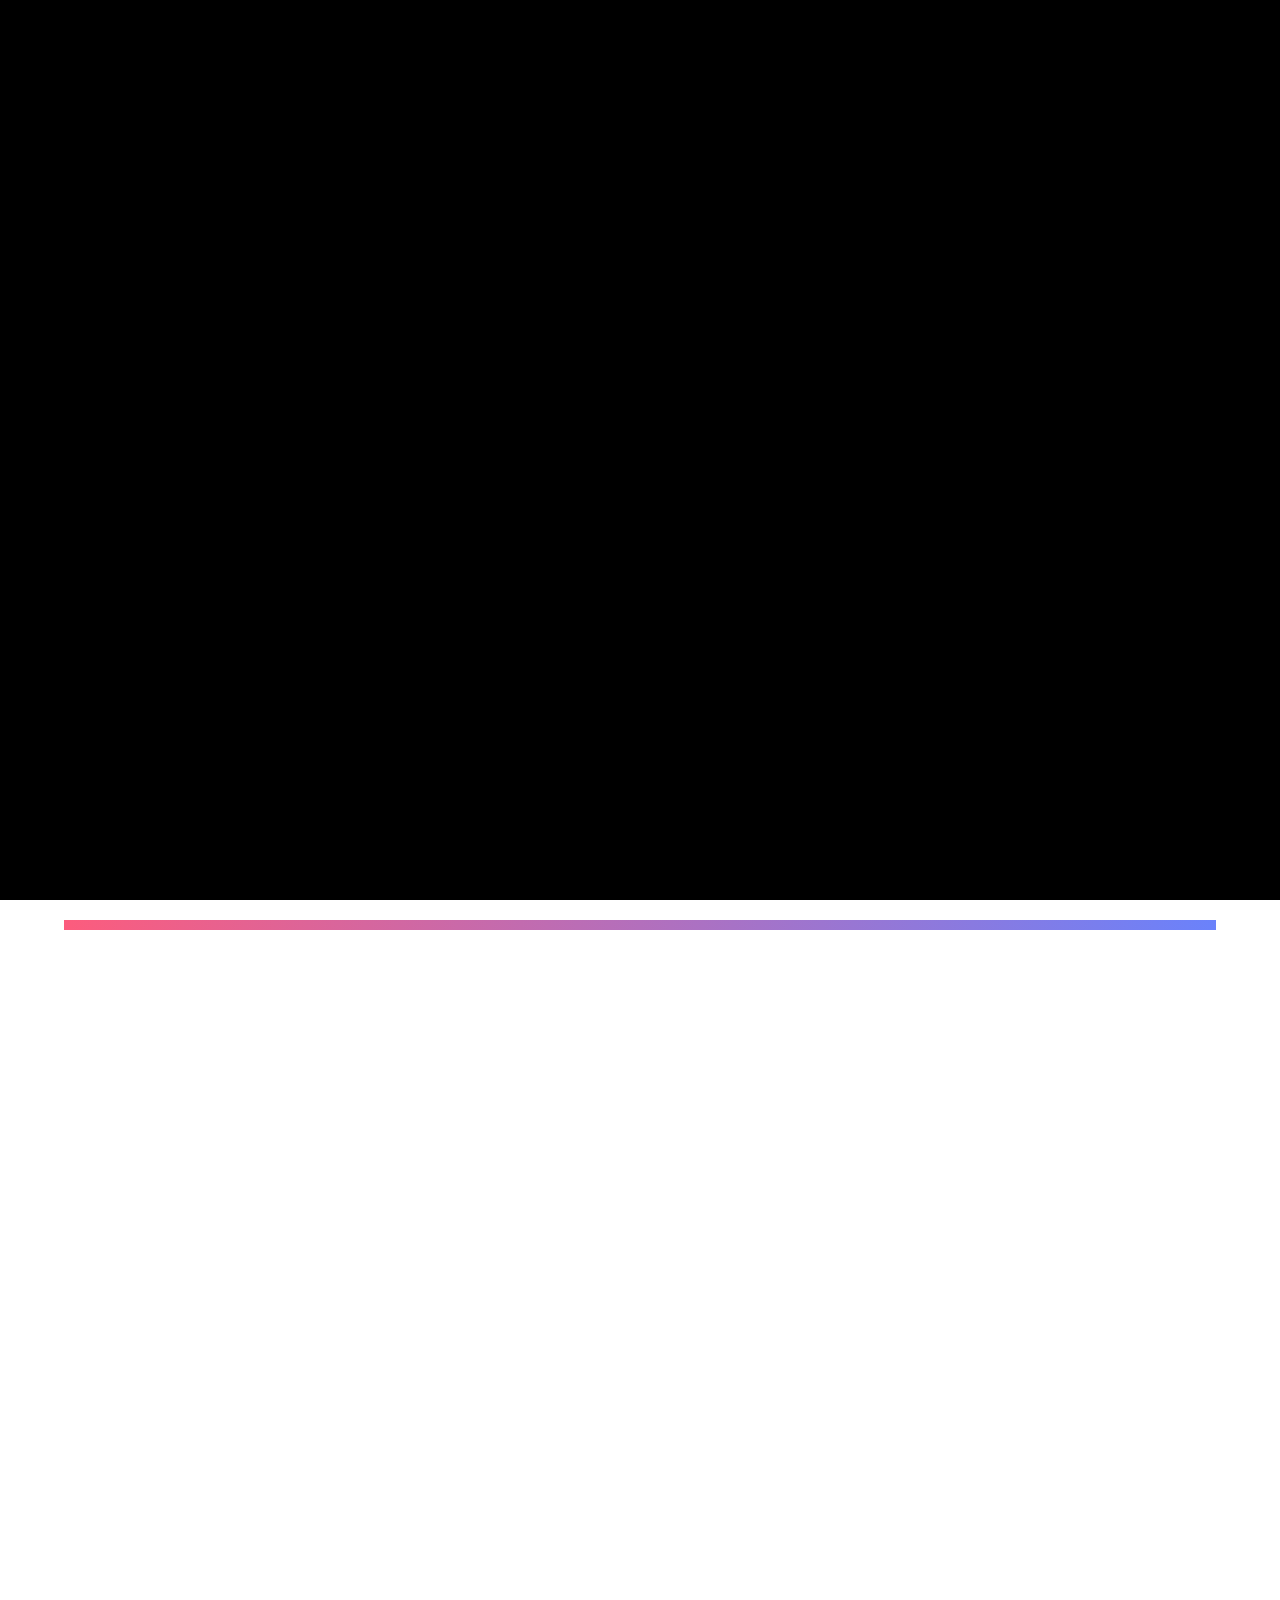
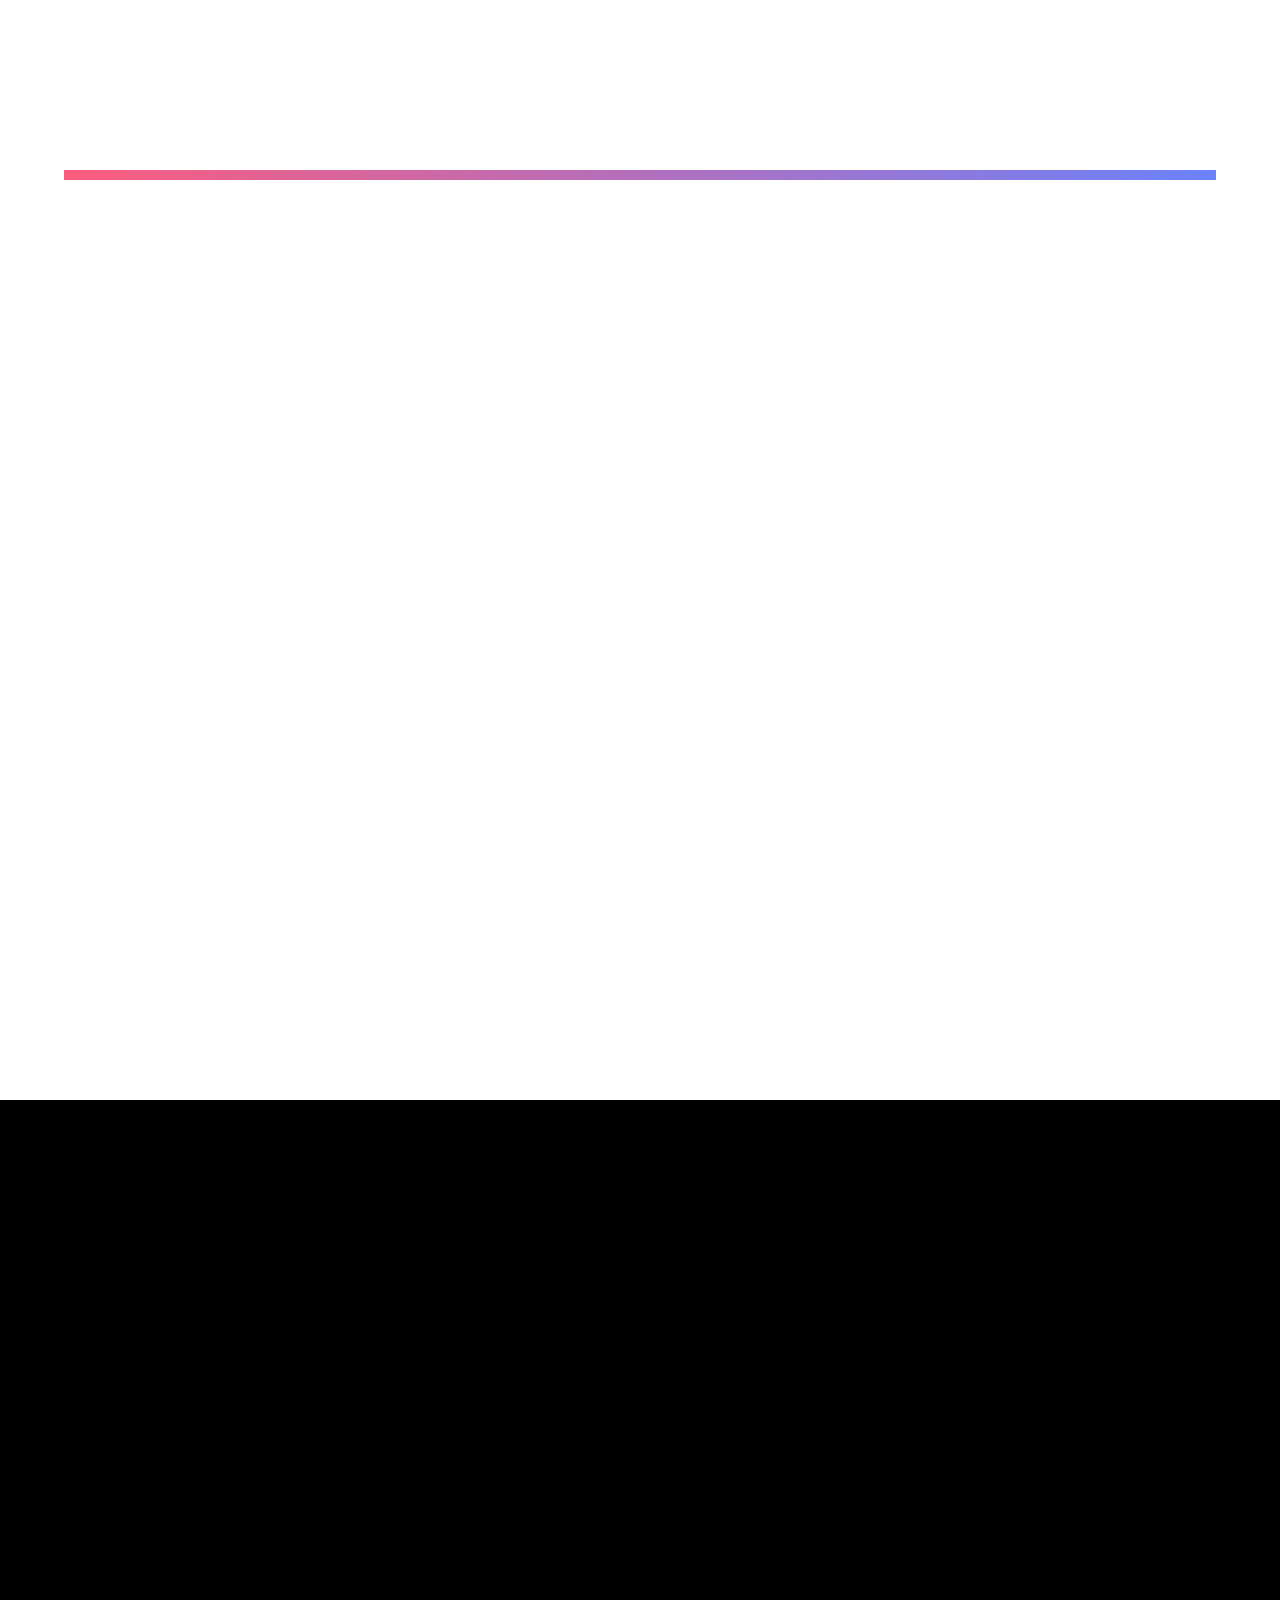
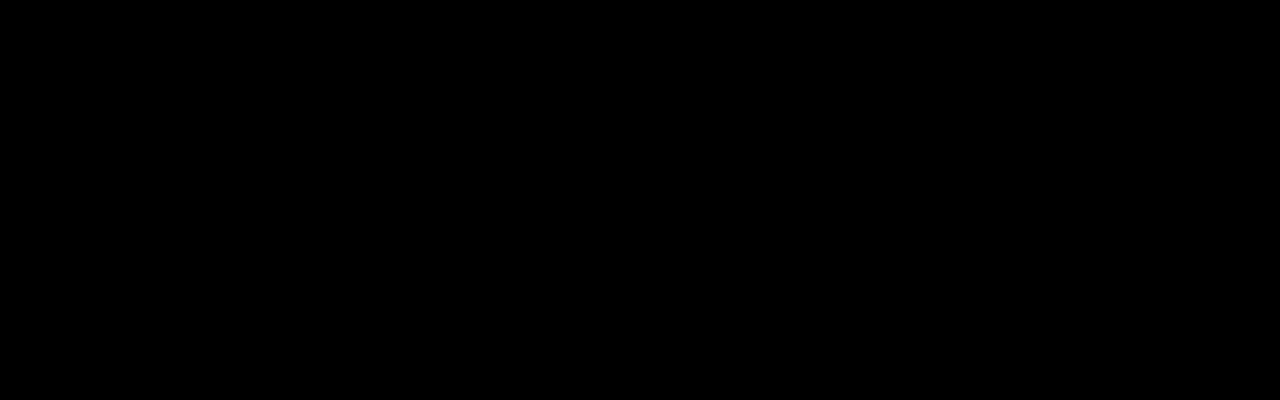
==== index.html @ aab9abed "EDIT Section2,3 mediaQuery" ====
<!DOCTYPE html>
<html lang="en">
<head>
    <meta charset="UTF-8">
    <meta name="viewport" content="width=device-width, initial-scale=1.0">
    <title>Kim-Yeonji :-)</title>
    <script src="js/commons/jquery-3.5.1.min.js"></script>
    <link rel="stylesheet" href="css/commons/reset.css">
    <link rel="stylesheet" href="css/index.css">
</head>
<body>
    <div id="wrap">
    <div class="inner-wrap">
        <div class="section sec1">
            <div class="openGrdient"></div>
                <div class="introTxt-1">
                    <p>Hello,</p>
                </div>
                <div class="introTxt-2">
                    <p>My&nbsp;name&nbsp;is&nbsp;<strong>yeonji</strong>.</p>
                </div>
                <div class="introTxt-3">
                    <p>Nice&nbsp;to&nbsp;meet&nbsp;you&nbsp;!</p>
                </div>
                <div class="introTxt-4">
                    <p>Let's go about me👇</p>
                </div>
        </div>
        <script>
            $(document).ready(function(){
                $('.introTxt-1').delay(1000).fadeIn(0, function(){
                    $('.introTxt-1').animate({width:'100%'},3000);
                    $('.introTxt-1').fadeOut(0);
    
                    $('.introTxt-2').delay(3000).fadeIn(0, function(){
                        $('.introTxt-2').animate({width:'100%'},4000);
                        $('.introTxt-2').fadeOut(0);
                    
                        $('.introTxt-3').delay(4000).fadeIn(0, function(){
                            $('.introTxt-3>span').animate({width:'90%'},4000);
                            $('.openGrdient').fadeIn(2000);
                            $('.introTxt-3').animate({width:'100%'},4000);
                            
                        });
                    });
                });
                $('.introTxt-4').delay(10000).fadeIn(1000,function(){
                    aboutMe();
                });
             });
    
             function aboutMe(){
                $('.introTxt-4').animate({top:'57%'},1000, function(){
                        $(this).animate({top:'57.5%'},1000, function(){
                            aboutMe();
                        });
                    });
             }
        </script>
        <div class="section sec2">
            <div class="inner-sec2">
                <div class="grdient-border g-b-top"></div>
                <div class="grdient-border g-b-bottom"></div>
                    <div class="myself-txt">
                        <div class="inner-txt">
                            <h1>KIM-Yeonji</h1>
                            <span>퍼블리싱을 즐기고 좋아하는 김연지입니다.<br>
                            프론트앤드 마스터가 되기 위해 열심히 노력합니다 :-)</span>
                        </div>
                            <div class="graph">
                                <div class="graph-txt">
                                    <ul>
                                        <li>HTML</li>
                                        <li>CSS</li>
                                        <li>jQuery</li>
                                        <li>JavaScript</li>
                                        <li>Photoshop</li>
                                        <li>Illustrator</li>
                                    </ul>
                                </div>
                                <div class="graph-shape">
                                    <ul>
                                        <li>
                                            <div class="markup html"></div>
                                        </li>
                                        <li>
                                            <div class="markup css"></div>
                                        </li>
                                        <li>
                                            <div class="coding jquery"></div>
                                        </li>
                                        <li>
                                            <div class="coding jScript"></div>
                                        </li>
                                        <li>
                                            <div class="design pho"></div>
                                        </li>
                                        <li>
                                            <div class="design ill"></div>
                                        </li>
                                    </ul>
                                </div>
                            </div>
                    </div>
                    <div class="myself-pic">
                        <div class="inner-pic">
                            <div class="selfie">
                                <div class="heartBack">
                                    <img src="img/sec2-heartBack.gif" alt="star">
                                </div>
                                
                            </div>
                        </div>
                        
                    </div>
                
            </div>
        </div>
        <script>
             var goTopSec2=$('.section.sec2').offset().top;
             var sec2Go=$('.introTxt-4>p');
             sec2Go.on('click',sec2GoFunc);
             function sec2GoFunc(){
                 $('html,body').animate({scrollTop:goTopSec2},1000);
                 console.log(goTopSec2);
                }

             $(window).on('scroll', sec2_scrollFunc)
             function sec2_scrollFunc(){
                 var docScrollTop=$(document).scrollTop();
                 if(docScrollTop>=goTopSec2){
                     $('.inner-txt>h1').fadeIn(1000,function(){
                        $('.inner-txt').css({borderBottom:'1px solid #eee'});
                     });
                     $('.inner-txt>span').delay(200).fadeIn(1000);

                     $('.graph-txt').delay(500).fadeIn(1000);
                     $('.graph-shape>ul>li').delay(500).fadeIn(1000);
                     $('.markup.html').delay(1000).animate({width:'90%'},1000);
                     $('.markup.css').delay(1200).animate({width:'95%'},1000);
                     $('.coding.jquery').delay(1400).animate({width:'80%'},1000);
                     $('.coding.jScript').delay(1600).animate({width:'40%'},1000);
                     $('.design.pho').delay(1800).animate({width:'95%'},1000);
                     $('.design.ill').delay(2000).animate({width:'80%'},1000);

                     $('.selfie').delay(3000).fadeIn(2000);
                     $('.heartBack').delay(4000).fadeIn();
                 }
             }
             
        </script>
        <div class="section sec3">
            <div class="inner-sec3">
                <div class="sec3-port">
                    <div class="vibeImg">
                        <img src="img/sec3-vibe.jpg" alt="vibeImg">
                    </div>
                </div>
                <div class="sec3-Txt">
                    <div class="logoTxt">
                        <h1 class="logo">
                            <img src="img/sec3-vibe-logo.png" alt="vibe-logo">
                        </h1>
                        <div class="vibeColor">
                            <ul>
                                <li></li>
                                <li></li>
                                <li></li>
                            </ul>
                        </div>
                    </div>
                    <div class="vibe-about">
                        <h3>Reponsive Website</h3>
                    <h6>Only Desktop, Tablet, Mobile size</h6>
                    <span>반응형 웹<br>
                    HTML, CSS, jQuery, JavaScript <strong>100%</strong></span>
                    <p>앨범의 슬라이드쇼 구현, Player구현,<br>
                    팝업창을 활용한 로그인 및 회원가입 구현</p>
                    <input type="button" value="VIEW INDEX">
                    </div>
                </div>
            </div>
        </div>
        <script>
            var vibeBtn=$('.vibe-about input[type=button]');
            $(window).on('scroll', sec3_scrollFunc);
            function sec3_scrollFunc(){
                var goTopSec3=$('.section.sec3').offset().top;
                var docScrollTop=$(document).scrollTop();
                if(docScrollTop>=goTopSec3){
                    $('.sec3-port').animate({left:'0'},2000);
                    $('h1.logo').fadeIn(500,function(){
                        $('.vibeColor>ul>li').fadeIn(1000);
                    });
                    // $('h1.logo').animate({top:'28%'},1000);
                    $('h1.logo img').animate({opacity:'1'},1000);
                    $('.vibe-about >h3').delay(1000).fadeIn(500);
                    $('.vibe-about >h6').delay(1500).fadeIn(500);
                    $('.vibe-about >span').delay(2000).fadeIn(500);
                    $('.vibe-about >p').delay(2500).fadeIn(500);
                    vibeBtn.delay(3000).fadeIn(500);
                }
            }

            vibeBtn.on('click',function(){
                window.open('http://yeonzzy.dothome.co.kr/project_vibe/index.html');
            });
            
        </script>

        <div class="section sec4">
            <div class="inner-sec4">

            </div>
        </div>

        
    </div>
</div>
    
</body>
</html>
---- css/index.css ----
@charset "utf-8";

#wrap{
    width: 100%;
    height: 100%;
}

.inner-wrap{
    width: 100%;
    height: 400%;
}

/*section1 부분!!!!!!*/
.inner-wrap .section{
    width: 100%;
    height: 25%;
    font-style: italic;
    /* background: linear-gradient(to right, #FC5C7D,#6A82FB); */
}

.inner-wrap .section.sec1{
    background: #000;
}

.inner-wrap .section.sec1 .openGrdient{
    width: 100%;
    height: 100%;
    display: none;
    position: absolute;
    background: linear-gradient(to right, #FC5C7D,#6A82FB);
}

.section.sec1 .introTxt-1{
    color: #fff;
    width: 0;
    position: absolute;
    top: 50%;
    margin-top: -25px;
    padding-left: 5%;
    box-sizing: border-box;
    display: none;
    /* border: 1px solid #fff; */
}

.section.sec1 p{
    font-size: 40px;
}

.section.sec1 .introTxt-1 >p{
    letter-spacing: 30px;
    font-weight: 500;
    /* border: 1px solid #fff; */
}

.section.sec1 .introTxt-2{
    color: #fff;
    width: 0;
    position: absolute;
    top: 50%;
    margin-top: -25px;
    padding-left: 5%;
    box-sizing: border-box;
    display: none;
    /* border: 1px solid #f00; */
}

.section.sec1 .introTxt-2 >p{
    letter-spacing: 10px;
    font-weight: 300;
    /* border: 1px solid #fff; */
}

.section.sec1 .introTxt-3{
    color: #fff;
    width: 0;
    position: absolute;
    top: 50%;
    margin-top: -25px;
    padding-left: 5%;
    box-sizing: border-box;
    display: none;
    /* border: 1px solid #f00; */
}

.section.sec1 .introTxt-3 >p{
    letter-spacing: 10px;
    font-weight: 500;
    /* border: 1px solid #fff; */
}

.section.sec1 .introTxt-4{
    color: rgba(255,255,255,0.7);
    position: absolute;
    top: 58%;
    padding-left: 5%;
    box-sizing: border-box;
    display: none;
    font-style: normal !important;
}

.section.sec1 .introTxt-4 >p{
    font-size: 12px !important;
    letter-spacing: 5px;
    font-weight: 500;
    /* border: 1px solid #fff; */
    cursor: pointer;
}

/*section2 부분!!!!!!*/
.section.sec2 {
    background: #fff;
}

.section.sec2 .inner-sec2{
    width: 100%;
    height: 100%;
    position: relative;
    margin: 0 auto;   
}

.section.sec2 .inner-sec2 .grdient-border{
    width: 90%;
    height: 10px;
    box-sizing:border-box;
    border-style: solid;
    border-image: linear-gradient(to right, #FC5C7D,#6A82FB);
    border-image-slice: 1;
    border-image-width: 10px 0 0 0;
    position: absolute;
    left: 0;
    margin-left :5%;
}

.section.sec2 .inner-sec2 .grdient-border.g-b-top{
    top: 0;
    margin-top: 20px;
}

.section.sec2 .inner-sec2 .grdient-border.g-b-bottom{
    bottom: 0;
    margin-bottom: 20px;
}

.section.sec2 .inner-sec2 .grdient-border::after{
    content: "";
    display: block;
    clear: both;
}
/*좌측 myself : innner-text , graph*/
.section.sec2 .inner-sec2 .myself-txt{
    width: 60%;
    height: 100%;
    padding: 2% 5% 0 5%;
    box-sizing: border-box;
    /* border: 5px solid #f00; */
    float: left;
}

.section.sec2 .inner-sec2 .myself-txt .inner-txt{
    width: 100%;
    height: auto;
    text-align: center;
    box-sizing: border-box;
    padding: 0 0 30px 0;
}

.section.sec2 .inner-sec2 .myself-txt .inner-txt::after{
    content: "";
    display: block;
    clear: both;
}

.section.sec2 .inner-sec2 .myself-txt .inner-txt >h1{
    letter-spacing: 20px;
    font-weight: 700;
    font-size: 45px;
    line-height: 100px;
    display: none;
}

.section.sec2 .inner-sec2 .myself-txt .inner-txt >span{
    font-style: normal;
    font-family: 'NanumSquare', sans-serif;
    font-size: 14px;
    line-height: 30px;
    display: none;
}

.section.sec2 .inner-sec2 .myself-txt .inner-txt >span::before{
    content: "";
    width: 100px;
    height: 50px;
    display: inline-block;
    background: url(../img/sec2-heartEffect.gif) no-repeat;
    background-size: 50px;
    background-position: center;
    position: absolute;
    margin-top: -30px;
    margin-left: 135px;
}

.section.sec2 .inner-sec2 .myself-txt .graph{
    width: 100%;
    height: auto;
    box-sizing: border-box;
    padding: 20px 70px;
    /* border: 1px solid; */
}

.section.sec2 .inner-sec2 .myself-txt .graph::after{
    content: "";
    display: block;
    clear: both;
}

.section.sec2 .inner-sec2 .myself-txt .graph .graph-txt{
    width: 20%;
    height: auto;
    float: left;
    display: none;
}

.section.sec2 .inner-sec2 .myself-txt .graph .graph-txt >ul >li{
    line-height: 40px;
    padding: 15px 0;
    box-sizing: border-box;
    font-size: 14px;
    font-weight: 500;
    font-style: normal;
    text-align: center;
}

.section.sec2 .inner-sec2 .myself-txt .graph .graph-shape{
    width: 80%;
    height: auto;
    float: left;
    box-sizing: border-box;
    padding: 0 20px 0 0;
}

.section.sec2 .inner-sec2 .myself-txt .graph .graph-shape >ul >li{
    line-height: 40px;
    padding: 15px 0;
    box-sizing: border-box;
    display: none;
}

.section.sec2 .inner-sec2 .myself-txt .graph .graph-shape >ul >li >div{
    font-size: 14px;
    font-weight: 500;
    font-style: normal;
    text-align: right;
    color: #fff;
}

.section.sec2 .inner-sec2 .myself-txt .graph .graph-shape >ul >li .markup{
    background: #f35e85;
}

.section.sec2 .inner-sec2 .myself-txt .graph .graph-shape >ul >li .markup.html{
    width: 0;
}

.section.sec2 .inner-sec2 .myself-txt .graph .graph-shape >ul >li .markup.html::after{
    content:"90%";
    padding: 0 10px 0 0;
    letter-spacing: 1px;
}

.section.sec2 .inner-sec2 .myself-txt .graph .graph-shape >ul >li .markup.css{
    width: 0;
}

.section.sec2 .inner-sec2 .myself-txt .graph .graph-shape >ul >li .markup.css::after{
    content:"95%";
    padding: 0 10px 0 0;
    letter-spacing: 1px;
}

.section.sec2 .inner-sec2 .myself-txt .graph .graph-shape >ul >li .coding{
    background: #c26baf;
}

.section.sec2 .inner-sec2 .myself-txt .graph .graph-shape >ul >li .coding.jquery{
    width: 0;
}

.section.sec2 .inner-sec2 .myself-txt .graph .graph-shape >ul >li .coding.jquery::after{
    content:"80%";
    padding: 0 10px 0 0;
    letter-spacing: 1px;
}

.section.sec2 .inner-sec2 .myself-txt .graph .graph-shape >ul >li .coding.jScript{
    width: 0;
}

.section.sec2 .inner-sec2 .myself-txt .graph .graph-shape >ul >li .coding.jScript::after{
    content:"40%";
    padding: 0 10px 0 0;
    letter-spacing: 1px;
}

.section.sec2 .inner-sec2 .myself-txt .graph .graph-shape >ul >li .design{
    background: #8e78dc;
}

.section.sec2 .inner-sec2 .myself-txt .graph .graph-shape >ul >li .design.pho{
    width: 0;
}

.section.sec2 .inner-sec2 .myself-txt .graph .graph-shape >ul >li .design.pho::after{
    content:"95%";
    padding: 0 10px 0 0;
    letter-spacing: 1px;
}

.section.sec2 .inner-sec2 .myself-txt .graph .graph-shape >ul >li .design.ill{
    width: 0;
}

.section.sec2 .inner-sec2 .myself-txt .graph .graph-shape >ul >li .design.ill::after{
    content:"80%";
    padding: 0 10px 0 0;
    letter-spacing: 1px;
}
/*우측 myself-pic*/
.section.sec2 .inner-sec2 .myself-pic{
    width: 40%;
    height: 100%;
    float: left;
    /* border: 1px solid;
    box-sizing: border-box; */
}

.section.sec2 .inner-sec2 .myself-pic .inner-pic{
    width: 100%;
    height: 100%;
    margin: 0 auto;
}

.section.sec2 .inner-sec2 .myself-pic .inner-pic .selfie{
    width: 100%;
    height: 100%;
    background: url(../img/sec2-selfie.png) no-repeat;
    background-size: 400px;
    background-position: center;
    overflow: hidden;
    display: none;
}

.section.sec2 .inner-sec2 .myself-pic .inner-pic .selfie .heartBack{
    width: 100%;
    height: 100%;
    display: none;
    padding: 30px 0;
    box-sizing: border-box;
} 

.section.sec2 .inner-sec2 .myself-pic .inner-pic .selfie .heartBack >img{
    display: block;
    height: 100%;
    margin: 0 auto
}

/*section3 부분!!!!!!*/
.section.sec3 {
    background: #fff;
}

.section.sec3 .inner-sec3{
    width:100%;
    height:100%;
    /* border:5px solid #f00;
    box-sizing: border-box; */
    position: relative;
}

.section.sec3 .inner-sec3::after{
    content: "";
    display: block;
    clear: both;
}

.section.sec3 .inner-sec3 .sec3-port{
    width: 60%;
    height: 100%;
    float: left;
    position: absolute;
    left: -100%;
}

.section.sec3 .inner-sec3 .sec3-port .vibeImg{
    width: 100%;
    height: 100%;
    padding: 150px 0 0 0;
    box-sizing: border-box;
}

.section.sec3 .inner-sec3 .sec3-port .vibeImg img{
    width: 800px;
    height: 552px;
    margin: 0 auto;
    display: block;
}

.section.sec3 .inner-sec3 .sec3-Txt{
    width: 40%;
    height: auto;
    padding: 12% 0 0 0;
    box-sizing: border-box;
    float: left;
    font-style: normal;
    color: #333;
    position: absolute;
    margin: 0 0 0 60%;
    
}

.section.sec3 .inner-sec3 .sec3-Txt .logoTxt{
    width: 100%;
    height: auto;
}

.section.sec3 .inner-sec3 .sec3-Txt .logoTxt h1.logo{
    width: 500px;
    height: 82px;
    position: absolute;
}

.section.sec3 .inner-sec3 .sec3-Txt .logoTxt h1.logo img{
    width: 500px;
    display: block;
    opacity: 0;
}

.section.sec3 .inner-sec3 .sec3-Txt .logoTxt .vibeColor >ul >li{
    display: none;
}

.section.sec3 .inner-sec3 .sec3-Txt .logoTxt .vibeColor >ul >li:nth-child(1)::after{
    content:"";
    background: #000;
    width: 15px;
    height: 15px;
    border-radius: 50%;
    float: left;
    margin: 5px;
    position: absolute;
    margin-top: 100px;
    margin-left: 420px;
}
.section.sec3 .inner-sec3 .sec3-Txt .logoTxt .vibeColor >ul >li:nth-child(2)::after{
    content: "";
    background: #ff3a4e;
    width: 15px;
    height: 15px;
    border-radius: 50%;
    float: left;
    margin: 5px;
    position: absolute;
    margin-top: 100px;
    margin-left: 450px;
}
.section.sec3 .inner-sec3 .sec3-Txt .logoTxt .vibeColor >ul >li:nth-child(3)::after{
    content: "";
    background: #7e4cff;
    width: 15px;
    height: 15px;
    border-radius: 50%;
    float: left;
    margin: 5px;
    position: absolute;
    margin-top: 100px;
    margin-left: 480px;
}

.section.sec3 .inner-sec3 .sec3-Txt .vibe-about >h3{
    font-size: 28px;
    font-weight: 500;
    margin: 120px 0 0 0;
    font-family: 'NanumSquare', sans-serif;
    display: none;
}

.section.sec3 .inner-sec3 .sec3-Txt .vibe-about >h6{
    font-size: 14px;
    font-weight: 500;
    font-family: 'NanumSquare', sans-serif;
    line-height: 24px;
    display: none;
    margin: 0 0 20px 0;
}

.section.sec3 .inner-sec3 .sec3-Txt .vibe-about >span{
    font-size: 16px;
    line-height: 24px;
    font-family: 'NanumSquare', sans-serif;
    display: none;
}

.section.sec3 .inner-sec3 .sec3-Txt .vibe-about >p{
    font-size: 16px;
    line-height: 24px;
    font-family: 'NanumSquare', sans-serif;
    display: none;
    margin: 20px 0 0 0;
}

.section.sec3 .inner-sec3 .sec3-Txt .vibe-about input[type=button]{
    width: 150px;
    height: 40px;
    border-radius: 10px;
    background: #000;
    margin: 25px 0 0 0;
    color: #fff !important;
    text-align: center;
    border: 0;
    cursor: pointer;
    display: none;
    outline: none;
    font-weight: bold;
    letter-spacing: 1px;
}

.section.sec3 .inner-sec3 .sec3-Txt .vibe-about input[type=button]:hover{
    background: linear-gradient(60deg, #ff3a4e,#7e4cff);
}





/*section4 부분!!!!!!*/
.section.sec4 {
    background: #000;
}

.section.sec3 .inner-sec3{
    width:100%;
    height:100%;
}



/*미디어쿼리!!!!!!!!!!!!!!*/
/*태블릿사이즈*/
@media only screen and (min-width:768px) and (max-width:1024px){
    /*section1 부분*/
    .section.sec1 .introTxt-1 >p{
        letter-spacing: 20px;
    }
     /*section2 부분*/
     .section.sec2{
        background: url(../img/sec2-selfie-m.jpg) no-repeat;
        background-size: cover;
        background-position: center;
    }

    .section.sec2 .inner-sec2 .myself-txt{
        height: 100%;
        padding: 50px 0;
        float: unset;
        color: #fff;
        margin: 0 auto;
    }

    .section.sec2 .inner-sec2 .myself-txt .inner-txt{
        width:100%;
        margin: 0 0 10px 0;
        padding: 0 0 30px 0;
        opacity: 0.8;
        margin: 0 auto;
    }

    .section.sec2 .inner-sec2 .myself-txt .inner-txt >h1{
        font-size: 35px;
        line-height: 120px;
    }

    .section.sec2 .inner-sec2 .myself-txt .graph{
        padding: 40px 20px;
    }

    .section.sec2 .inner-sec2 .myself-txt .graph .graph-txt{
        width: 25%;
        color: #fff;
    }
    
    .section.sec2 .inner-sec2 .myself-txt .graph .graph-txt >ul >li{
        opacity: 0.8;
    }
    
    .section.sec2 .inner-sec2 .myself-txt .graph .graph-shape{
        width: 75%;
        padding: 0 0 0 10px;
    }
    
    .section.sec2 .inner-sec2 .myself-txt .graph .graph-shape >ul >li{
        opacity: 0.6;
    }

    .section.sec2 .inner-sec2 .myself-pic{
        display: none;
    }

    .section.sec2 .inner-sec2 .myself-pic .inner-pic .selfie .heartBack >img{
        display: none;
    }

    /*section3 부분*/
    .section.sec3{
        /* border:1px solid #00f; */
        padding: 10% 0 0 0;
        box-sizing: border-box;
    }
    .section.sec3 .inner-sec3 .sec3-port{
        width: 100%;
        height: auto;
        float: unset;
        /* border: 1px solid #f00; */
    }
    .section.sec3 .inner-sec3 .sec3-port .vibeImg{
        width: 100%;
        height: auto;
        float: unset;
        padding: 0 0 0 0;
    }
    
    .section.sec3 .inner-sec3 .sec3-port .vibeImg img{
        width: 600px;
        height: 414px;
    }

    .section.sec3 .inner-sec3 .sec3-Txt{
        width: 100%;
        height: auto;
        padding: 0 0 0 0;
        margin: 55% 0 0 0;
        /* border: 1px solid #000; */
    }

    .section.sec3 .inner-sec3 .sec3-Txt .logoTxt h1.logo{
        width: 400px;
        height: 66px;
        position: absolute;
        right:0;
        margin-right:100px;
    }
    
    .section.sec3 .inner-sec3 .sec3-Txt .logoTxt h1.logo img{
        width:400px;
        display: block;
        opacity: 0;
        float:right;
    }

    .section.sec3 .inner-sec3 .sec3-Txt .logoTxt .vibeColor >ul >li:nth-child(1)::after{
        width: 15px;
        height: 15px;
        margin-top: 80px;
        right:0;
        margin-right: 160px;
    }
    .section.sec3 .inner-sec3 .sec3-Txt .logoTxt .vibeColor >ul >li:nth-child(2)::after{
        width: 15px;
        height: 15px;
        margin-top: 80px;
        right:0;
        margin-right: 130px;
    }
    .section.sec3 .inner-sec3 .sec3-Txt .logoTxt .vibeColor >ul >li:nth-child(3)::after{
        width: 15px;
        height: 15px;
        margin-top: 80px;
        right:0;
        margin-right: 100px;
    }

    .section.sec3 .inner-sec3 .sec3-Txt .vibe-about{
        padding: 0 80px;
        box-sizing:border-box;
    }

}

/*모바일사이즈*/
@media only screen and (max-width:767px){
    /*section1 부분*/
    .section.sec1 p{
        font-size: 20px;
    }
    .section.sec1 .introTxt-1 >p{
        letter-spacing: 10px;
    }
    .section.sec1 .introTxt-2 >p{
        letter-spacing: 5px;
    }
    .section.sec1 .introTxt-3 >p{
        letter-spacing: 5px;
    }
    .section.sec1 .introTxt-4{
        padding-left: 10%;
    }

    /*section2 부분*/
    .section.sec2{
        background: url(../img/sec2-selfie-m.jpg) no-repeat;
        background-size: 900px;
        background-position: center;
    }

    .section.sec2 .inner-sec2  .myself-txt{
        height: auto;
        padding: 10px 0;
        box-sizing: border-box;
        float: unset;
        color: #fff;
        margin: 0 auto;
    }
    
    .section.sec2 .inner-sec2 .myself-txt .inner-txt{
        width: 100%;
        margin: 0 0 10px 0;
        padding: 0 0 30px 0;
        opacity: 0.8;
        margin: 0 auto;
    }

    .section.sec2 .inner-sec2 .myself-txt .inner-txt >h1{
        font-size: 16px;
        line-height: 110px;
        letter-spacing: 10px;
    }

    .section.sec2 .inner-sec2 .myself-txt .inner-txt >span{
        font-size: 10px;
        line-height: 24px;
    }

    .section.sec2 .inner-sec2 .myself-txt .inner-txt >span::before{
        content: "";
        width: 50px;
        height: 50px;
        display: inline-block;
        margin-top: -35px;
        margin-left: 130px;
        background: url(../img/sec2-starEffect-m.gif) no-repeat;
        background-size: 20px;
        background-position: center;
        position: absolute;
    }

    .section.sec2 .inner-sec2 .myself-txt .graph{
        padding: 30px 0px;
    }

    .section.sec2 .inner-sec2 .myself-txt .graph .graph-txt{
        width: 25%;
        color: #fff;
    }
    
    .section.sec2 .inner-sec2 .myself-txt .graph .graph-txt >ul >li{
        line-height: 22px;
        padding: 12px 0;
        opacity: 0.8;
        font-size: 12px;
    }
    
    .section.sec2 .inner-sec2 .myself-txt .graph .graph-shape{
        width: 75%;
        padding: 0 0 0 10px;
    }
    
    .section.sec2 .inner-sec2 .myself-txt .graph .graph-shape >ul >li{
        line-height: 22px;
        padding: 12px 0;
        opacity: 0.6;
        font-size: 12px;
    }

    .section.sec2 .inner-sec2 .myself-pic{
        width: 100%;
        height: auto;
        display: none;
    }

    .section.sec2 .inner-sec2 .myself-pic .inner-pic .selfie .heartBack >img{
        display: none;
    }
    
    /*section3 부분*/
    .section.sec3{
        /* border:1px solid #00f; */
        padding: 10% 0 0 0;
        box-sizing: border-box;
    }
    .section.sec3 .inner-sec3 .sec3-port{
        width: 100%;
        height: auto;
        float: unset;
        /* border: 1px solid #f00; */
    }
    .section.sec3 .inner-sec3 .sec3-port .vibeImg{
        width: 100%;
        height: auto;
        float: unset;
        padding: 0 0 0 0;
    }
    
    .section.sec3 .inner-sec3 .sec3-port .vibeImg img{
        width: 300px;
        height: 207px;
    }

    .section.sec3 .inner-sec3 .sec3-Txt{
        width: 100%;
        height: auto;
        padding: 0 0 0 0;
        margin: 65% 0 0 0;
        /* border: 1px solid; */
    }

    .section.sec3 .inner-sec3 .sec3-Txt .logoTxt h1.logo{
        width: 220px;
        height: 36px;
        position: absolute;
        right:0;
        margin-right:30px;
    }
    
    .section.sec3 .inner-sec3 .sec3-Txt .logoTxt h1.logo img{
        width:250px;
        display: block;
        opacity: 0;
        float:right;
    }

    .section.sec3 .inner-sec3 .sec3-Txt .logoTxt .vibeColor >ul >li:nth-child(1)::after{
        width: 12px;
        height: 12px;
        margin-top: 50px;
        right:0;
        margin-right: 70px;
    }
    .section.sec3 .inner-sec3 .sec3-Txt .logoTxt .vibeColor >ul >li:nth-child(2)::after{
        width: 12px;
        height: 12px;
        margin-top: 50px;
        right:0;
        margin-right: 50px;
    }
    .section.sec3 .inner-sec3 .sec3-Txt .logoTxt .vibeColor >ul >li:nth-child(3)::after{
        width: 12px;
        height: 12px;
        margin-top: 50px;
        right:0;
        margin-right: 30px;
    }

    .section.sec3 .inner-sec3 .sec3-Txt .vibe-about{
        padding: 0 30px;
        box-sizing:border-box;
    }

    .section.sec3 .inner-sec3 .sec3-Txt .vibe-about >h3{
        font-size: 20px;
        margin: 80px 0 0 0;
    }
    
    .section.sec3 .inner-sec3 .sec3-Txt .vibe-about >h6{
        font-size: 14px;
    }
    
    .section.sec3 .inner-sec3 .sec3-Txt .vibe-about >span{
        font-size: 12px;
        line-height: 14px;
    }
    
    .section.sec3 .inner-sec3 .sec3-Txt .vibe-about >p{
        font-size: 12px;
        line-height: 20px;
    }
    
    .section.sec3 .inner-sec3 .sec3-Txt .vibe-about input[type=button]{
        width: 120px;
        height: 30px;
    }

    

}
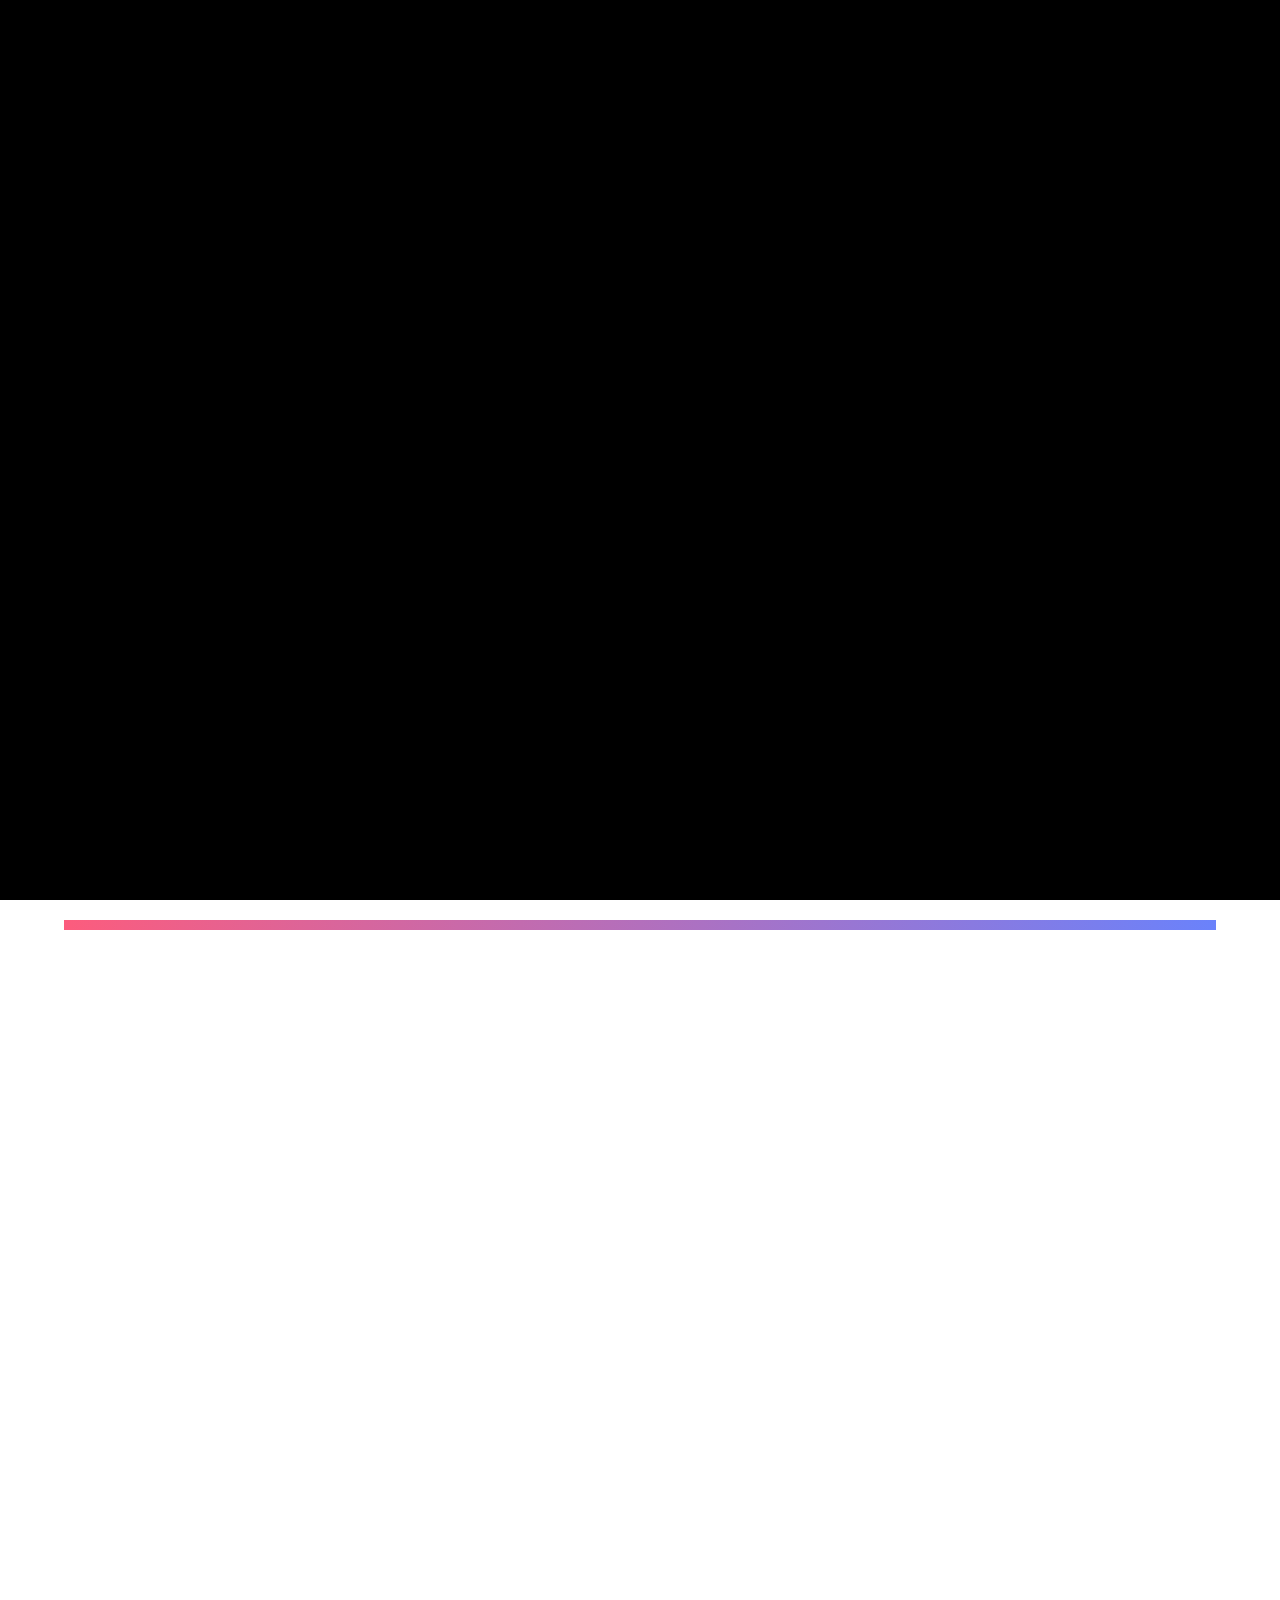
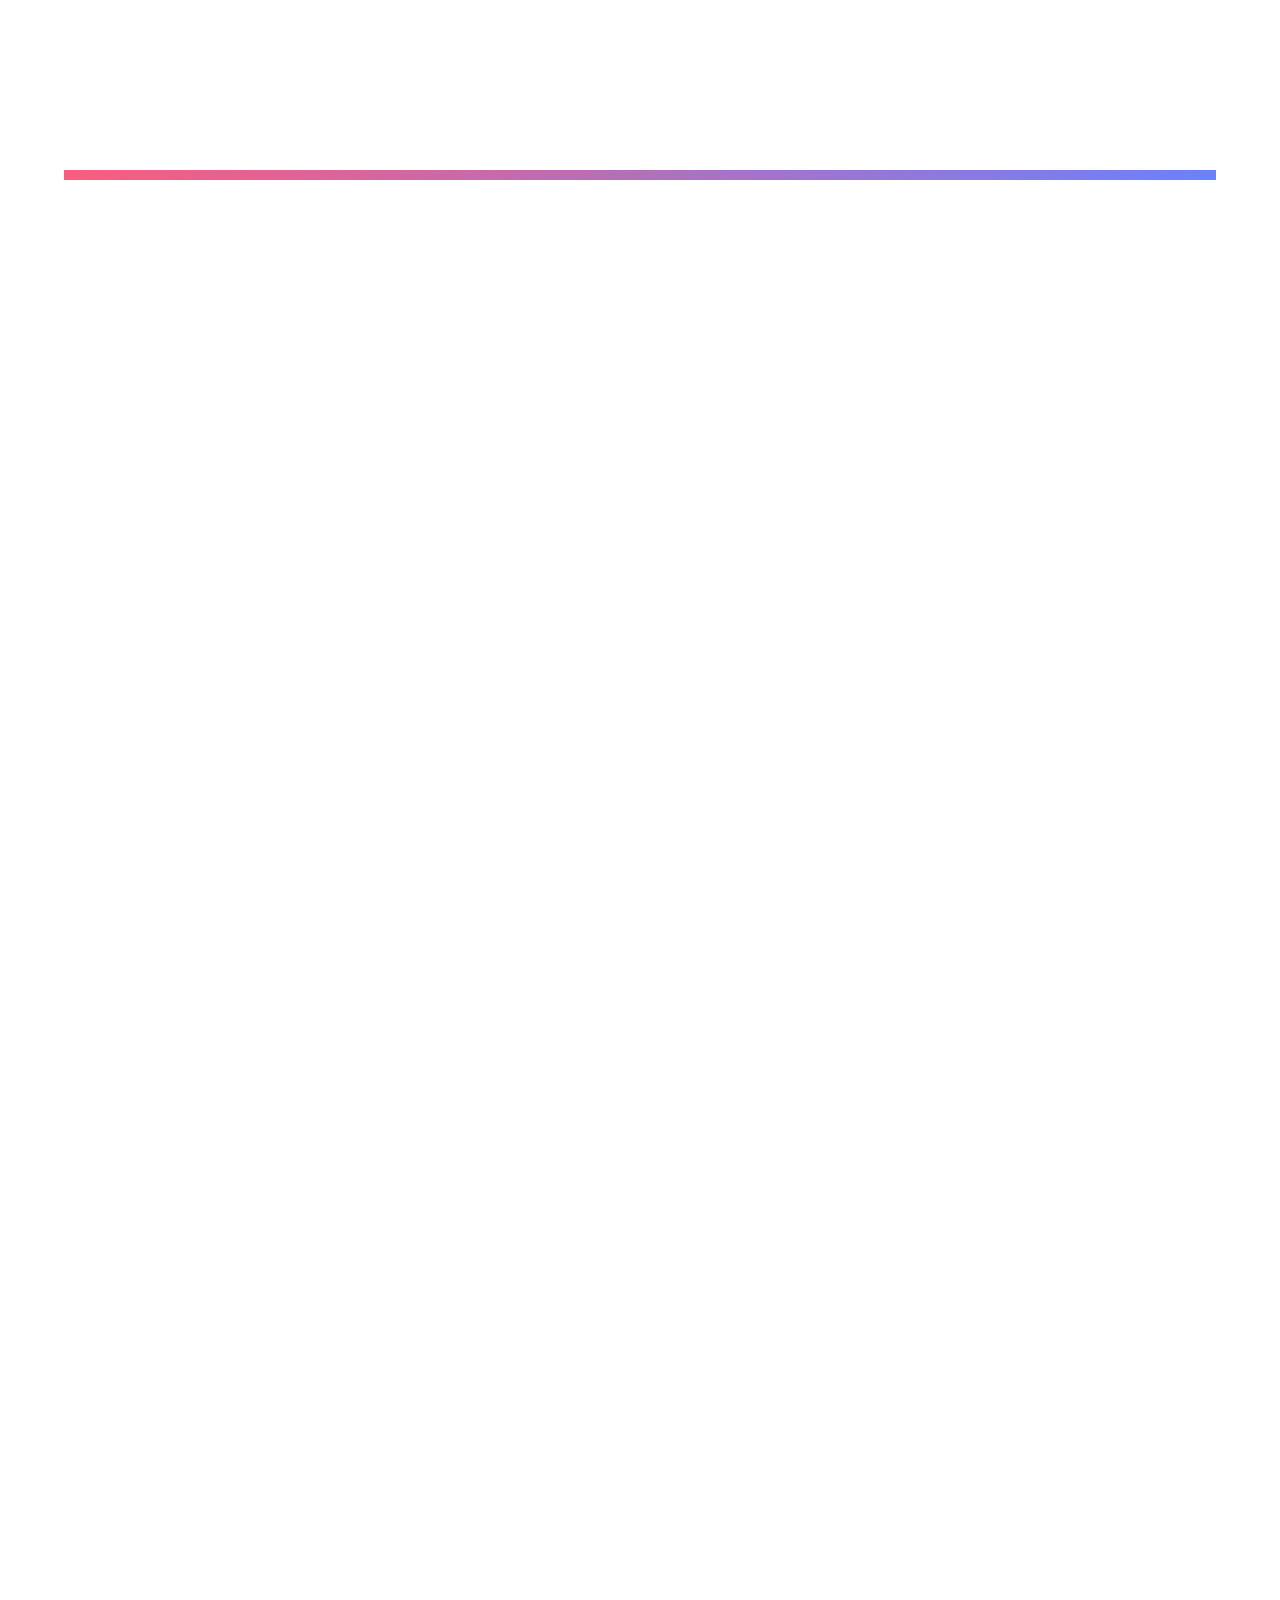
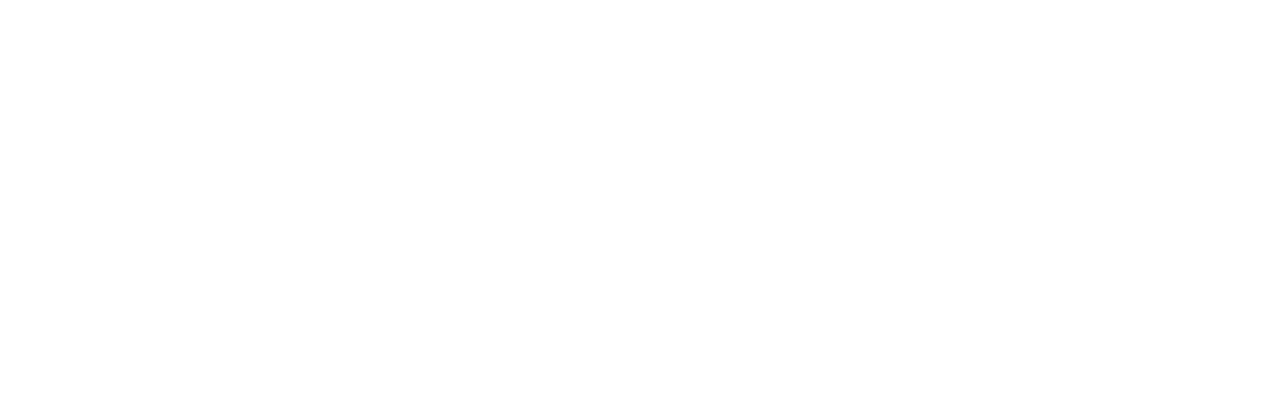
==== commit 1f19962a: "ADD Section4 + mediaQuery" ====
--- a/index.html
+++ b/index.html
@@ -113,7 +113,6 @@
                         </div>
                         
                     </div>
-                
             </div>
         </div>
         <script>
@@ -158,7 +157,7 @@
                 </div>
                 <div class="sec3-Txt">
                     <div class="logoTxt">
-                        <h1 class="logo">
+                        <h1 class="vibeLogo">
                             <img src="img/sec3-vibe-logo.png" alt="vibe-logo">
                         </h1>
                         <div class="vibeColor">
@@ -189,11 +188,10 @@
                 var docScrollTop=$(document).scrollTop();
                 if(docScrollTop>=goTopSec3){
                     $('.sec3-port').animate({left:'0'},2000);
-                    $('h1.logo').fadeIn(500,function(){
+                    $('h1.vibeLogo').fadeIn(500,function(){
                         $('.vibeColor>ul>li').fadeIn(1000);
                     });
-                    // $('h1.logo').animate({top:'28%'},1000);
-                    $('h1.logo img').animate({opacity:'1'},1000);
+                    $('h1.vibeLogo img').animate({opacity:'1'},1000);
                     $('.vibe-about >h3').delay(1000).fadeIn(500);
                     $('.vibe-about >h6').delay(1500).fadeIn(500);
                     $('.vibe-about >span').delay(2000).fadeIn(500);
@@ -210,10 +208,68 @@
 
         <div class="section sec4">
             <div class="inner-sec4">
-
+                <div class="sec4-port">
+                    <div class="cocaImg">
+                        <img src="img/sec4-coca.jpg" alt="cocaImg">
+                    </div>
+                </div>
+                <div class="sec4-Txt">
+                    <div class="logoTxt">
+                        <h1 class="cocaLogo">
+                            <img src="img/sec4-coca-logo.png" alt="coca-logo">
+                        </h1>
+                        <div class="cocaColor">
+                            <ul>
+                                <li></li>
+                                <li></li>
+                                <li></li>
+                            </ul>
+                        </div>
+                    </div>
+                    <div class="coca-about">
+                        <h3>Redesign Website</h3>
+                    <h6>Only Desktop size</h6>
+                    <span>HTML, CSS, jQuery, JavaScript <strong>100%</strong></span>
+                    <p>스크롤 위치에 따른 GNB 구현, siblings를 활용한 슬라이드쇼 구현,<br>
+                    append를 활용한 슬라이드쇼 구현</p>
+                    <input type="button" value="VIEW INDEX">
+                    <input type="button" value="VIEW LOGIN">
+                    <input type="button" value="VIEW JOIN">
+                    </div>
+                </div>
             </div>
         </div>
-
+        <script>
+            var cocaBtn=$('.coca-about input[type=button]');
+            $(window).on('scroll', sec4_scrollFunc);
+            function sec4_scrollFunc(){
+                var goTopSec4=$('.section.sec4').offset().top;
+                var docScrollTop=$(document).scrollTop();
+                if(docScrollTop>=goTopSec4){
+                    $('.sec4-port').animate({left:'0'},2000);
+                    $('h1.cocaLogo').fadeIn(500,function(){
+                        $('.cocaColor>ul>li').fadeIn(1000);
+                    });
+                    $('h1.cocaLogo img').animate({opacity:'1'},1000);
+                    $('.coca-about >h3').delay(1000).fadeIn(500);
+                    $('.coca-about >h6').delay(1500).fadeIn(500);
+                    $('.coca-about >span').delay(2000).fadeIn(500);
+                    $('.coca-about >p').delay(2500).fadeIn(500);
+                    cocaBtn.delay(3000).fadeIn(500);
+                }
+            }
+
+            cocaBtn.eq(0).on('click',function(){
+                window.open('http://yeonzzy.dothome.co.kr/project_coca-cola/open-index.html');
+            });
+            cocaBtn.eq(1).on('click',function(){
+                window.open('http://yeonzzy.dothome.co.kr/project_coca-cola/login.html');
+            });
+            cocaBtn.eq(2).on('click',function(){
+                window.open('http://yeonzzy.dothome.co.kr/project_coca-cola/join.html');
+            });
+            
+        </script>
         
     </div>
 </div>
--- a/css/index.css
+++ b/css/index.css
@@ -422,13 +422,13 @@
     height: auto;
 }
 
-.section.sec3 .inner-sec3 .sec3-Txt .logoTxt h1.logo{
+.section.sec3 .inner-sec3 .sec3-Txt .logoTxt h1.vibeLogo{
     width: 500px;
     height: 82px;
     position: absolute;
 }
 
-.section.sec3 .inner-sec3 .sec3-Txt .logoTxt h1.logo img{
+.section.sec3 .inner-sec3 .sec3-Txt .logoTxt h1.vibeLogo img{
     width: 500px;
     display: block;
     opacity: 0;
@@ -533,13 +533,168 @@
 
 /*section4 부분!!!!!!*/
 .section.sec4 {
-    background: #000;
-}
-
-.section.sec3 .inner-sec3{
+    background: #fff;
+}
+
+.section.sec4 .inner-sec4{
     width:100%;
     height:100%;
 }
+
+.section.sec4 .inner-sec4::after{
+    content: "";
+    display: block;
+    clear: both;
+}
+
+.section.sec4 .inner-sec4 .sec4-port{
+    width: 60%;
+    height: 100%;
+    float: left;
+    position: absolute;
+    left: -100%;
+}
+
+.section.sec4 .inner-sec4 .sec4-port .cocaImg{
+    width: 100%;
+    height: 100%;
+    padding: 150px 0 0 0;
+    box-sizing: border-box;
+    /* border: 1px solid; */
+}
+
+.section.sec4 .inner-sec4 .sec4-port .cocaImg img{
+    width: 800px;
+    height: 643px;
+    margin: 0 auto;
+    display: block;
+}
+
+.section.sec4 .inner-sec4 .sec4-Txt{
+    width: 40%;
+    height: auto;
+    padding: 12% 0 0 0;
+    box-sizing: border-box;
+    float: left;
+    font-style: normal;
+    color: #333;
+    position: absolute;
+    margin: 0 0 0 60%;
+    
+}
+
+.section.sec4 .inner-sec4 .sec4-Txt .logoTxt{
+    width: 100%;
+    height: auto;
+}
+
+.section.sec4 .inner-sec4 .sec4-Txt .logoTxt h1.cocaLogo{
+    width: 315px;
+    height: 103px;
+    position: absolute;
+}
+
+.section.sec4 .inner-sec4 .sec4-Txt .logoTxt h1.cocaLogo img{
+    width: 315px;
+    display: block;
+    opacity: 0;
+}
+
+.section.sec4 .inner-sec4 .sec4-Txt .logoTxt .cocaColor >ul >li{
+    display: none;
+}
+
+.section.sec4 .inner-sec4 .sec4-Txt .logoTxt .cocaColor >ul >li:nth-child(1)::after{
+    content:"";
+    background: #000;
+    width: 15px;
+    height: 15px;
+    border-radius: 50%;
+    float: left;
+    margin: 5px;
+    position: absolute;
+    margin-top: 120px;
+    margin-left: 200px;
+}
+.section.sec4 .inner-sec4 .sec4-Txt .logoTxt .cocaColor >ul >li:nth-child(2)::after{
+    content: "";
+    background: #bfbfbf;
+    width: 15px;
+    height: 15px;
+    border-radius: 50%;
+    float: left;
+    margin: 5px;
+    position: absolute;
+    margin-top: 120px;
+    margin-left: 230px;
+}
+.section.sec4 .inner-sec4 .sec4-Txt .logoTxt .cocaColor >ul >li:nth-child(3)::after{
+    content: "";
+    background: #f40009;
+    width: 15px;
+    height: 15px;
+    border-radius: 50%;
+    float: left;
+    margin: 5px;
+    position: absolute;
+    margin-top: 120px;
+    margin-left: 260px;
+}
+
+.section.sec4 .inner-sec4 .sec4-Txt .coca-about >h3{
+    font-size: 28px;
+    font-weight: 500;
+    margin: 180px 0 0 0;
+    font-family: 'NanumSquare', sans-serif;
+    display: none;
+}
+
+.section.sec4 .inner-sec4 .sec4-Txt .coca-about >h6{
+    font-size: 14px;
+    font-weight: 500;
+    font-family: 'NanumSquare', sans-serif;
+    line-height: 24px;
+    display: none;
+    margin: 0 0 20px 0;
+}
+
+.section.sec4 .inner-sec4 .sec4-Txt .coca-about >span{
+    font-size: 16px;
+    line-height: 24px;
+    font-family: 'NanumSquare', sans-serif;
+    display: none;
+}
+
+.section.sec4 .inner-sec4 .sec4-Txt .coca-about >p{
+    font-size: 16px;
+    line-height: 24px;
+    font-family: 'NanumSquare', sans-serif;
+    display: none;
+    margin: 20px 0 0 0;
+}
+
+.section.sec4 .inner-sec4 .sec4-Txt .coca-about input[type=button]{
+    width: 150px;
+    height: 40px;
+    border-radius: 10px;
+    background: #000;
+    margin: 25px 0 0 0;
+    color: #fff !important;
+    text-align: center;
+    border: 0;
+    cursor: pointer;
+    display: none;
+    outline: none;
+    font-weight: bold;
+    letter-spacing: 1px;
+}
+
+.section.sec4 .inner-sec4 .sec4-Txt .coca-about input[type=button]:hover{
+    background: #f40009;
+    transition: ease-in 0.5s;
+}
+
+
 
 
 
@@ -614,12 +769,14 @@
         padding: 10% 0 0 0;
         box-sizing: border-box;
     }
+
     .section.sec3 .inner-sec3 .sec3-port{
         width: 100%;
         height: auto;
         float: unset;
         /* border: 1px solid #f00; */
     }
+
     .section.sec3 .inner-sec3 .sec3-port .vibeImg{
         width: 100%;
         height: auto;
@@ -640,7 +797,7 @@
         /* border: 1px solid #000; */
     }
 
-    .section.sec3 .inner-sec3 .sec3-Txt .logoTxt h1.logo{
+    .section.sec3 .inner-sec3 .sec3-Txt .logoTxt h1.vibeLogo{
         width: 400px;
         height: 66px;
         position: absolute;
@@ -648,7 +805,7 @@
         margin-right:100px;
     }
     
-    .section.sec3 .inner-sec3 .sec3-Txt .logoTxt h1.logo img{
+    .section.sec3 .inner-sec3 .sec3-Txt .logoTxt h1.vibeLogo img{
         width:400px;
         display: block;
         opacity: 0;
@@ -680,6 +837,87 @@
     .section.sec3 .inner-sec3 .sec3-Txt .vibe-about{
         padding: 0 80px;
         box-sizing:border-box;
+    }
+
+    /*section4 부분*/
+    .section.sec4{
+        /* border:1px solid #00f; */
+        padding: 10% 0 0 0;
+        box-sizing: border-box;
+    }
+
+    .section.sec4 .inner-sec4 .sec4-port{
+        width: 100%;
+        height: auto;
+        float: unset;
+        /* border: 1px solid #f00; */
+    }
+
+    .section.sec4 .inner-sec4 .sec4-port .cocaImg{
+        width: 100%;
+        height: auto;
+        float: unset;
+        padding: 0 0 0 0;
+    }
+    
+    .section.sec4 .inner-sec4 .sec4-port .cocaImg img{
+        width: 600px;
+        height: 482px;
+    }
+
+    .section.sec4 .inner-sec4 .sec4-Txt{
+        width: 100%;
+        height: auto;
+        padding: 0 0 0 0;
+        margin: 65% 0 0 0;
+        /* border: 1px solid #000; */
+    }
+
+    .section.sec4 .inner-sec4 .sec4-Txt .logoTxt h1.cocaLogo{
+        width: 230px;
+        height: 75px;
+        position: absolute;
+        right:0;
+        margin-right:110px;
+    }
+    
+    .section.sec4 .inner-sec4 .sec4-Txt .logoTxt h1.cocaLogo img{
+        width:230px;
+        display: block;
+        opacity: 0;
+        float:right;
+    }
+
+    .section.sec4 .inner-sec4 .sec4-Txt .logoTxt .cocaColor >ul >li:nth-child(1)::after{
+        width: 15px;
+        height: 15px;
+        margin-top: 100px;
+        right:0;
+        margin-right: 200px;
+    }
+    .section.sec4 .inner-sec4 .sec4-Txt .logoTxt .cocaColor >ul >li:nth-child(2)::after{
+        width: 15px;
+        height: 15px;
+        margin-top: 100px;
+        right:0;
+        margin-right: 170px;
+    }
+    .section.sec4 .inner-sec4 .sec4-Txt .logoTxt .cocaColor >ul >li:nth-child(3)::after{
+        width: 15px;
+        height: 15px;
+        margin-top: 100px;
+        right:0;
+        margin-right: 140px;
+    }
+
+    .section.sec4 .inner-sec4 .sec4-Txt .coca-about{
+        padding: 0 80px;
+        box-sizing:border-box;
+    }
+
+    .section.sec4 .inner-sec4 .sec4-Txt .coca-about >h3{
+        font-size: 20px;
+        margin: 150px 0 0 0;
     }
 
 }
@@ -821,7 +1059,7 @@
         /* border: 1px solid; */
     }
 
-    .section.sec3 .inner-sec3 .sec3-Txt .logoTxt h1.logo{
+    .section.sec3 .inner-sec3 .sec3-Txt .logoTxt h1.vibeLogo{
         width: 220px;
         height: 36px;
         position: absolute;
@@ -829,8 +1067,8 @@
         margin-right:30px;
     }
     
-    .section.sec3 .inner-sec3 .sec3-Txt .logoTxt h1.logo img{
-        width:250px;
+    .section.sec3 .inner-sec3 .sec3-Txt .logoTxt h1.vibeLogo img{
+        width:220px;
         display: block;
         opacity: 0;
         float:right;
@@ -887,6 +1125,107 @@
         height: 30px;
     }
 
-    
+    /*section4 부분*/
+    .section.sec4{
+        /* border:1px solid #00f; */
+        padding: 10% 0 0 0;
+        box-sizing: border-box;
+    }
+
+    .section.sec4 .inner-sec4 .sec4-port{
+        width: 100%;
+        height: auto;
+        float: unset;
+        /* border: 1px solid #f00; */
+    }
+
+    .section.sec4 .inner-sec4 .sec4-port .cocaImg{
+        width: 100%;
+        height: auto;
+        float: unset;
+        padding: 0 0 0 0;
+    }
+    
+    .section.sec4 .inner-sec4 .sec4-port .cocaImg img{
+        width: 300px;
+        height: 214px;
+    }
+
+    .section.sec4 .inner-sec4 .sec4-Txt{
+        width: 100%;
+        height: auto;
+        padding: 0 0 0 0;
+        margin: 65% 0 0 0;
+        /* border: 1px solid #000; */
+    }
+
+    .section.sec4 .inner-sec4 .sec4-Txt .logoTxt h1.cocaLogo{
+        width: 160px;
+        height: 52px;
+        position: absolute;
+        right:0;
+        margin-right:40px;
+    }
+    
+    .section.sec4 .inner-sec4 .sec4-Txt .logoTxt h1.cocaLogo img{
+        width:160px;
+        display: block;
+        opacity: 0;
+        float:right;
+    }
+
+    .section.sec4 .inner-sec4 .sec4-Txt .logoTxt .cocaColor >ul >li:nth-child(1)::after{
+        width: 12px;
+        height: 12px;
+        margin-top: 60px;
+        right:0;
+        margin-right: 100px;
+    }
+    .section.sec4 .inner-sec4 .sec4-Txt .logoTxt .cocaColor >ul >li:nth-child(2)::after{
+        width: 12px;
+        height: 12px;
+        margin-top: 60px;
+        right:0;
+        margin-right: 80px;
+    }
+    .section.sec4 .inner-sec4 .sec4-Txt .logoTxt .cocaColor >ul >li:nth-child(3)::after{
+        width: 12px;
+        height: 12px;
+        margin-top: 60px;
+        right:0;
+        margin-right: 60px;
+    }
+
+    .section.sec4 .inner-sec4 .sec4-Txt .coca-about{
+        padding: 0 30px;
+        box-sizing:border-box;
+    }
+
+    .section.sec4 .inner-sec4 .sec4-Txt .coca-about >h3{
+        font-size: 20px;
+        margin: 100px 0 0 0;
+    }
+    
+    .section.sec4 .inner-sec4 .sec4-Txt .coca-about >h6{
+        font-size: 14px;
+    }
+    
+    .section.sec4 .inner-sec4 .sec4-Txt .coca-about >span{
+        font-size: 12px;
+        line-height: 14px;
+    }
+    
+    .section.sec4 .inner-sec4 .sec4-Txt .coca-about >p{
+        font-size: 11px;
+        line-height: 20px;
+    }
+    
+    .section.sec4 .inner-sec4 .sec4-Txt .coca-about input[type=button]{
+        width: 100px;
+        height: 30px;
+        display: block;
+        font-size: 10px;
+    }
+
 
 }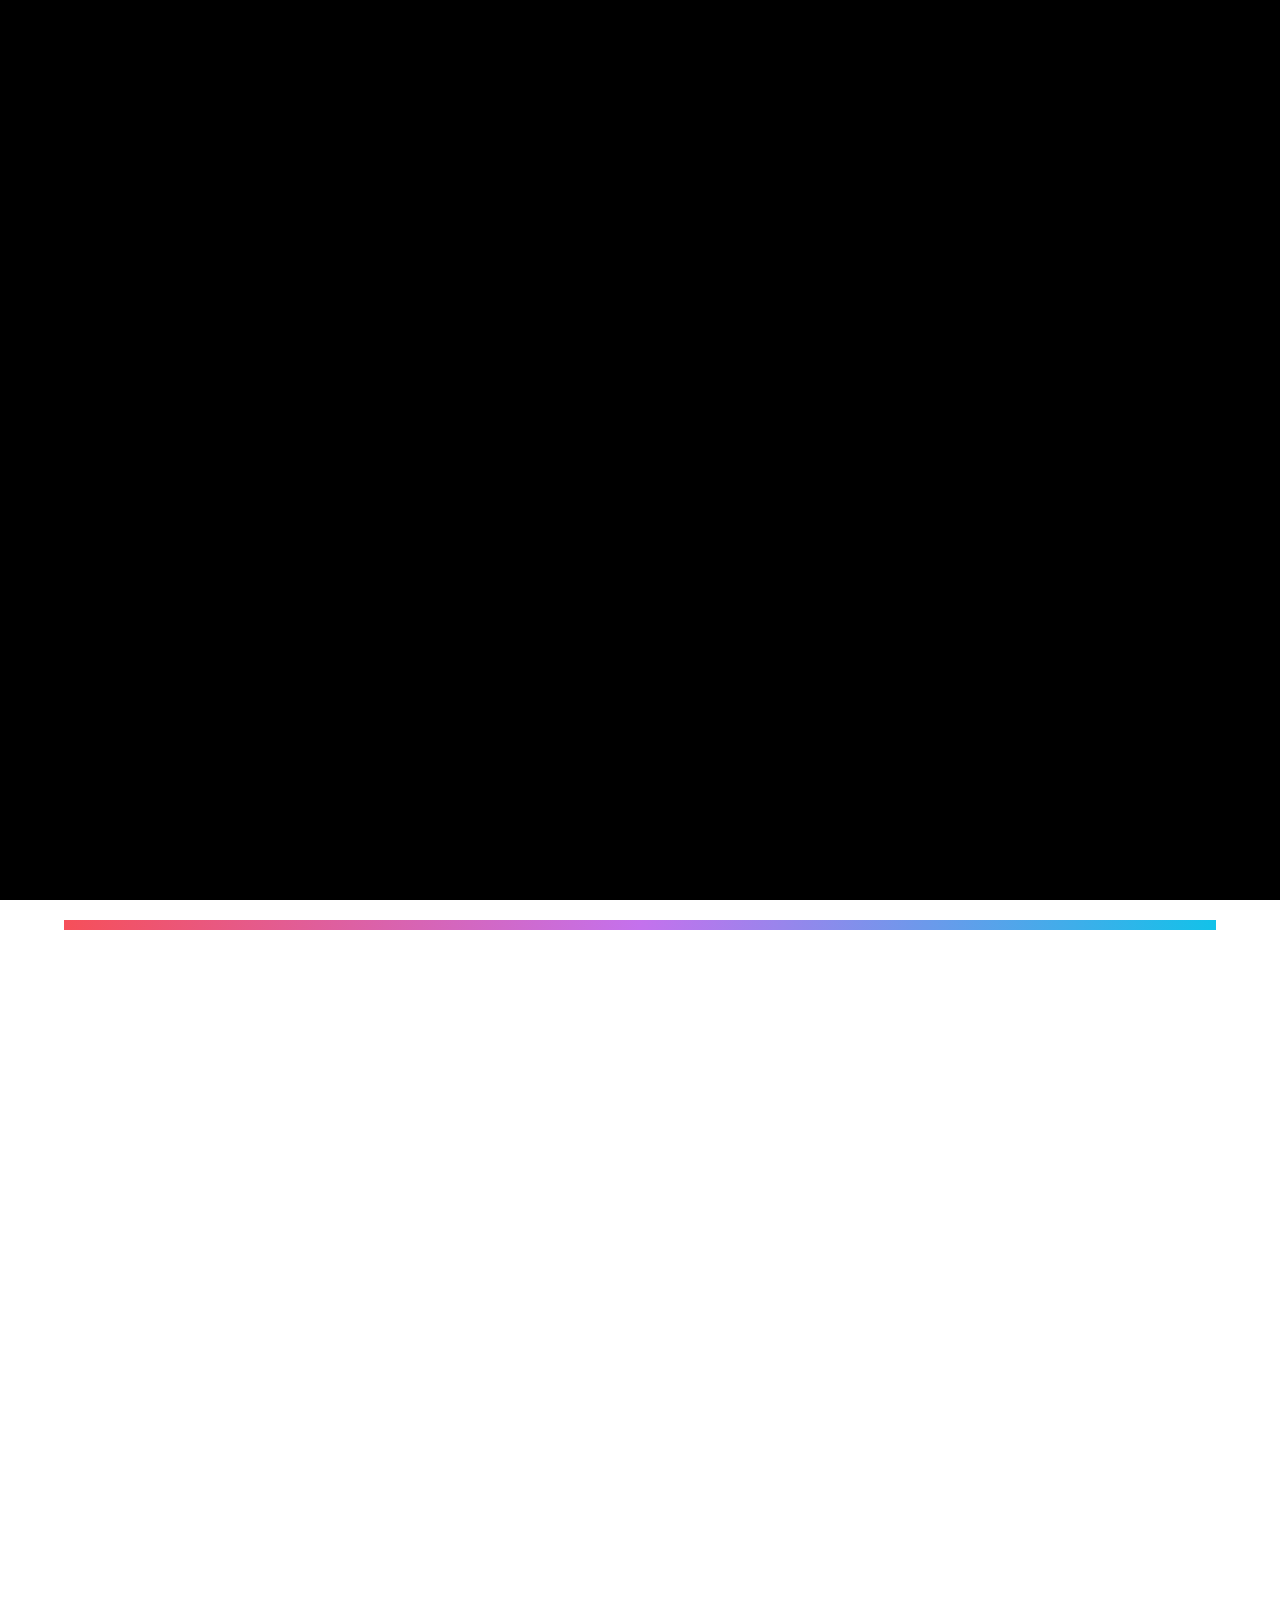
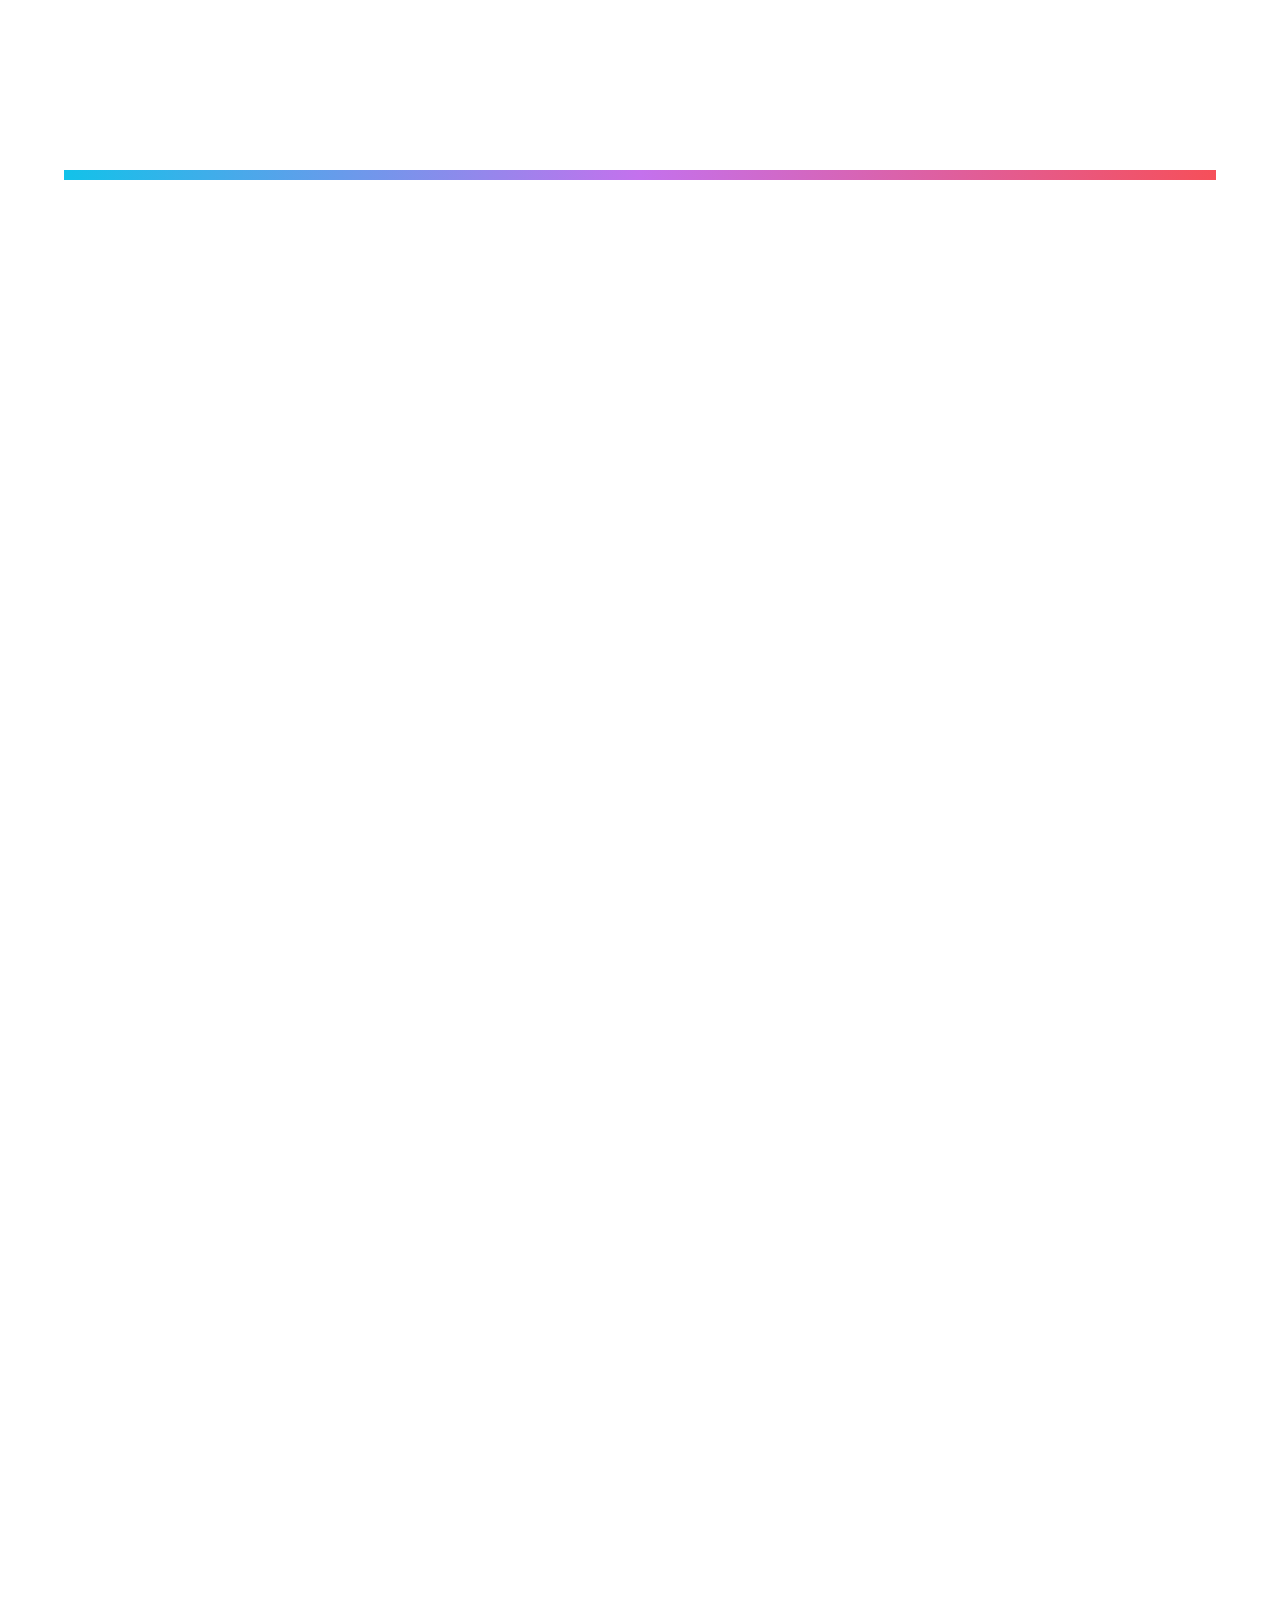
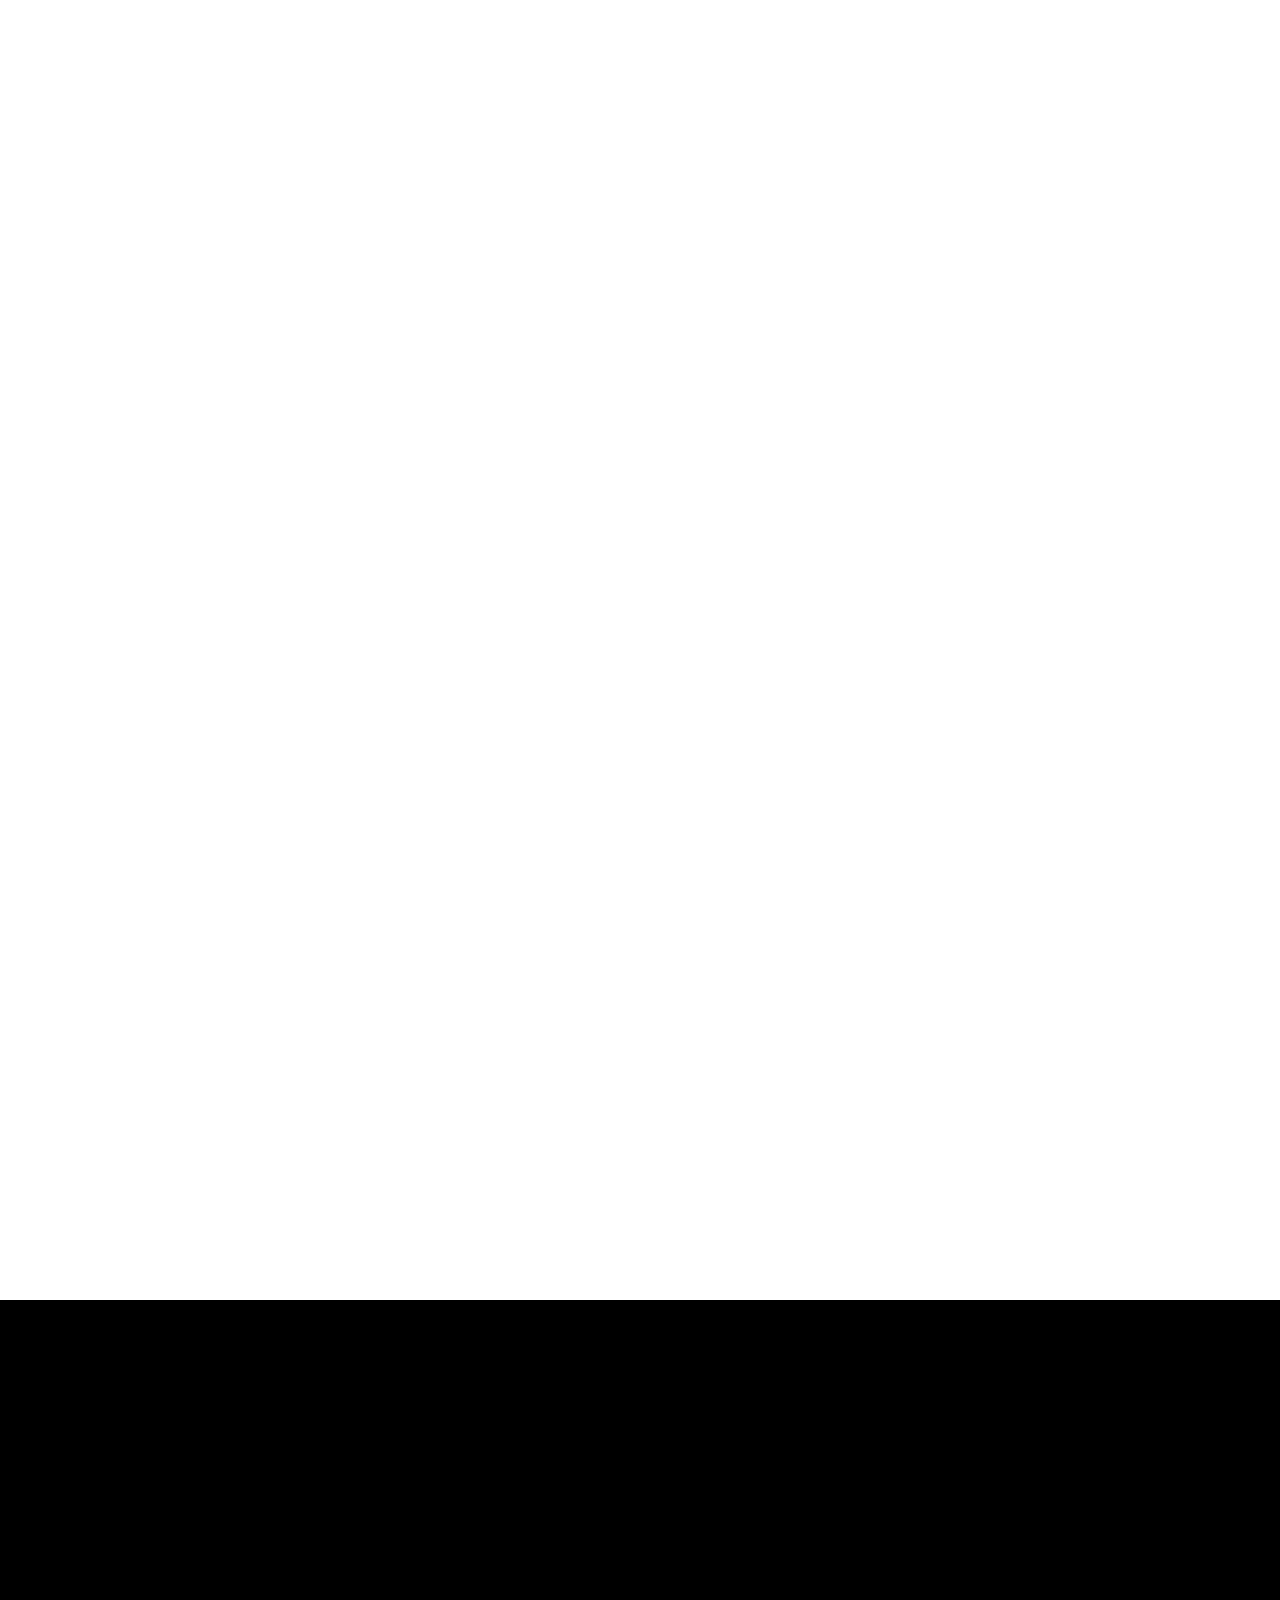
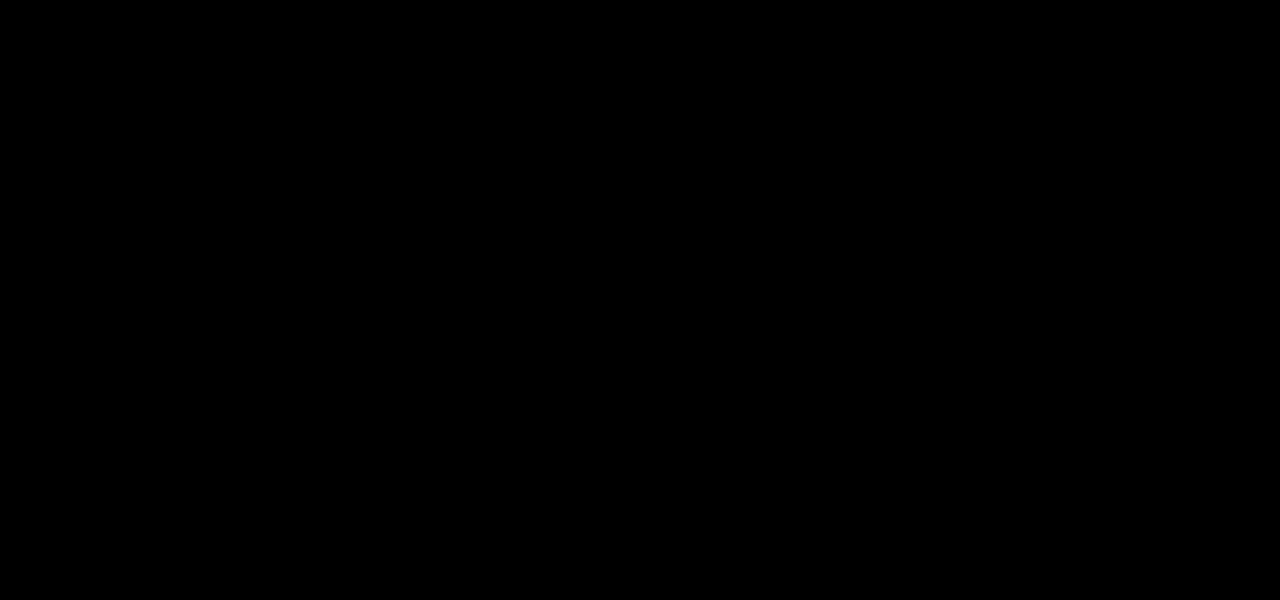
==== commit f4966e4a: "ADD Section5 + MediaQuery" ====
--- a/index.html
+++ b/index.html
@@ -113,6 +113,9 @@
                         </div>
                         
                     </div>
+                <div class="sec2-arrow">
+                    <img src="img/commons/arrow.png" alt="arrow">
+                </div>
             </div>
         </div>
         <script>
@@ -120,7 +123,7 @@
              var sec2Go=$('.introTxt-4>p');
              sec2Go.on('click',sec2GoFunc);
              function sec2GoFunc(){
-                 $('html,body').animate({scrollTop:goTopSec2},1000);
+                 $('html,body').animate({scrollTop:goTopSec2+1},1000);
                  console.log(goTopSec2);
                 }
 
@@ -138,18 +141,22 @@
                      $('.markup.html').delay(1000).animate({width:'90%'},1000);
                      $('.markup.css').delay(1200).animate({width:'95%'},1000);
                      $('.coding.jquery').delay(1400).animate({width:'80%'},1000);
-                     $('.coding.jScript').delay(1600).animate({width:'40%'},1000);
+                     $('.coding.jScript').delay(1600).animate({width:'50%'},1000);
                      $('.design.pho').delay(1800).animate({width:'95%'},1000);
                      $('.design.ill').delay(2000).animate({width:'80%'},1000);
-
+                     $('.sec2-arrow').delay(2500).fadeIn(200);
+                     
                      $('.selfie').delay(3000).fadeIn(2000);
                      $('.heartBack').delay(4000).fadeIn();
+                     
                  }
              }
-             
         </script>
         <div class="section sec3">
             <div class="inner-sec3">
+                <div class="sec3-arrow">
+                    <img src="img/commons/arrow.png" alt="arrow">
+                </div>
                 <div class="sec3-port">
                     <div class="vibeImg">
                         <img src="img/sec3-vibe.jpg" alt="vibeImg">
@@ -170,18 +177,28 @@
                     </div>
                     <div class="vibe-about">
                         <h3>Reponsive Website</h3>
-                    <h6>Only Desktop, Tablet, Mobile size</h6>
-                    <span>반응형 웹<br>
-                    HTML, CSS, jQuery, JavaScript <strong>100%</strong></span>
-                    <p>앨범의 슬라이드쇼 구현, Player구현,<br>
-                    팝업창을 활용한 로그인 및 회원가입 구현</p>
-                    <input type="button" value="VIEW INDEX">
+                        <h6>Only Desktop, Tablet, Mobile size</h6>
+                        <span>반응형 웹<br>
+                        HTML, CSS, jQuery, JavaScript <strong>100%</strong></span>
+                        <p>✔️앨범의 슬라이드쇼 구현<br>
+                        ✔️Player구현<br>
+                        ✔️팝업창을 활용한 로그인 및 회원가입 구현</p>
+                        <input type="button" value="VIEW INDEX">
                     </div>
                 </div>
             </div>
         </div>
         <script>
-            var vibeBtn=$('.vibe-about input[type=button]');
+            var vibeBtn=$('.vibe-about>input[type=button]');
+
+            var sec3Go=$('.sec2-arrow');
+            var goTopSec3=$('.section.sec3').offset().top;
+            sec3Go.on('click',sec3GoFunc);
+            function sec3GoFunc(){
+                 $('html,body').animate({scrollTop:goTopSec3+1},1000);
+                 console.log(goTopSec3);
+            }
+
             $(window).on('scroll', sec3_scrollFunc);
             function sec3_scrollFunc(){
                 var goTopSec3=$('.section.sec3').offset().top;
@@ -192,11 +209,12 @@
                         $('.vibeColor>ul>li').fadeIn(1000);
                     });
                     $('h1.vibeLogo img').animate({opacity:'1'},1000);
-                    $('.vibe-about >h3').delay(1000).fadeIn(500);
-                    $('.vibe-about >h6').delay(1500).fadeIn(500);
-                    $('.vibe-about >span').delay(2000).fadeIn(500);
-                    $('.vibe-about >p').delay(2500).fadeIn(500);
+                    $('.vibe-about>h3').delay(1000).fadeIn(500);
+                    $('.vibe-about>h6').delay(1500).fadeIn(500);
+                    $('.vibe-about>span').delay(2000).fadeIn(500);
+                    $('.vibe-about>p').delay(2500).fadeIn(500);
                     vibeBtn.delay(3000).fadeIn(500);
+                    $('.sec3-arrow').delay(3500).fadeIn(200);
                 }
             }
 
@@ -205,9 +223,11 @@
             });
             
         </script>
-
         <div class="section sec4">
             <div class="inner-sec4">
+                <div class="sec4-arrow">
+                    <img src="img/commons/arrow.png" alt="arrow">
+                </div>
                 <div class="sec4-port">
                     <div class="cocaImg">
                         <img src="img/sec4-coca.jpg" alt="cocaImg">
@@ -228,10 +248,11 @@
                     </div>
                     <div class="coca-about">
                         <h3>Redesign Website</h3>
-                    <h6>Only Desktop size</h6>
-                    <span>HTML, CSS, jQuery, JavaScript <strong>100%</strong></span>
-                    <p>스크롤 위치에 따른 GNB 구현, siblings를 활용한 슬라이드쇼 구현,<br>
-                    append를 활용한 슬라이드쇼 구현</p>
+                        <h6>Only Desktop size</h6>
+                        <span>HTML, CSS, jQuery, JavaScript <strong>100%</strong></span>
+                        <p>✔️스크롤 위치에 따른 GNB 구현<br>
+                        ✔️siblings를 활용한 슬라이드쇼 구현<br>
+                        ✔️append를 활용한 슬라이드쇼 구현</p>
                     <input type="button" value="VIEW INDEX">
                     <input type="button" value="VIEW LOGIN">
                     <input type="button" value="VIEW JOIN">
@@ -240,7 +261,16 @@
             </div>
         </div>
         <script>
-            var cocaBtn=$('.coca-about input[type=button]');
+            var cocaBtn=$('.coca-about>input[type=button]');
+
+            var sec4Go=$('.sec3-arrow');
+            var goTopSec4=$('.section.sec4').offset().top;
+            sec4Go.on('click',sec4GoFunc);
+            function sec4GoFunc(){
+                 $('html,body').animate({scrollTop:goTopSec4+1},1000);
+                 console.log(goTopSec4);
+            }
+
             $(window).on('scroll', sec4_scrollFunc);
             function sec4_scrollFunc(){
                 var goTopSec4=$('.section.sec4').offset().top;
@@ -251,11 +281,12 @@
                         $('.cocaColor>ul>li').fadeIn(1000);
                     });
                     $('h1.cocaLogo img').animate({opacity:'1'},1000);
-                    $('.coca-about >h3').delay(1000).fadeIn(500);
-                    $('.coca-about >h6').delay(1500).fadeIn(500);
-                    $('.coca-about >span').delay(2000).fadeIn(500);
-                    $('.coca-about >p').delay(2500).fadeIn(500);
+                    $('.coca-about>h3').delay(1000).fadeIn(500);
+                    $('.coca-about>h6').delay(1500).fadeIn(500);
+                    $('.coca-about>span').delay(2000).fadeIn(500);
+                    $('.coca-about>p').delay(2500).fadeIn(500);
                     cocaBtn.delay(3000).fadeIn(500);
+                    $('.sec4-arrow').delay(3500).fadeIn(200);
                 }
             }
 
@@ -270,7 +301,89 @@
             });
             
         </script>
-        
+        <div class="section sec5">
+            <div class="inner-sec5">
+                <div class="sec5-arrow">
+                    <img src="img/commons/arrow.png" alt="arrow">
+                </div>
+                <div class="sec5-port">
+                    <div class="appleImg">
+                        <img src="img/sec5-apple.png" alt="appleImg">
+                    </div>
+                </div>
+                <div class="sec5-Txt">
+                    <div class="logoTxt">
+                        <h1 class="appleLogo">
+                            <img src="img/sec5-apple-logo.png" alt="apple-logo">
+                        </h1>
+                        <div class="appleColor">
+                            <ul>
+                                <li></li>
+                                <li></li>
+                                <li></li>
+                            </ul>
+                        </div>
+                    </div>
+                    <div class="apple-about">
+                        <h3>Reponsive Website</h3>
+                        <h6>Only Desktop, Mobile size</h6>
+                        <span>반응형 웹<br>
+                        HTML, CSS, jQuery, JavaScript <strong>100%</strong></span>
+                        <p>✔️각 브라우저에 따른 벤더프리픽스 사용<br>
+                        ✔️transition 활용<br>
+                        ✔️모바일사이즈에서 GNB toggle 활용</p>
+                    <input type="button" value="APPLE INDEX">
+                    </div>
+                </div>
+            </div>
+        </div>
+        <script>
+            var appleBtn=$('.apple-about>input[type=button]');
+
+            var sec5Go=$('.sec4-arrow');
+            var goTopSec5=$('.section.sec5').offset().top;
+            sec5Go.on('click',sec5GoFunc);
+            function sec5GoFunc(){
+                 $('html,body').animate({scrollTop:goTopSec5+1},1000);
+                 console.log(goTopSec5);
+            }
+
+            $(window).on('scroll', sec5_scrollFunc);
+            function sec5_scrollFunc(){
+                var goTopSec5=$('.section.sec5').offset().top;
+                var docScrollTop=$(document).scrollTop();
+                if(docScrollTop>=goTopSec5){
+                    $('.sec5-port').animate({left:'0'},2000);
+                    $('h1.appleLogo').fadeIn(500,function(){
+                        $('.appleColor>ul>li').fadeIn(1000);
+                    });
+                    $('h1.appleLogo img').animate({opacity:'1'},1000);
+                    $('.apple-about>h3').delay(1000).fadeIn(500);
+                    $('.apple-about>h6').delay(1500).fadeIn(500);
+                    $('.apple-about>span').delay(2000).fadeIn(500);
+                    $('.apple-about>p').delay(2500).fadeIn(500);
+                    appleBtn.delay(3000).fadeIn(500);
+                    $('.sec5-arrow').delay(3500).fadeIn(200);
+                }
+            }
+
+            appleBtn.on('click',function(){
+                window.open('http://yeonzzy.dothome.co.kr/apple/apple.html');
+            });
+            
+        </script>
+        <div class="section sec6">
+
+        </div>
+        <script>
+            var sec6Go=$('.sec5-arrow');
+            var goTopSec6=$('.section.sec6').offset().top;
+            sec6Go.on('click',sec6GoFunc);
+            function sec6GoFunc(){
+                 $('html,body').animate({scrollTop:goTopSec6+1},1000);
+                 console.log(goTopSec6);
+            }
+        </script>
     </div>
 </div>
     
--- a/css/index.css
+++ b/css/index.css
@@ -7,15 +7,14 @@
 
 .inner-wrap{
     width: 100%;
-    height: 400%;
+    height: 600%;
 }
 
 /*section1 부분!!!!!!*/
 .inner-wrap .section{
     width: 100%;
-    height: 25%;
+    height: 16.6666%;
     font-style: italic;
-    /* background: linear-gradient(to right, #FC5C7D,#6A82FB); */
 }
 
 .inner-wrap .section.sec1{
@@ -27,7 +26,10 @@
     height: 100%;
     display: none;
     position: absolute;
-    background: linear-gradient(to right, #FC5C7D,#6A82FB);
+    /* background: linear-gradient(to right, #EC6EAD, #3494E6); */
+    /* background: linear-gradient(to right, #FC5C7D,#6A82FB); */
+    /* background: linear-gradient(to right, #A770EF,#CF8BF3,#FDB99B); */
+    background: linear-gradient(to right, #f64f59, #c471ed, #12c2e9);
 }
 
 .section.sec1 .introTxt-1{
@@ -122,10 +124,6 @@
     width: 90%;
     height: 10px;
     box-sizing:border-box;
-    border-style: solid;
-    border-image: linear-gradient(to right, #FC5C7D,#6A82FB);
-    border-image-slice: 1;
-    border-image-width: 10px 0 0 0;
     position: absolute;
     left: 0;
     margin-left :5%;
@@ -134,11 +132,19 @@
 .section.sec2 .inner-sec2 .grdient-border.g-b-top{
     top: 0;
     margin-top: 20px;
+    border-image:linear-gradient(to right, #f64f59, #c471ed, #12c2e9);
+    border-style: solid;
+    border-image-slice: 1;
+    border-image-width: 10px 0 0 0;
 }
 
 .section.sec2 .inner-sec2 .grdient-border.g-b-bottom{
     bottom: 0;
     margin-bottom: 20px;
+    border-image:linear-gradient(to right, #12c2e9, #c471ed, #f64f59);
+    border-style: solid;
+    border-image-slice: 1;
+    border-image-width: 10px 0 0 0;
 }
 
 .section.sec2 .inner-sec2 .grdient-border::after{
@@ -146,6 +152,28 @@
     display: block;
     clear: both;
 }
+
+.section.sec2 .inner-sec2 .sec2-arrow{
+    position: absolute;
+    width:30px;
+    height: 18px;
+    bottom: 50px;
+    left: 50%;
+    margin-left: -15px;
+    display: none;
+}
+
+.section.sec2 .inner-sec2 .sec2-arrow >img{
+    display: block;
+    width: 100%;
+    cursor: pointer;
+}
+
+.section.sec2 .inner-sec2 .sec2-arrow >img:hover{
+    transition: ease-in-out 1.0s;
+    transform: scale(1.1);
+}
+
 /*좌측 myself : innner-text , graph*/
 .section.sec2 .inner-sec2 .myself-txt{
     width: 60%;
@@ -296,7 +324,7 @@
 }
 
 .section.sec2 .inner-sec2 .myself-txt .graph .graph-shape >ul >li .coding.jScript::after{
-    content:"40%";
+    content:"50%";
     padding: 0 10px 0 0;
     letter-spacing: 1px;
 }
@@ -382,12 +410,35 @@
     clear: both;
 }
 
+.section.sec3 .inner-sec3 .sec3-arrow{
+    position: absolute;
+    width:30px;
+    height: 18px;
+    bottom: 50px;
+    left: 50%;
+    margin-left: -15px;
+    display: none;
+    z-index: 10;
+}
+
+.section.sec3 .inner-sec3 .sec3-arrow >img{
+    display: block;
+    width: 100%;
+    cursor: pointer;
+}
+
+.section.sec3 .inner-sec3 .sec3-arrow >img:hover{
+    transition: ease-in-out 1.0s;
+    transform: scale(1.1);
+}
+
 .section.sec3 .inner-sec3 .sec3-port{
     width: 60%;
     height: 100%;
     float: left;
     position: absolute;
     left: -100%;
+    z-index: 1;
 }
 
 .section.sec3 .inner-sec3 .sec3-port .vibeImg{
@@ -507,7 +558,7 @@
     margin: 20px 0 0 0;
 }
 
-.section.sec3 .inner-sec3 .sec3-Txt .vibe-about input[type=button]{
+.section.sec3 .inner-sec3 .sec3-Txt .vibe-about >input[type=button]{
     width: 150px;
     height: 40px;
     border-radius: 10px;
@@ -523,13 +574,9 @@
     letter-spacing: 1px;
 }
 
-.section.sec3 .inner-sec3 .sec3-Txt .vibe-about input[type=button]:hover{
+.section.sec3 .inner-sec3 .sec3-Txt .vibe-about >input[type=button]:hover{
     background: linear-gradient(60deg, #ff3a4e,#7e4cff);
 }
-
-
-
-
 
 /*section4 부분!!!!!!*/
 .section.sec4 {
@@ -539,6 +586,7 @@
 .section.sec4 .inner-sec4{
     width:100%;
     height:100%;
+    position: relative;
 }
 
 .section.sec4 .inner-sec4::after{
@@ -547,12 +595,35 @@
     clear: both;
 }
 
+.section.sec4 .inner-sec4 .sec4-arrow{
+    position: absolute;
+    width:30px;
+    height: 18px;
+    bottom: 50px;
+    left: 50%;
+    margin-left: -15px;
+    display: none;
+    z-index: 10;
+}
+
+.section.sec4 .inner-sec4 .sec4-arrow >img{
+    display: block;
+    width: 100%;
+    cursor: pointer;
+}
+
+.section.sec4 .inner-sec4 .sec4-arrow >img:hover{
+    transition: ease-in-out 1.0s;
+    transform: scale(1.1);
+}
+
 .section.sec4 .inner-sec4 .sec4-port{
     width: 60%;
     height: 100%;
     float: left;
     position: absolute;
     left: -100%;
+    z-index: 1;
 }
 
 .section.sec4 .inner-sec4 .sec4-port .cocaImg{
@@ -564,8 +635,8 @@
 }
 
 .section.sec4 .inner-sec4 .sec4-port .cocaImg img{
-    width: 800px;
-    height: 643px;
+    width: 720px;
+    height: 579px;
     margin: 0 auto;
     display: block;
 }
@@ -673,7 +744,7 @@
     margin: 20px 0 0 0;
 }
 
-.section.sec4 .inner-sec4 .sec4-Txt .coca-about input[type=button]{
+.section.sec4 .inner-sec4 .sec4-Txt .coca-about >input[type=button]{
     width: 150px;
     height: 40px;
     border-radius: 10px;
@@ -689,12 +760,204 @@
     letter-spacing: 1px;
 }
 
-.section.sec4 .inner-sec4 .sec4-Txt .coca-about input[type=button]:hover{
+.section.sec4 .inner-sec4 .sec4-Txt .coca-about >input[type=button]:hover{
     background: #f40009;
     transition: ease-in 0.5s;
 }
 
-
+/*section5 부분!!!!!!*/
+.section.sec5 {
+    background: #fff;
+}
+
+.section.sec5 .inner-sec5{
+    width:100%;
+    height:100%;
+    /* border:5px solid #f00;
+    box-sizing: border-box; */
+    position: relative;
+}
+
+.section.sec5 .inner-sec5::after{
+    content: "";
+    display: block;
+    clear: both;
+}
+
+.section.sec5 .inner-sec5 .sec5-arrow{
+    position: absolute;
+    width:30px;
+    height: 18px;
+    bottom: 50px;
+    left: 50%;
+    margin-left: -15px;
+    display: none;
+    z-index: 10;
+}
+
+.section.sec5 .inner-sec5 .sec5-arrow >img{
+    display: block;
+    width: 100%;
+    cursor: pointer;
+}
+
+.section.sec5 .inner-sec5 .sec5-arrow >img:hover{
+    transition: ease-in-out 1.0s;
+    transform: scale(1.1);
+}
+
+.section.sec5 .inner-sec5 .sec5-port{
+    width: 60%;
+    height: 100%;
+    float: left;
+    position: absolute;
+    left: -100%;
+    z-index: 1;
+}
+
+.section.sec5 .inner-sec5 .sec5-port .appleImg{
+    width: 100%;
+    height: 100%;
+    padding: 150px 0 0 0;
+    box-sizing: border-box;
+}
+
+.section.sec5 .inner-sec5 .sec5-port .appleImg img{
+    width: 780px;
+    height: 543px;
+    margin: 0 auto;
+    display: block;
+}
+
+.section.sec5 .inner-sec5 .sec5-Txt{
+    width: 40%;
+    height: auto;
+    padding: 11% 0 0 0;
+    box-sizing: border-box;
+    float: left;
+    font-style: normal;
+    color: #333;
+    position: absolute;
+    margin: 0 0 0 60%;
+    
+}
+
+.section.sec5 .inner-sec5 .sec5-Txt .logoTxt{
+    width: 100%;
+    height: auto;
+}
+
+.section.sec5 .inner-sec5 .sec5-Txt .logoTxt h1.appleLogo{
+    width: 300px;
+    height: 107px;
+    position: absolute;
+}
+
+.section.sec5 .inner-sec5 .sec5-Txt .logoTxt h1.appleLogo img{
+    width: 300px;
+    display: block;
+    opacity: 0;
+}
+
+.section.sec5 .inner-sec5 .sec5-Txt .logoTxt .appleColor >ul >li{
+    display: none;
+}
+
+.section.sec5 .inner-sec5 .sec5-Txt .logoTxt .appleColor >ul >li:nth-child(1)::after{
+    content:"";
+    background: #1d1d1f;
+    width: 15px;
+    height: 15px;
+    border-radius: 50%;
+    float: left;
+    margin: 5px;
+    position: absolute;
+    margin-top: 120px;
+    margin-left: 220px;
+}
+.section.sec5 .inner-sec5 .sec5-Txt .logoTxt .appleColor >ul >li:nth-child(2)::after{
+    content: "";
+    background:#f5f5f7 ;
+    width: 15px;
+    height: 15px;
+    border-radius: 50%;
+    float: left;
+    margin: 5px;
+    position: absolute;
+    margin-top: 120px;
+    margin-left: 250px;
+}
+.section.sec5 .inner-sec5 .sec5-Txt .logoTxt .appleColor >ul >li:nth-child(3)::after{
+    content: "";
+    background:#2997ff;
+    width: 15px;
+    height: 15px;
+    border-radius: 50%;
+    float: left;
+    margin: 5px;
+    position: absolute;
+    margin-top: 120px;
+    margin-left: 280px;
+}
+
+.section.sec5 .inner-sec5 .sec5-Txt .apple-about >h3{
+    font-size: 28px;
+    font-weight: 500;
+    margin: 180px 0 0 0;
+    font-family: 'NanumSquare', sans-serif;
+    display: none;
+}
+
+.section.sec5 .inner-sec5 .sec5-Txt .apple-about >h6{
+    font-size: 14px;
+    font-weight: 500;
+    font-family: 'NanumSquare', sans-serif;
+    line-height: 24px;
+    display: none;
+    margin: 0 0 20px 0;
+}
+
+.section.sec5 .inner-sec5 .sec5-Txt .apple-about >span{
+    font-size: 16px;
+    line-height: 24px;
+    font-family: 'NanumSquare', sans-serif;
+    display: none;
+}
+
+.section.sec5 .inner-sec5 .sec5-Txt .apple-about >p{
+    font-size: 16px;
+    line-height: 24px;
+    font-family: 'NanumSquare', sans-serif;
+    display: none;
+    margin: 20px 0 0 0;
+}
+
+.section.sec5 .inner-sec5 .sec5-Txt .apple-about >input[type=button]{
+    width: 150px;
+    height: 40px;
+    border-radius: 10px;
+    background: #000;
+    margin: 25px 0 0 0;
+    color: #fff !important;
+    text-align: center;
+    border: 0;
+    cursor: pointer;
+    display: none;
+    outline: none;
+    font-weight: bold;
+    letter-spacing: 1px;
+}
+
+.section.sec5 .inner-sec5 .sec5-Txt .apple-about >input[type=button]:hover{
+    background: #2997ff;
+    transition: ease-in 0.5s;
+}
+
+/*section5 부분!!!!!!*/
+.section.sec6{
+    background: #000;
+    
+}
 
 
 
@@ -766,7 +1029,7 @@
     /*section3 부분*/
     .section.sec3{
         /* border:1px solid #00f; */
-        padding: 10% 0 0 0;
+        padding: 5% 0 0 0;
         box-sizing: border-box;
     }
 
@@ -842,7 +1105,7 @@
     /*section4 부분*/
     .section.sec4{
         /* border:1px solid #00f; */
-        padding: 10% 0 0 0;
+        padding: 5% 0 0 0;
         box-sizing: border-box;
     }
 
@@ -861,15 +1124,15 @@
     }
     
     .section.sec4 .inner-sec4 .sec4-port .cocaImg img{
-        width: 600px;
-        height: 482px;
+        width: 560px;
+        height: 450px;
     }
 
     .section.sec4 .inner-sec4 .sec4-Txt{
         width: 100%;
         height: auto;
         padding: 0 0 0 0;
-        margin: 65% 0 0 0;
+        margin: 60% 0 0 0;
         /* border: 1px solid #000; */
     }
 
@@ -917,7 +1180,88 @@
 
     .section.sec4 .inner-sec4 .sec4-Txt .coca-about >h3{
         font-size: 20px;
-        margin: 150px 0 0 0;
+        margin: 120px 0 0 0;
+    }
+
+    /*section5 부분*/
+    .section.sec5{
+        /* border:1px solid #00f; */
+        padding: 5% 0 0 0;
+        box-sizing: border-box;
+    }
+
+    .section.sec5 .inner-sec5 .sec5-port{
+        width: 100%;
+        height: auto;
+        float: unset;
+        /* border: 1px solid #f00; */
+    }
+
+    .section.sec5 .inner-sec5 .sec5-port .appleImg{
+        width: 100%;
+        height: auto;
+        float: unset;
+        padding: 0 0 0 0;
+    }
+    
+    .section.sec5 .inner-sec5 .sec5-port .appleImg img{
+        width: 600px;
+        height: 414px;
+    }
+
+    .section.sec5 .inner-sec5 .sec5-Txt{
+        width: 100%;
+        height: auto;
+        padding: 0 0 0 0;
+        margin: 55% 0 0 0;
+        /* border: 1px solid #000; */
+    }
+
+    .section.sec5 .inner-sec5 .sec5-Txt .logoTxt h1.appleLogo{
+        width: 218px;
+        height: 75px;
+        position: absolute;
+        right:0;
+        margin-right:110px;
+    }
+    
+    .section.sec5 .inner-sec5 .sec5-Txt .logoTxt h1.appleLogo img{
+        width:218px;
+        display: block;
+        opacity: 0;
+        float:right;
+    }
+
+    .section.sec5 .inner-sec5 .sec5-Txt .logoTxt .appleColor >ul >li:nth-child(1)::after{
+        width: 15px;
+        height: 15px;
+        margin-top: 90px;
+        right:0;
+        margin-right: 170px;
+    }
+    .section.sec5 .inner-sec5 .sec5-Txt .logoTxt .appleColor >ul >li:nth-child(2)::after{
+        width: 15px;
+        height: 15px;
+        margin-top: 90px;
+        right:0;
+        margin-right: 140px;
+    }
+    .section.sec5 .inner-sec5 .sec5-Txt .logoTxt .appleColor >ul >li:nth-child(3)::after{
+        width: 15px;
+        height: 15px;
+        margin-top: 90px;
+        right:0;
+        margin-right: 110px;
+    }
+
+    .section.sec5 .inner-sec5 .sec5-Txt .apple-about{
+        padding: 0 80px;
+        box-sizing:border-box;
+    }
+
+    .section.sec5 .inner-sec5 .sec5-Txt .apple-about >h3{
+        font-size: 20px;
+        margin: 130px 0 0 0;
     }
 
 }
@@ -948,6 +1292,13 @@
         background-position: center;
     }
 
+    .section.sec2 .inner-sec2 .sec2-arrow{
+        width:20px;
+        height: 12px;
+        bottom: 40px;
+        margin-left: -10px;
+    }
+
     .section.sec2 .inner-sec2  .myself-txt{
         height: auto;
         padding: 10px 0;
@@ -959,10 +1310,10 @@
     
     .section.sec2 .inner-sec2 .myself-txt .inner-txt{
         width: 100%;
-        margin: 0 0 10px 0;
-        padding: 0 0 30px 0;
+        padding: 0 0 20px 0;
         opacity: 0.8;
         margin: 0 auto;
+        /* border: 1px solid #f00; */
     }
 
     .section.sec2 .inner-sec2 .myself-txt .inner-txt >h1{
@@ -982,7 +1333,7 @@
         height: 50px;
         display: inline-block;
         margin-top: -35px;
-        margin-left: 130px;
+        margin-left: 105px;
         background: url(../img/sec2-starEffect-m.gif) no-repeat;
         background-size: 20px;
         background-position: center;
@@ -990,7 +1341,7 @@
     }
 
     .section.sec2 .inner-sec2 .myself-txt .graph{
-        padding: 30px 0px;
+        padding: 20px 0px;
     }
 
     .section.sec2 .inner-sec2 .myself-txt .graph .graph-txt{
@@ -1030,15 +1381,24 @@
     /*section3 부분*/
     .section.sec3{
         /* border:1px solid #00f; */
-        padding: 10% 0 0 0;
+        padding: 5% 0 0 0;
         box-sizing: border-box;
     }
+
+    .section.sec3 .inner-sec3 .sec3-arrow{
+        width:20px;
+        height: 12px;
+        bottom: 20px;
+        margin-left: -10px;
+    }
+
     .section.sec3 .inner-sec3 .sec3-port{
         width: 100%;
         height: auto;
         float: unset;
         /* border: 1px solid #f00; */
     }
+
     .section.sec3 .inner-sec3 .sec3-port .vibeImg{
         width: 100%;
         height: auto;
@@ -1055,7 +1415,7 @@
         width: 100%;
         height: auto;
         padding: 0 0 0 0;
-        margin: 65% 0 0 0;
+        margin: 58% 0 0 0;
         /* border: 1px solid; */
     }
 
@@ -1068,7 +1428,7 @@
     }
     
     .section.sec3 .inner-sec3 .sec3-Txt .logoTxt h1.vibeLogo img{
-        width:220px;
+        width: 100%;
         display: block;
         opacity: 0;
         float:right;
@@ -1108,6 +1468,7 @@
     
     .section.sec3 .inner-sec3 .sec3-Txt .vibe-about >h6{
         font-size: 14px;
+        margin: 0 0 5px 0;
     }
     
     .section.sec3 .inner-sec3 .sec3-Txt .vibe-about >span{
@@ -1118,18 +1479,27 @@
     .section.sec3 .inner-sec3 .sec3-Txt .vibe-about >p{
         font-size: 12px;
         line-height: 20px;
-    }
-    
-    .section.sec3 .inner-sec3 .sec3-Txt .vibe-about input[type=button]{
+        margin: 10px 0 0 0;
+    }
+    
+    .section.sec3 .inner-sec3 .sec3-Txt .vibe-about >input[type=button]{
         width: 120px;
         height: 30px;
+        margin: 10px 0 0 0;
     }
 
     /*section4 부분*/
     .section.sec4{
         /* border:1px solid #00f; */
-        padding: 10% 0 0 0;
+        padding: 5% 0 0 0;
         box-sizing: border-box;
+    }
+
+    .section.sec4 .inner-sec4 .sec4-arrow{
+        width:20px;
+        height: 12px;
+        bottom: 20px;
+        margin-left: -10px;
     }
 
     .section.sec4 .inner-sec4 .sec4-port{
@@ -1155,20 +1525,20 @@
         width: 100%;
         height: auto;
         padding: 0 0 0 0;
-        margin: 65% 0 0 0;
+        margin: 58% 0 0 0;
         /* border: 1px solid #000; */
     }
 
     .section.sec4 .inner-sec4 .sec4-Txt .logoTxt h1.cocaLogo{
-        width: 160px;
-        height: 52px;
+        width: 140px;
+        height: 46px;
         position: absolute;
         right:0;
         margin-right:40px;
     }
     
     .section.sec4 .inner-sec4 .sec4-Txt .logoTxt h1.cocaLogo img{
-        width:160px;
+        width: 100%;
         display: block;
         opacity: 0;
         float:right;
@@ -1203,11 +1573,12 @@
 
     .section.sec4 .inner-sec4 .sec4-Txt .coca-about >h3{
         font-size: 20px;
-        margin: 100px 0 0 0;
+        margin: 80px 0 0 0;
     }
     
     .section.sec4 .inner-sec4 .sec4-Txt .coca-about >h6{
         font-size: 14px;
+        margin: 0 0 5px 0;
     }
     
     .section.sec4 .inner-sec4 .sec4-Txt .coca-about >span{
@@ -1218,13 +1589,124 @@
     .section.sec4 .inner-sec4 .sec4-Txt .coca-about >p{
         font-size: 11px;
         line-height: 20px;
-    }
-    
-    .section.sec4 .inner-sec4 .sec4-Txt .coca-about input[type=button]{
+        margin: 10px 0 0 0;
+    }
+    
+    .section.sec4 .inner-sec4 .sec4-Txt .coca-about >input[type=button]{
         width: 100px;
         height: 30px;
+        font-size: 10px;
+        margin: 10px 0 0 0;
+    }
+
+     /*section5 부분*/
+     .section.sec5{
+        /* border:1px solid #00f; */
+        padding: 5% 0 0 0;
+        box-sizing: border-box;
+    }
+
+    .section.sec5 .inner-sec5 .sec5-arrow{
+        width:20px;
+        height: 12px;
+        bottom: 20px;
+        margin-left: -10px;
+    }
+    
+    .section.sec5 .inner-sec5 .sec5-port{
+        width: 100%;
+        height: auto;
+        float: unset;
+        /* border: 1px solid #f00; */
+    }
+
+    .section.sec5 .inner-sec5 .sec5-port .appleImg{
+        width: 100%;
+        height: auto;
+        float: unset;
+        padding: 0 0 0 0;
+    }
+    
+    .section.sec5 .inner-sec5 .sec5-port .appleImg img{
+        width: 280px;
+        height: 195px;
+    }
+
+    .section.sec5 .inner-sec5 .sec5-Txt{
+        width: 100%;
+        height: auto;
+        padding: 0 0 0 0;
+        margin: 55% 0 0 0;
+        /* border: 1px solid #000; */
+    }
+
+    .section.sec5 .inner-sec5 .sec5-Txt .logoTxt h1.appleLogo{
+        width: 135px;
+        height: 47px;
+        position: absolute;
+        right:0;
+        margin-right:40px;
+    }
+    
+    .section.sec5 .inner-sec5 .sec5-Txt .logoTxt h1.appleLogo img{
+        width: 100%;
         display: block;
-        font-size: 10px;
+        opacity: 0;
+        float:right;
+    }
+
+    .section.sec5 .inner-sec5 .sec5-Txt .logoTxt .appleColor >ul >li:nth-child(1)::after{
+        width: 12px;
+        height: 12px;
+        margin-top: 60px;
+        right:0;
+        margin-right: 80px;
+    }
+    .section.sec5 .inner-sec5 .sec5-Txt .logoTxt .appleColor >ul >li:nth-child(2)::after{
+        width: 12px;
+        height: 12px;
+        margin-top: 60px;
+        right:0;
+        margin-right: 60px;
+    }
+    .section.sec5 .inner-sec5 .sec5-Txt .logoTxt .appleColor >ul >li:nth-child(3)::after{
+        width: 12px;
+        height: 12px;
+        margin-top: 60px;
+        right:0;
+        margin-right: 40px;
+    }
+
+    .section.sec5 .inner-sec5 .sec5-Txt .apple-about{
+        padding: 0 30px;
+        box-sizing:border-box;
+    }
+
+    .section.sec5 .inner-sec5 .sec5-Txt .apple-about >h3{
+        font-size: 20px;
+        margin: 80px 0 0 0;
+    }
+    
+    .section.sec5 .inner-sec5 .sec5-Txt .apple-about >h6{
+        font-size: 14px;
+        margin: 0 0 5px 0;
+    }
+    
+    .section.sec5 .inner-sec5 .sec5-Txt .apple-about >span{
+        font-size: 12px;
+        line-height: 14px;
+    }
+    
+    .section.sec5 .inner-sec5 .sec5-Txt .apple-about >p{
+        font-size: 12px;
+        line-height: 20px;
+        margin: 10px 0 0 0;
+    }
+    
+    .section.sec5 .inner-sec5 .sec5-Txt .apple-about >input[type=button]{
+        width: 120px;
+        height: 30px;
+        margin: 10px 0 0 0;
     }
 
 
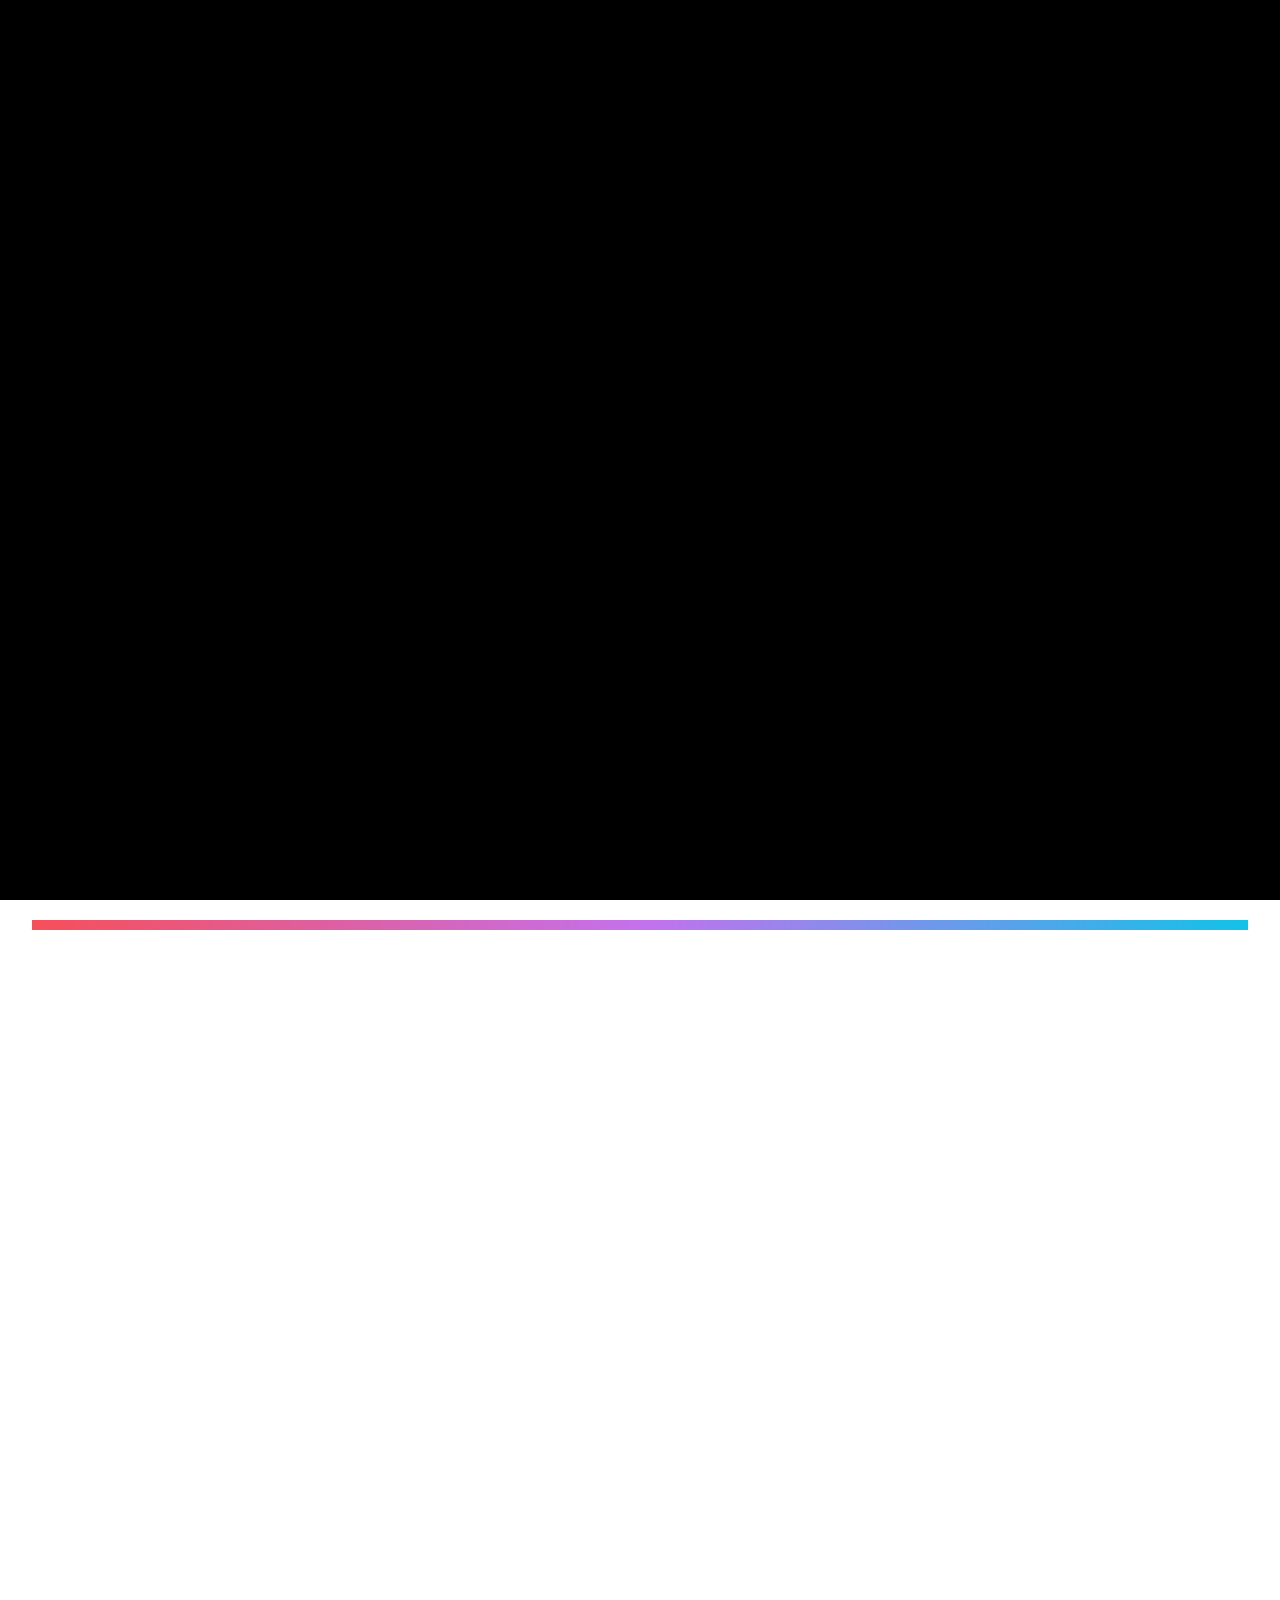
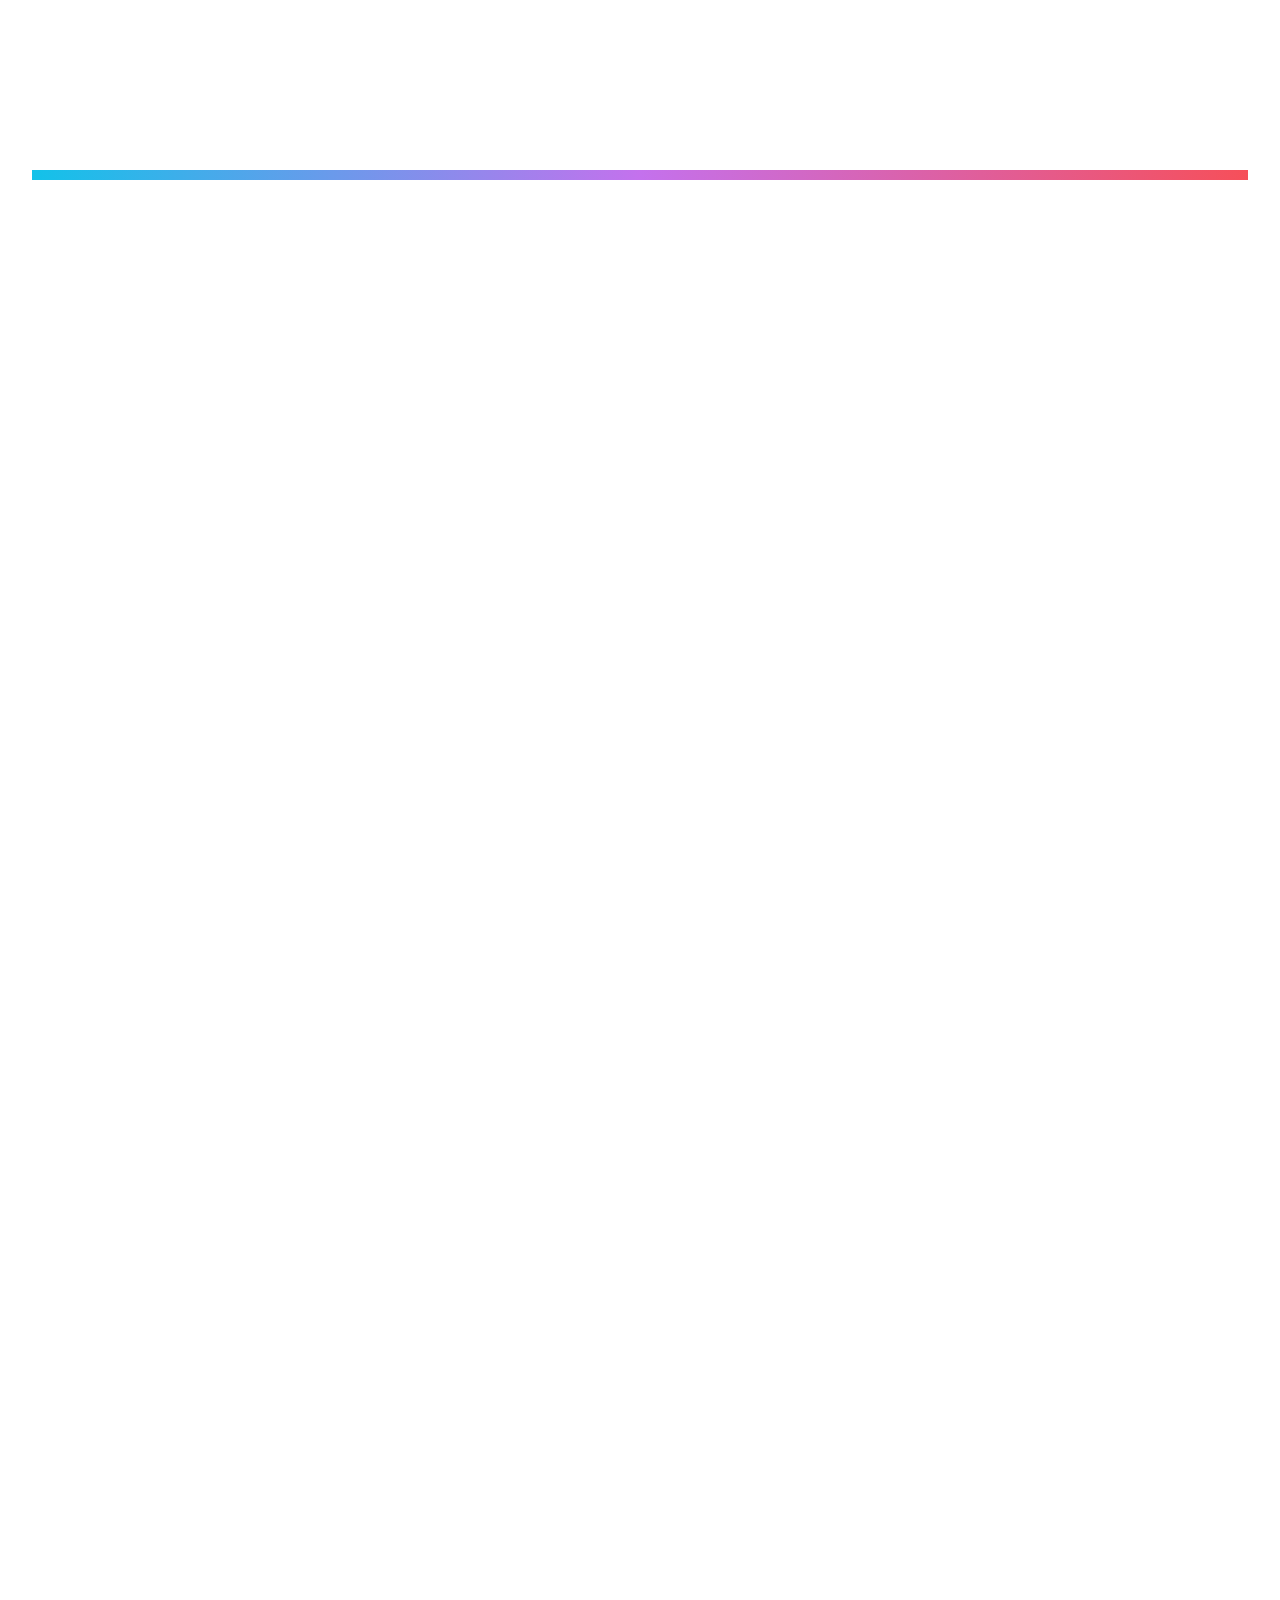
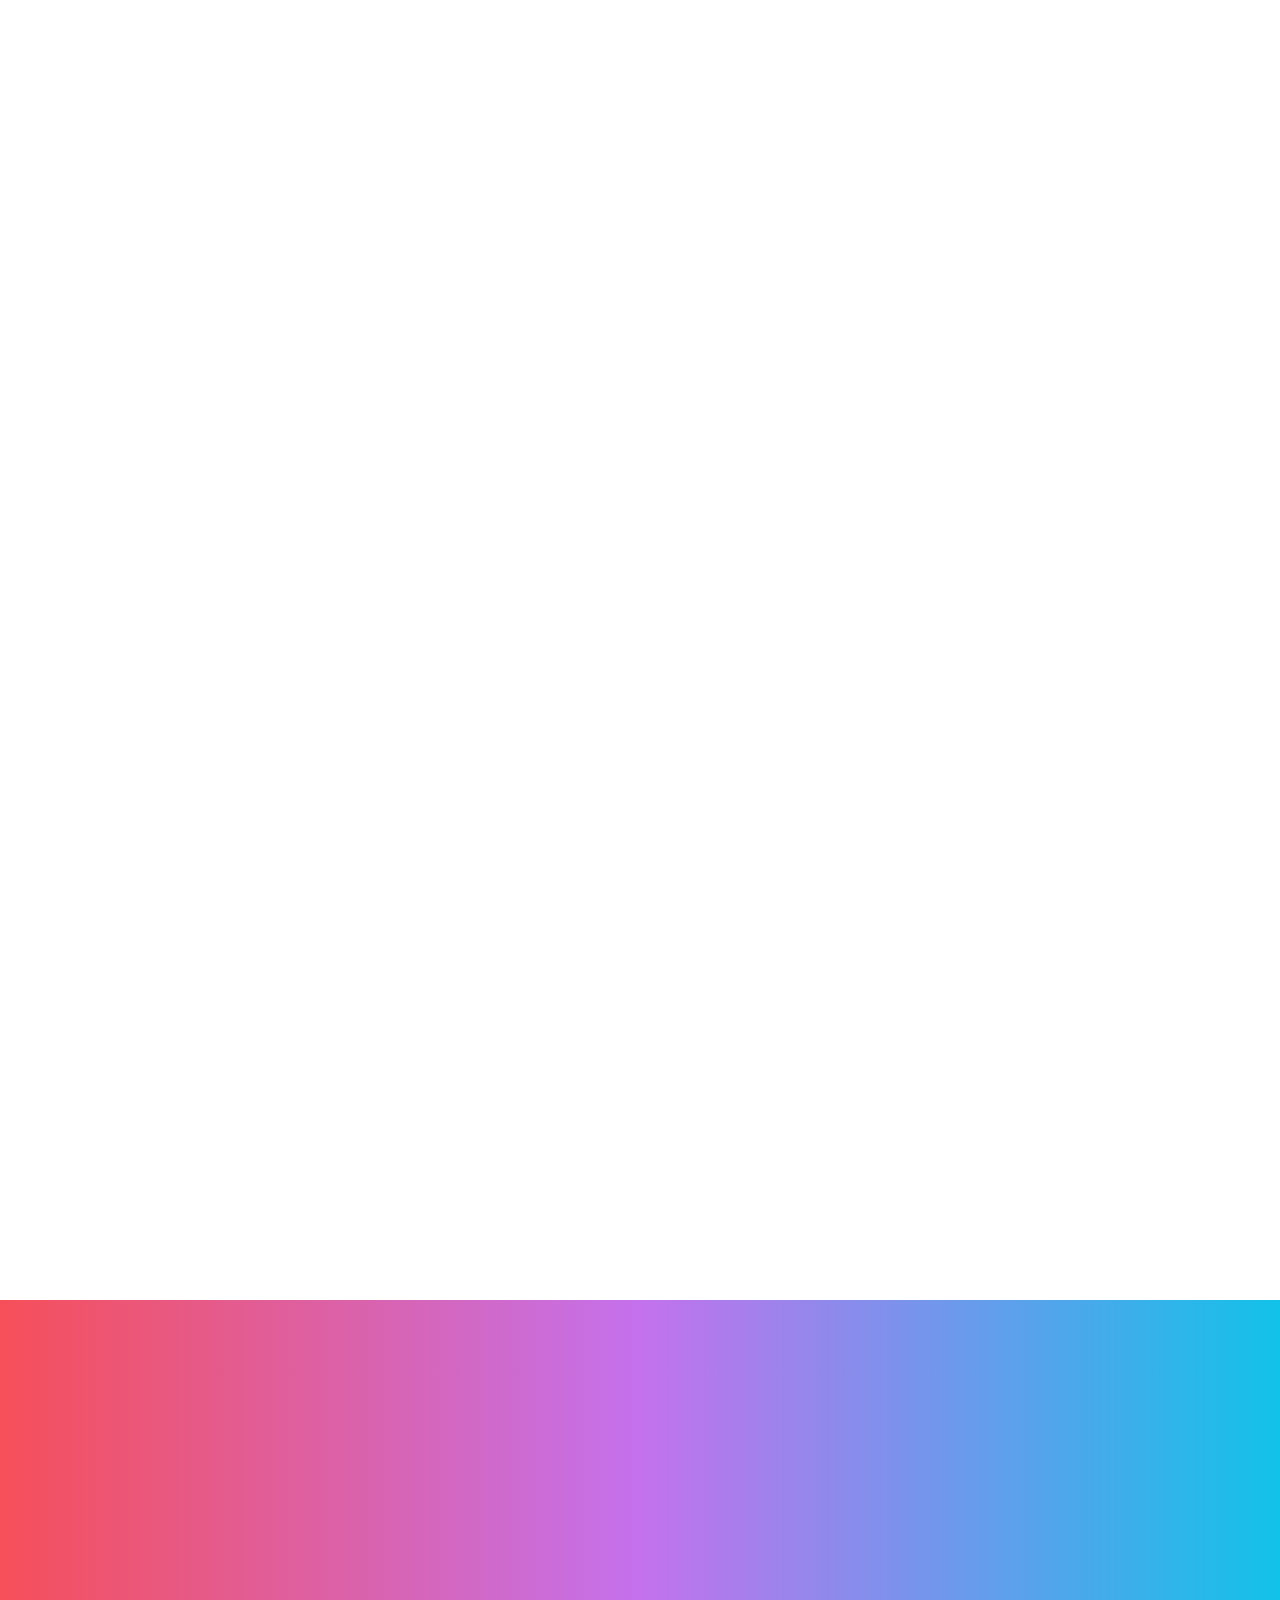
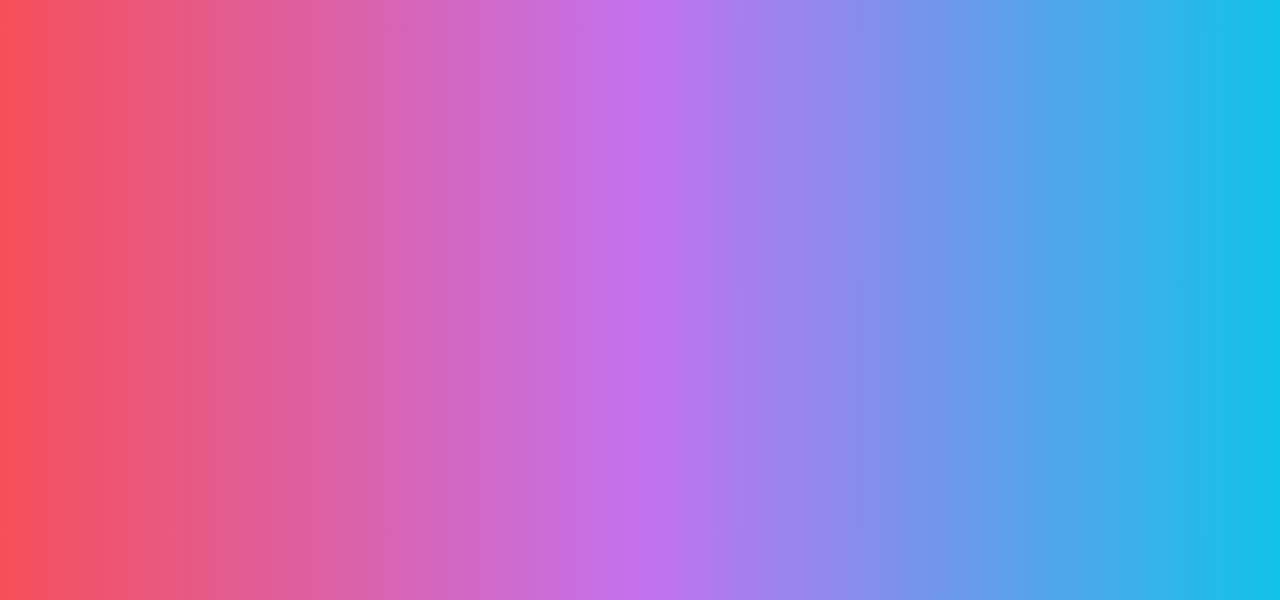
==== commit cec9e02e: "ADD menu" ====
--- a/index.html
+++ b/index.html
@@ -11,6 +11,30 @@
 <body>
     <div id="wrap">
     <div class="inner-wrap">
+        <span class="menu">
+            <img src="img/commons/menu.png" alt="menu">
+        </span>
+        <script type="text/javascript" src="js/commons/menu.js"></script>
+
+        <span class="topGo">
+            <p><strong>^</strong><br>TOP</p>
+        </span>
+        <script type="text/javascript" src="js/commons/goTop.js"></script>
+        
+            <!-- <div class="inner-menu">
+                <ul>
+                    <li>Home</li>
+                    <li>Introduce</li>
+                    <li>naver-VIBE</li>
+                    <li>Coca-Cola</li>
+                    <li>Apple</li>
+                    <li>Contacts</li>
+                </ul>
+            </div> -->
+        
+
+        
+
         <div class="section sec1">
             <div class="openGrdient"></div>
                 <div class="introTxt-1">
@@ -26,37 +50,8 @@
                     <p>Let's go about me👇</p>
                 </div>
         </div>
-        <script>
-            $(document).ready(function(){
-                $('.introTxt-1').delay(1000).fadeIn(0, function(){
-                    $('.introTxt-1').animate({width:'100%'},3000);
-                    $('.introTxt-1').fadeOut(0);
-    
-                    $('.introTxt-2').delay(3000).fadeIn(0, function(){
-                        $('.introTxt-2').animate({width:'100%'},4000);
-                        $('.introTxt-2').fadeOut(0);
-                    
-                        $('.introTxt-3').delay(4000).fadeIn(0, function(){
-                            $('.introTxt-3>span').animate({width:'90%'},4000);
-                            $('.openGrdient').fadeIn(2000);
-                            $('.introTxt-3').animate({width:'100%'},4000);
-                            
-                        });
-                    });
-                });
-                $('.introTxt-4').delay(10000).fadeIn(1000,function(){
-                    aboutMe();
-                });
-             });
-    
-             function aboutMe(){
-                $('.introTxt-4').animate({top:'57%'},1000, function(){
-                        $(this).animate({top:'57.5%'},1000, function(){
-                            aboutMe();
-                        });
-                    });
-             }
-        </script>
+        <script type="text/javascript" src="js/section01.js"></script>
+
         <div class="section sec2">
             <div class="inner-sec2">
                 <div class="grdient-border g-b-top"></div>
@@ -118,40 +113,8 @@
                 </div>
             </div>
         </div>
-        <script>
-             var goTopSec2=$('.section.sec2').offset().top;
-             var sec2Go=$('.introTxt-4>p');
-             sec2Go.on('click',sec2GoFunc);
-             function sec2GoFunc(){
-                 $('html,body').animate({scrollTop:goTopSec2+1},1000);
-                 console.log(goTopSec2);
-                }
-
-             $(window).on('scroll', sec2_scrollFunc)
-             function sec2_scrollFunc(){
-                 var docScrollTop=$(document).scrollTop();
-                 if(docScrollTop>=goTopSec2){
-                     $('.inner-txt>h1').fadeIn(1000,function(){
-                        $('.inner-txt').css({borderBottom:'1px solid #eee'});
-                     });
-                     $('.inner-txt>span').delay(200).fadeIn(1000);
-
-                     $('.graph-txt').delay(500).fadeIn(1000);
-                     $('.graph-shape>ul>li').delay(500).fadeIn(1000);
-                     $('.markup.html').delay(1000).animate({width:'90%'},1000);
-                     $('.markup.css').delay(1200).animate({width:'95%'},1000);
-                     $('.coding.jquery').delay(1400).animate({width:'80%'},1000);
-                     $('.coding.jScript').delay(1600).animate({width:'50%'},1000);
-                     $('.design.pho').delay(1800).animate({width:'95%'},1000);
-                     $('.design.ill').delay(2000).animate({width:'80%'},1000);
-                     $('.sec2-arrow').delay(2500).fadeIn(200);
-                     
-                     $('.selfie').delay(3000).fadeIn(2000);
-                     $('.heartBack').delay(4000).fadeIn();
-                     
-                 }
-             }
-        </script>
+        <script type="text/javascript" src="js/section02.js"></script>
+
         <div class="section sec3">
             <div class="inner-sec3">
                 <div class="sec3-arrow">
@@ -179,7 +142,7 @@
                         <h3>Reponsive Website</h3>
                         <h6>Only Desktop, Tablet, Mobile size</h6>
                         <span>반응형 웹<br>
-                        HTML, CSS, jQuery, JavaScript <strong>100%</strong></span>
+                        HTML, CSS, jQuery, JavaScript <strong>기여도 100%</strong></span>
                         <p>✔️앨범의 슬라이드쇼 구현<br>
                         ✔️Player구현<br>
                         ✔️팝업창을 활용한 로그인 및 회원가입 구현</p>
@@ -188,41 +151,8 @@
                 </div>
             </div>
         </div>
-        <script>
-            var vibeBtn=$('.vibe-about>input[type=button]');
-
-            var sec3Go=$('.sec2-arrow');
-            var goTopSec3=$('.section.sec3').offset().top;
-            sec3Go.on('click',sec3GoFunc);
-            function sec3GoFunc(){
-                 $('html,body').animate({scrollTop:goTopSec3+1},1000);
-                 console.log(goTopSec3);
-            }
-
-            $(window).on('scroll', sec3_scrollFunc);
-            function sec3_scrollFunc(){
-                var goTopSec3=$('.section.sec3').offset().top;
-                var docScrollTop=$(document).scrollTop();
-                if(docScrollTop>=goTopSec3){
-                    $('.sec3-port').animate({left:'0'},2000);
-                    $('h1.vibeLogo').fadeIn(500,function(){
-                        $('.vibeColor>ul>li').fadeIn(1000);
-                    });
-                    $('h1.vibeLogo img').animate({opacity:'1'},1000);
-                    $('.vibe-about>h3').delay(1000).fadeIn(500);
-                    $('.vibe-about>h6').delay(1500).fadeIn(500);
-                    $('.vibe-about>span').delay(2000).fadeIn(500);
-                    $('.vibe-about>p').delay(2500).fadeIn(500);
-                    vibeBtn.delay(3000).fadeIn(500);
-                    $('.sec3-arrow').delay(3500).fadeIn(200);
-                }
-            }
-
-            vibeBtn.on('click',function(){
-                window.open('http://yeonzzy.dothome.co.kr/project_vibe/index.html');
-            });
-            
-        </script>
+        <script type="text/javascript" src="js/section03.js"></script>
+
         <div class="section sec4">
             <div class="inner-sec4">
                 <div class="sec4-arrow">
@@ -249,7 +179,7 @@
                     <div class="coca-about">
                         <h3>Redesign Website</h3>
                         <h6>Only Desktop size</h6>
-                        <span>HTML, CSS, jQuery, JavaScript <strong>100%</strong></span>
+                        <span>HTML, CSS, jQuery, JavaScript <strong>기여도 100%</strong></span>
                         <p>✔️스크롤 위치에 따른 GNB 구현<br>
                         ✔️siblings를 활용한 슬라이드쇼 구현<br>
                         ✔️append를 활용한 슬라이드쇼 구현</p>
@@ -260,47 +190,8 @@
                 </div>
             </div>
         </div>
-        <script>
-            var cocaBtn=$('.coca-about>input[type=button]');
-
-            var sec4Go=$('.sec3-arrow');
-            var goTopSec4=$('.section.sec4').offset().top;
-            sec4Go.on('click',sec4GoFunc);
-            function sec4GoFunc(){
-                 $('html,body').animate({scrollTop:goTopSec4+1},1000);
-                 console.log(goTopSec4);
-            }
-
-            $(window).on('scroll', sec4_scrollFunc);
-            function sec4_scrollFunc(){
-                var goTopSec4=$('.section.sec4').offset().top;
-                var docScrollTop=$(document).scrollTop();
-                if(docScrollTop>=goTopSec4){
-                    $('.sec4-port').animate({left:'0'},2000);
-                    $('h1.cocaLogo').fadeIn(500,function(){
-                        $('.cocaColor>ul>li').fadeIn(1000);
-                    });
-                    $('h1.cocaLogo img').animate({opacity:'1'},1000);
-                    $('.coca-about>h3').delay(1000).fadeIn(500);
-                    $('.coca-about>h6').delay(1500).fadeIn(500);
-                    $('.coca-about>span').delay(2000).fadeIn(500);
-                    $('.coca-about>p').delay(2500).fadeIn(500);
-                    cocaBtn.delay(3000).fadeIn(500);
-                    $('.sec4-arrow').delay(3500).fadeIn(200);
-                }
-            }
-
-            cocaBtn.eq(0).on('click',function(){
-                window.open('http://yeonzzy.dothome.co.kr/project_coca-cola/open-index.html');
-            });
-            cocaBtn.eq(1).on('click',function(){
-                window.open('http://yeonzzy.dothome.co.kr/project_coca-cola/login.html');
-            });
-            cocaBtn.eq(2).on('click',function(){
-                window.open('http://yeonzzy.dothome.co.kr/project_coca-cola/join.html');
-            });
-            
-        </script>
+        <script type="text/javascript" src="js/section04.js"></script>
+
         <div class="section sec5">
             <div class="inner-sec5">
                 <div class="sec5-arrow">
@@ -328,7 +219,7 @@
                         <h3>Reponsive Website</h3>
                         <h6>Only Desktop, Mobile size</h6>
                         <span>반응형 웹<br>
-                        HTML, CSS, jQuery, JavaScript <strong>100%</strong></span>
+                        HTML, CSS, jQuery <strong>기여도 100%</strong></span>
                         <p>✔️각 브라우저에 따른 벤더프리픽스 사용<br>
                         ✔️transition 활용<br>
                         ✔️모바일사이즈에서 GNB toggle 활용</p>
@@ -337,55 +228,33 @@
                 </div>
             </div>
         </div>
-        <script>
-            var appleBtn=$('.apple-about>input[type=button]');
-
-            var sec5Go=$('.sec4-arrow');
-            var goTopSec5=$('.section.sec5').offset().top;
-            sec5Go.on('click',sec5GoFunc);
-            function sec5GoFunc(){
-                 $('html,body').animate({scrollTop:goTopSec5+1},1000);
-                 console.log(goTopSec5);
-            }
-
-            $(window).on('scroll', sec5_scrollFunc);
-            function sec5_scrollFunc(){
-                var goTopSec5=$('.section.sec5').offset().top;
-                var docScrollTop=$(document).scrollTop();
-                if(docScrollTop>=goTopSec5){
-                    $('.sec5-port').animate({left:'0'},2000);
-                    $('h1.appleLogo').fadeIn(500,function(){
-                        $('.appleColor>ul>li').fadeIn(1000);
-                    });
-                    $('h1.appleLogo img').animate({opacity:'1'},1000);
-                    $('.apple-about>h3').delay(1000).fadeIn(500);
-                    $('.apple-about>h6').delay(1500).fadeIn(500);
-                    $('.apple-about>span').delay(2000).fadeIn(500);
-                    $('.apple-about>p').delay(2500).fadeIn(500);
-                    appleBtn.delay(3000).fadeIn(500);
-                    $('.sec5-arrow').delay(3500).fadeIn(200);
-                }
-            }
-
-            appleBtn.on('click',function(){
-                window.open('http://yeonzzy.dothome.co.kr/apple/apple.html');
-            });
-            
-        </script>
-        <div class="section sec6">
-
-        </div>
-        <script>
-            var sec6Go=$('.sec5-arrow');
-            var goTopSec6=$('.section.sec6').offset().top;
-            sec6Go.on('click',sec6GoFunc);
-            function sec6GoFunc(){
-                 $('html,body').animate({scrollTop:goTopSec6+1},1000);
-                 console.log(goTopSec6);
-            }
-        </script>
+        <script type="text/javascript" src="js/section05.js"></script>
+
+        <div class="section footer">
+            <div class="inner-foot">
+                <div class="inner-foot-con">
+                    <div class="foot-intro">
+                        <h1>Contacts</h1>
+                    </div>
+                    <div class="foot-info">
+                        <ul>
+                            <li>yeonji99@gmail.com</li>
+                            <li>010-4158-3937</li>
+                            <li>github.com/yeonzzy</a></li>
+                        </ul>
+                    </div>
+                </div>
+                <div class="foot-bottom">
+                    <p class="resume">
+                        <a href="https://drive.google.com/file/d/1fAZfZ3GIuM75rRzJ6pKgIHaIQTrVoCSv/view?usp=sharing" target="_blank">📝introduce <strong>my self</strong></a></p>
+                    <p class="copyright">Copyright © 2020 yeonji</p>
+                    <p class="nowTime"></p>
+                </div>
+        </div>
+        </div>
+        <script type="text/javascript" src="js/footer.js"></script>
     </div>
 </div>
-    
 </body>
+<script type="text/javascript" src="js/clock.js"></script>
 </html>--- a/css/index.css
+++ b/css/index.css
@@ -8,6 +8,47 @@
 .inner-wrap{
     width: 100%;
     height: 600%;
+}
+
+.inner-wrap span.topGo{
+    width: 50px;
+    height: 50px;
+    position: fixed;
+    bottom: 30px;
+    right: 30px;
+    background: rgba(255,255,255,0.5);
+    display: block;
+    box-shadow: 1px 1px 3px rgba(0,0,0,0.7);
+    border-radius: 50%;
+    z-index: 99;
+    display: none;
+    cursor: pointer;
+}
+
+.inner-wrap span.topGo >p{
+    text-align: center;
+    font-size: 20px;
+    line-height: 10px;
+    font-family: 'VT323', monospace;
+    padding: 11px 0 0 0;
+}
+
+.inner-wrap span.menu{
+    width: 50px;
+    height: auto;
+    position: fixed;
+    top: 50px;
+    right: 50px;
+    display: block;
+    z-index: 99;
+    display: none;
+    cursor: pointer;
+}
+
+.inner-wrap span.menu >img{
+    width: 45px;
+    display: block;
+    margin: 0 auto;
 }
 
 /*section1 부분!!!!!!*/
@@ -121,12 +162,12 @@
 }
 
 .section.sec2 .inner-sec2 .grdient-border{
-    width: 90%;
+    width: 95%;
     height: 10px;
     box-sizing:border-box;
     position: absolute;
     left: 0;
-    margin-left :5%;
+    margin-left :2.5%;
 }
 
 .section.sec2 .inner-sec2 .grdient-border.g-b-top{
@@ -877,7 +918,7 @@
 }
 .section.sec5 .inner-sec5 .sec5-Txt .logoTxt .appleColor >ul >li:nth-child(2)::after{
     content: "";
-    background:#f5f5f7 ;
+    background:#86868b ;
     width: 15px;
     height: 15px;
     border-radius: 50%;
@@ -953,17 +994,158 @@
     transition: ease-in 0.5s;
 }
 
-/*section5 부분!!!!!!*/
-.section.sec6{
-    background: #000;
-    
-}
-
-
+/*footer 부분!!!!!!*/
+.section.footer{
+    background: linear-gradient(to right, #f64f59, #c471ed, #12c2e9);    
+}
+
+.section.footer .inner-foot{
+    padding: 15%;
+    width: 100%;
+    height: 100%;
+    box-sizing: border-box;
+    margin: 0 auto;
+    display: none;
+}
+
+.section.footer .inner-foot .inner-foot-con{
+    width: 100%;
+    height: auto;
+    /* border: 5px solid #000; */
+    box-sizing: border-box;
+}
+
+.section.footer .inner-foot .inner-foot-con::after{
+    content: "";
+    display: block;
+    clear: both;
+}
+
+.section.footer .inner-foot .inner-foot-con .foot-intro{
+    width: 50%;
+    height: auto;
+    float: left;
+    margin: 0 auto;
+    border-right: 1px solid rgba(255,255,255,0.4);
+    box-sizing: border-box;
+}
+
+/* .section.footer .inner-foot .inner-foot-con .foot-intro >p{
+    width: 50px;
+    height: 50px;
+    text-align: center;
+} */
+
+.section.footer .inner-foot .inner-foot-con .foot-intro >h1{
+    line-height: 100px;
+    padding: 70px 0 40px 0;
+    box-sizing: border-box;
+    color: rgba(255,255,255,0.7);
+    font-family: 'Timmana', sans-serif;
+    font-size: 100px;
+    text-align: center;
+    letter-spacing: 10px;
+    /* border: 1px solid #000; */
+}
+
+.section.footer .inner-foot .inner-foot-con .foot-info{
+    width: 50%;
+    height: auto;
+    padding: 0 120px;
+    float: left;
+    /* border: 1px solid #00f; */
+    box-sizing: border-box;
+}
+
+.section.footer .inner-foot .inner-foot-con .foot-info >ul>li{
+    line-height: 70px;
+    font-family: 'VT323', monospace;
+    font-size: 30px;
+    font-style: normal;
+    /* border: 1px solid #000; */
+}
+
+.section.footer .inner-foot .inner-foot-con .foot-info >ul>li{
+    display: block;
+}
+
+.section.footer .inner-foot .inner-foot-con .foot-info >ul>li:nth-child(1){
+    cursor: pointer;
+}
+
+.section.footer .inner-foot .inner-foot-con .foot-info >ul>li:nth-child(3){
+    cursor: pointer;
+}
+
+
+.section.footer .inner-foot .inner-foot-con .foot-info >ul>li:nth-child(1)::before{
+    content: "✉️";
+    padding-right: 5px;
+    box-sizing: border-box;
+}
+
+.section.footer .inner-foot .inner-foot-con .foot-info >ul>li:nth-child(2)::before{
+    content: "📞";
+    padding-right: 5px;
+    box-sizing: border-box;
+}
+
+.section.footer .inner-foot .inner-foot-con .foot-info >ul>li:nth-child(3)::before{
+    content: "📂";
+    padding-right: 5px;
+    box-sizing: border-box;
+}
+
+.section.footer .inner-foot .foot-bottom{
+    width: 100%;
+    height: auto;
+    /* border: 1px solid #f00; */
+    font-style: normal;
+    display: flex;
+    justify-content: start;
+    flex-wrap: nowrap;
+}
+
+.section.footer .inner-foot .foot-bottom >p{
+    display: inline-block;
+    width: 33.3333%;
+    padding: 80px 0;
+    
+}
+
+.section.footer .inner-foot .foot-bottom p.resume{
+    font-family: 'Timmana', sans-serif;
+    opacity: 0.9;
+    text-align: right;
+}
+
+.section.footer .inner-foot .foot-bottom p.copyright{
+    text-align: center;
+    font-family: 'Timmana', sans-serif;
+    opacity: 0.9;
+}
+
+.section.footer .inner-foot .foot-bottom p.nowTime{
+    letter-spacing: 2px;
+    font-family: 'VT323', monospace;
+    font-size: 20px;
+    opacity: 0.9;
+}
 
 /*미디어쿼리!!!!!!!!!!!!!!*/
 /*태블릿사이즈*/
 @media only screen and (min-width:768px) and (max-width:1024px){
+    /*menu 부분*/
+    .inner-wrap span.menu{
+        right: 30px;
+    }
+
+    /*topGoBtn 부분*/
+    .inner-wrap span.topGo{
+        bottom: 50px;
+        right: 40px;
+    }
+    
     /*section1 부분*/
     .section.sec1 .introTxt-1 >p{
         letter-spacing: 20px;
@@ -1264,10 +1446,79 @@
         margin: 130px 0 0 0;
     }
 
+    /*footer 부분!*/
+    .section.footer .inner-foot .inner-foot-con .foot-intro{
+        width: 100%;
+        float: unset;
+        border-right: 0px;
+        border-bottom: 1px solid rgba(255,255,255,0.4);
+    }
+    
+    .section.footer .inner-foot .inner-foot-con .foot-info{
+        width: 100%;
+        padding: 50px 120px;
+        float: unset;
+        /* border: 1px solid #00f; */
+        border-bottom: 1px solid rgba(255,255,255,0.4);
+    }
+    
+    .section.footer .inner-foot .inner-foot-con .foot-info >ul>li:nth-child(1)::before{
+        padding-right: 10px;
+    }
+    
+    .section.footer .inner-foot .inner-foot-con .foot-info >ul>li:nth-child(2)::before{
+        padding-right: 10px;
+    }
+    
+    .section.footer .inner-foot .inner-foot-con .foot-info >ul>li:nth-child(3)::before{
+        padding-right: 10px
+    }
+    
+    .section.footer .inner-foot .foot-bottom >p{
+        padding: 50px 0;
+    }
+    
+    .section.footer .inner-foot .foot-bottom p.resume{
+        text-align: left;
+    }
+    
+    .section.footer .inner-foot .foot-bottom p.nowTime{
+        letter-spacing: 2px;
+        font-family: 'VT323', monospace;
+        font-size: 20px;
+        opacity: 0.9;
+        text-align: right;
+    }
 }
 
 /*모바일사이즈*/
 @media only screen and (max-width:767px){
+    /*mewnu 부분*/
+    .inner-wrap span.menu{
+        width: 40px;
+        top: 40px;
+        right: 10px;
+    }
+    
+    .inner-wrap span.menu >img{
+        width: 30px;
+    }
+
+    /*goTopBtn 부분*/
+    .inner-wrap span.topGo{
+        width: 40px;
+        height: 40px;
+        bottom: 40px;
+        right: 20px;
+    }
+    
+    .inner-wrap span.topGo >p{
+        text-align: center;
+        font-size: 15px;
+        line-height: 10px;
+        font-family: 'VT323', monospace;
+        padding: 9px 0 0 0;
+    }
     /*section1 부분*/
     .section.sec1 p{
         font-size: 20px;
@@ -1709,5 +1960,68 @@
         margin: 10px 0 0 0;
     }
 
+    /*footer 부분!*/
+    .section.footer .inner-foot{
+        padding: 30% 10%;
+    }
+
+    .section.footer .inner-foot .inner-foot-con .foot-intro{
+        width: 100%;
+        float: unset;
+        border-right: 0px solid rgba(255,255,255,0.4);
+        border-bottom: 1px solid rgba(255,255,255,0.4);
+    }
+    
+    .section.footer .inner-foot .inner-foot-con .foot-intro >h1{
+        line-height: 60px;
+        padding: 35px 0 15px 0;
+        box-sizing: border-box;
+        font-size: 60px;
+        letter-spacing: 10px;
+        /* border: 1px solid #000; */
+    }
+    
+    .section.footer .inner-foot .inner-foot-con .foot-info{
+        width: 100%;
+        padding: 0 50px;
+        float: unset;
+        border-bottom: 1px solid rgba(255,255,255,0.4);
+        /* border: 1px solid #00f; */
+    }
+    
+    .section.footer .inner-foot .inner-foot-con .foot-info >ul>li{
+        line-height: 60px;
+        font-size: 22px;
+        /* border: 1px solid #000; */
+    }
+
+    .section.footer .inner-foot .foot-bottom{
+        /* border: 1px solid #f00; */
+        display: block;
+        justify-content: unset;
+        flex-wrap: unset;
+        padding: 20px 0 0 0;
+    }
+    
+    .section.footer .inner-foot .foot-bottom >p{
+        display: block;
+        width: 100%;
+        padding: 10px 0 0 0;
+        font-size: 10px;
+        
+    }
+    
+    .section.footer .inner-foot .foot-bottom p.resume{
+        text-align: right;
+    }
+    
+    .section.footer .inner-foot .foot-bottom p.copyright{
+        text-align: right;
+    }
+    
+    .section.footer .inner-foot .foot-bottom p.nowTime{
+        text-align: right;
+        font-size: 10px;
+    }
 
 }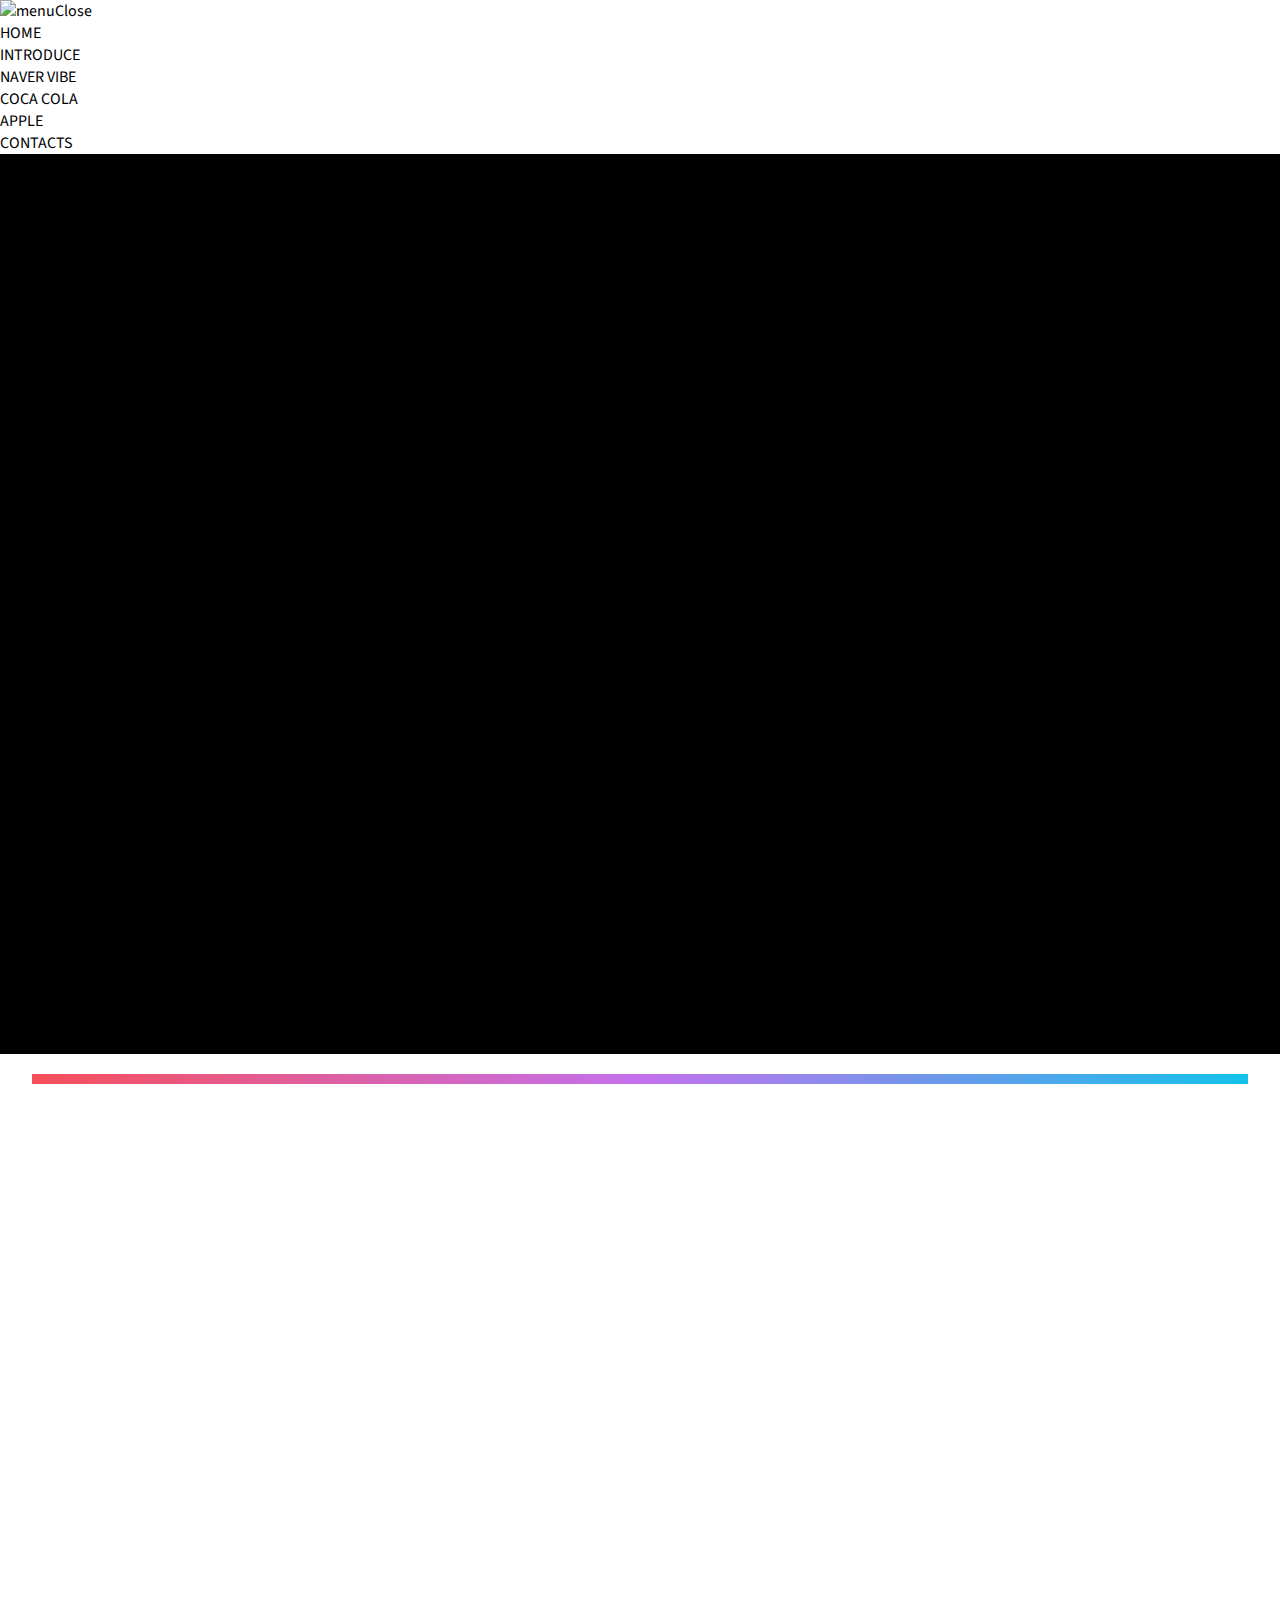
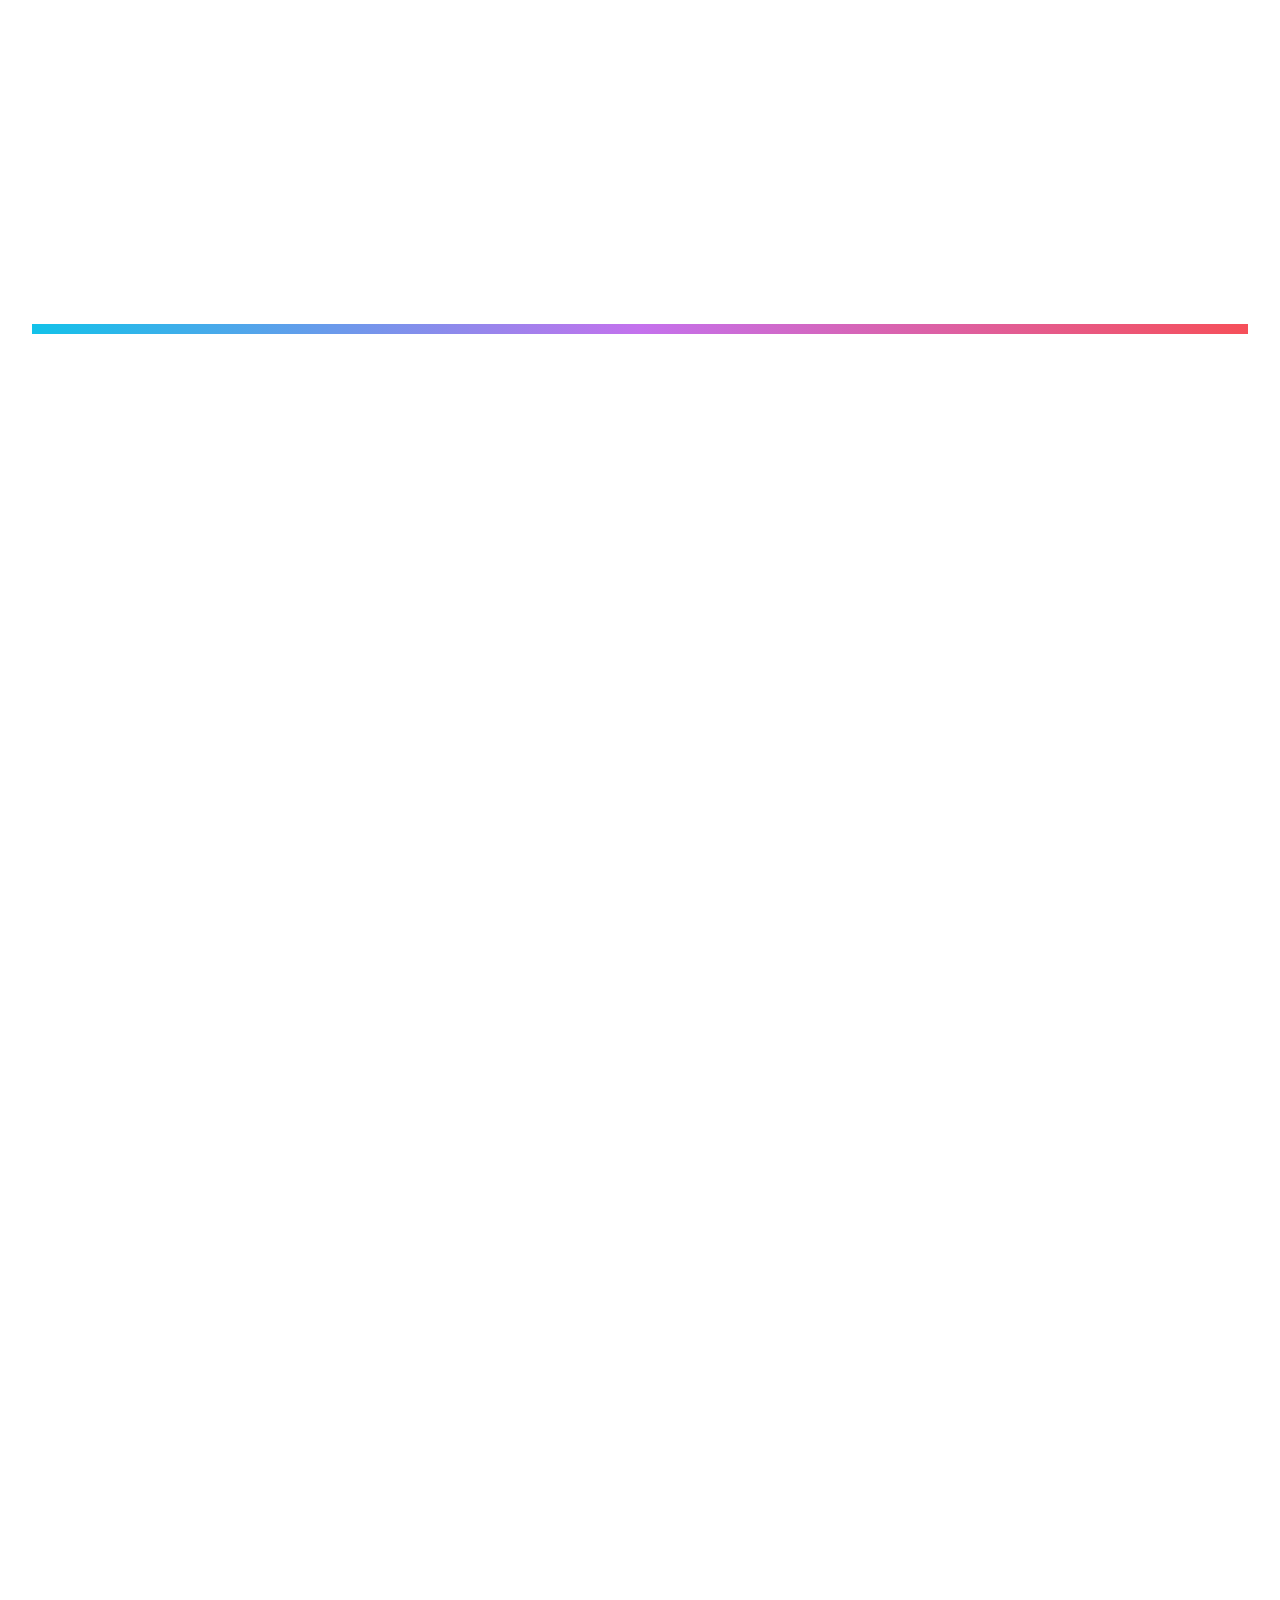
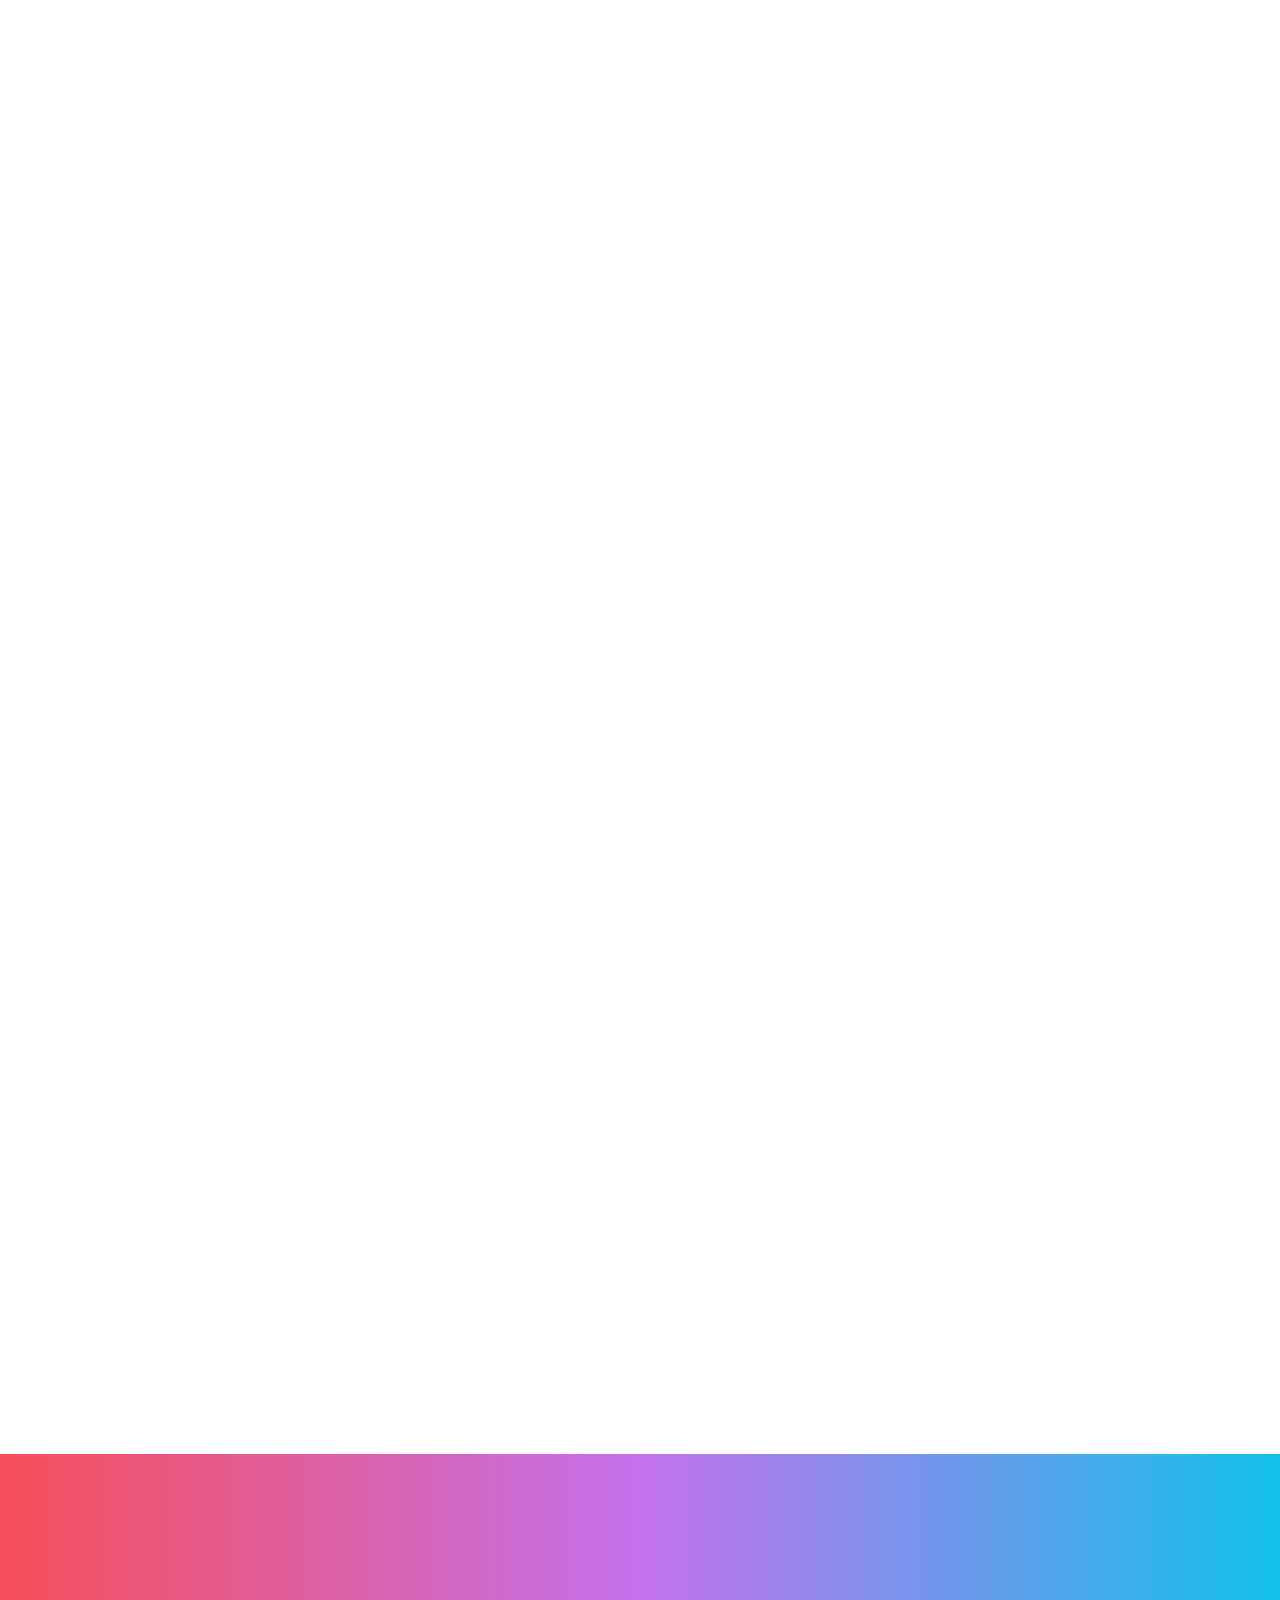
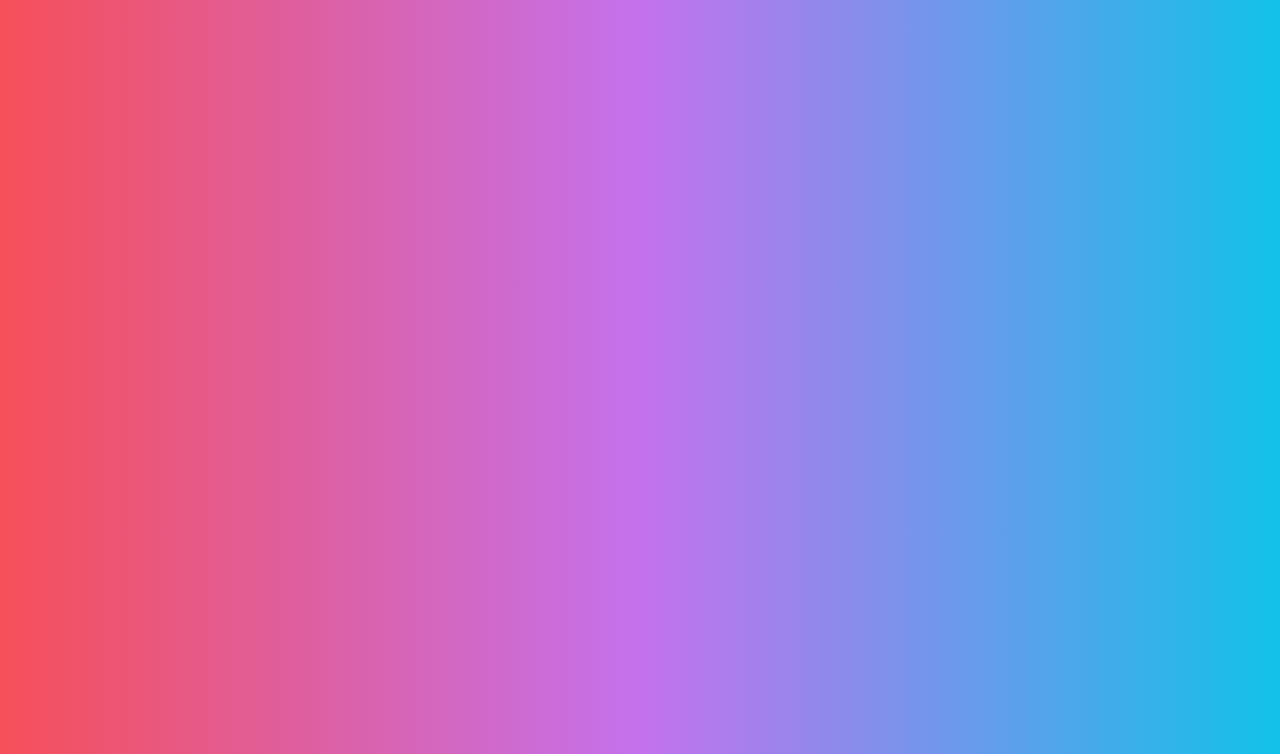
==== commit a3ec4e2c: "Add favicon + EDIT folder" ====
--- a/index.html
+++ b/index.html
@@ -7,34 +7,37 @@
     <script src="js/commons/jquery-3.5.1.min.js"></script>
     <link rel="stylesheet" href="css/commons/reset.css">
     <link rel="stylesheet" href="css/index.css">
+    <link rel="icon" href="img/favicon/favicon.png" type="image/png" >
 </head>
 <body>
     <div id="wrap">
     <div class="inner-wrap">
+        <!--menu--->
         <span class="menu">
             <img src="img/commons/menu.png" alt="menu">
         </span>
-        <script type="text/javascript" src="js/commons/menu.js"></script>
-
+        <div class="menuBox">
+            <span class="menuClose">
+                <img src="img/commons/menu-close.png" alt="menuClose">
+            </span>
+            <div class="inner-menuBox">
+                <ul>
+                    <li>HOME</li>
+                    <li>INTRODUCE</li>
+                    <li>NAVER VIBE</li>
+                    <li>COCA COLA</li>
+                    <li>APPLE</li>
+                    <li>CONTACTS</li>
+                </ul>
+            </div>
+        </div>
+        <!--topGoBtn--->
         <span class="topGo">
             <p><strong>^</strong><br>TOP</p>
         </span>
         <script type="text/javascript" src="js/commons/goTop.js"></script>
         
-            <!-- <div class="inner-menu">
-                <ul>
-                    <li>Home</li>
-                    <li>Introduce</li>
-                    <li>naver-VIBE</li>
-                    <li>Coca-Cola</li>
-                    <li>Apple</li>
-                    <li>Contacts</li>
-                </ul>
-            </div> -->
-        
-
-        
-
+        <!--section1--->
         <div class="section sec1">
             <div class="openGrdient"></div>
                 <div class="introTxt-1">
@@ -51,7 +54,7 @@
                 </div>
         </div>
         <script type="text/javascript" src="js/section01.js"></script>
-
+        <!--section2--->
         <div class="section sec2">
             <div class="inner-sec2">
                 <div class="grdient-border g-b-top"></div>
@@ -101,7 +104,7 @@
                         <div class="inner-pic">
                             <div class="selfie">
                                 <div class="heartBack">
-                                    <img src="img/sec2-heartBack.gif" alt="star">
+                                    <img src="img/section/section02/sec2-heartBack.gif" alt="star">
                                 </div>
                                 
                             </div>
@@ -114,7 +117,7 @@
             </div>
         </div>
         <script type="text/javascript" src="js/section02.js"></script>
-
+        <!--section3--->
         <div class="section sec3">
             <div class="inner-sec3">
                 <div class="sec3-arrow">
@@ -122,13 +125,13 @@
                 </div>
                 <div class="sec3-port">
                     <div class="vibeImg">
-                        <img src="img/sec3-vibe.jpg" alt="vibeImg">
+                        <img src="img/section/section03/sec3-vibe.jpg" alt="vibeImg">
                     </div>
                 </div>
                 <div class="sec3-Txt">
                     <div class="logoTxt">
                         <h1 class="vibeLogo">
-                            <img src="img/sec3-vibe-logo.png" alt="vibe-logo">
+                            <img src="img/section/section03/sec3-vibe-logo.png" alt="vibe-logo">
                         </h1>
                         <div class="vibeColor">
                             <ul>
@@ -152,7 +155,7 @@
             </div>
         </div>
         <script type="text/javascript" src="js/section03.js"></script>
-
+        <!--section4--->
         <div class="section sec4">
             <div class="inner-sec4">
                 <div class="sec4-arrow">
@@ -160,13 +163,13 @@
                 </div>
                 <div class="sec4-port">
                     <div class="cocaImg">
-                        <img src="img/sec4-coca.jpg" alt="cocaImg">
+                        <img src="img/section/section04/sec4-coca.jpg" alt="cocaImg">
                     </div>
                 </div>
                 <div class="sec4-Txt">
                     <div class="logoTxt">
                         <h1 class="cocaLogo">
-                            <img src="img/sec4-coca-logo.png" alt="coca-logo">
+                            <img src="img/section/section04/sec4-coca-logo.png" alt="coca-logo">
                         </h1>
                         <div class="cocaColor">
                             <ul>
@@ -191,7 +194,7 @@
             </div>
         </div>
         <script type="text/javascript" src="js/section04.js"></script>
-
+        <!--section5--->
         <div class="section sec5">
             <div class="inner-sec5">
                 <div class="sec5-arrow">
@@ -199,13 +202,13 @@
                 </div>
                 <div class="sec5-port">
                     <div class="appleImg">
-                        <img src="img/sec5-apple.png" alt="appleImg">
+                        <img src="img/section/section05/sec5-apple.png" alt="appleImg">
                     </div>
                 </div>
                 <div class="sec5-Txt">
                     <div class="logoTxt">
                         <h1 class="appleLogo">
-                            <img src="img/sec5-apple-logo.png" alt="apple-logo">
+                            <img src="img/section/section05/sec5-apple-logo.png" alt="apple-logo">
                         </h1>
                         <div class="appleColor">
                             <ul>
@@ -229,7 +232,7 @@
             </div>
         </div>
         <script type="text/javascript" src="js/section05.js"></script>
-
+        <!--footer--->
         <div class="section footer">
             <div class="inner-foot">
                 <div class="inner-foot-con">
@@ -239,22 +242,22 @@
                     <div class="foot-info">
                         <ul>
                             <li>yeonji99@gmail.com</li>
-                            <li>010-4158-3937</li>
+                            <li>introduce myself</li>
                             <li>github.com/yeonzzy</a></li>
                         </ul>
                     </div>
                 </div>
                 <div class="foot-bottom">
-                    <p class="resume">
-                        <a href="https://drive.google.com/file/d/1fAZfZ3GIuM75rRzJ6pKgIHaIQTrVoCSv/view?usp=sharing" target="_blank">📝introduce <strong>my self</strong></a></p>
+                    <p class="phone">📞 010-4158-3937</p>
                     <p class="copyright">Copyright © 2020 yeonji</p>
                     <p class="nowTime"></p>
                 </div>
         </div>
         </div>
         <script type="text/javascript" src="js/footer.js"></script>
+        <script type="text/javascript" src="js/clock.js"></script>
+        <script type="text/javascript" src="js/commons/menu.js"></script>
     </div>
 </div>
 </body>
-<script type="text/javascript" src="js/clock.js"></script>
 </html>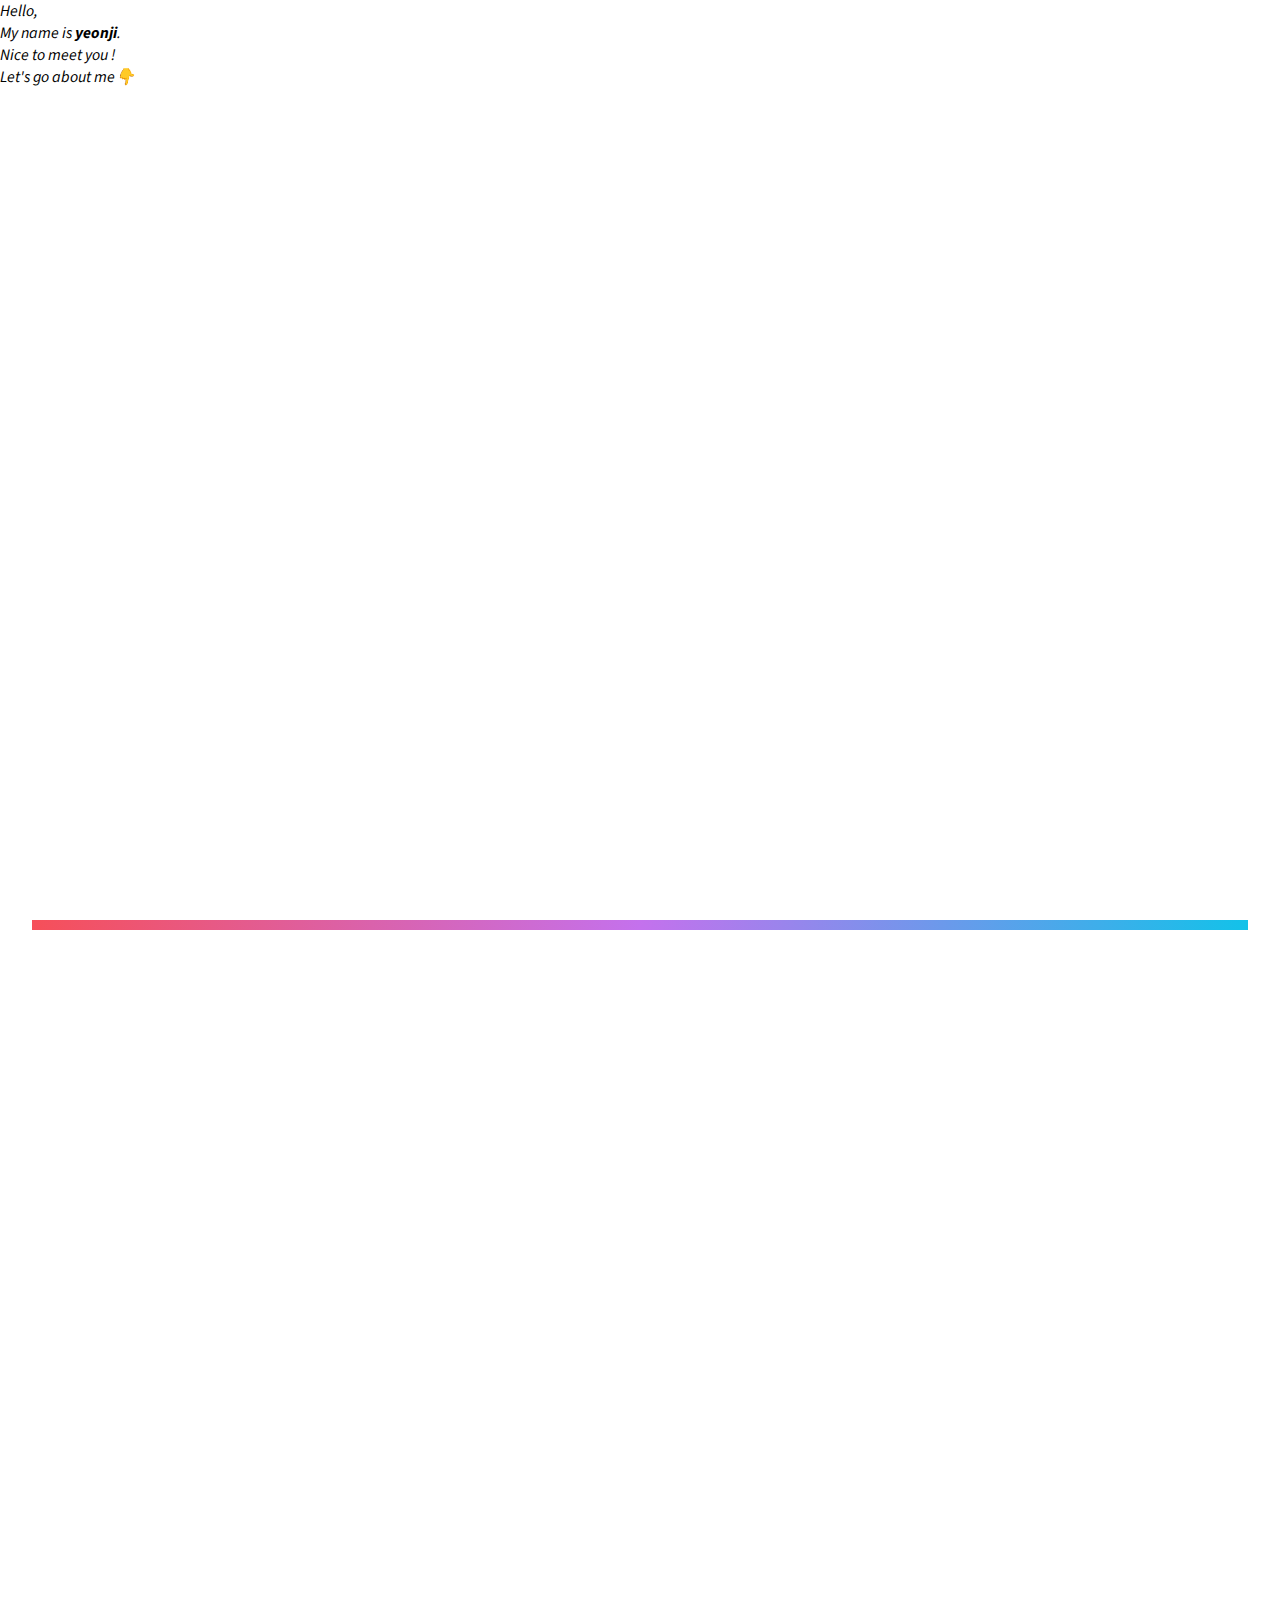
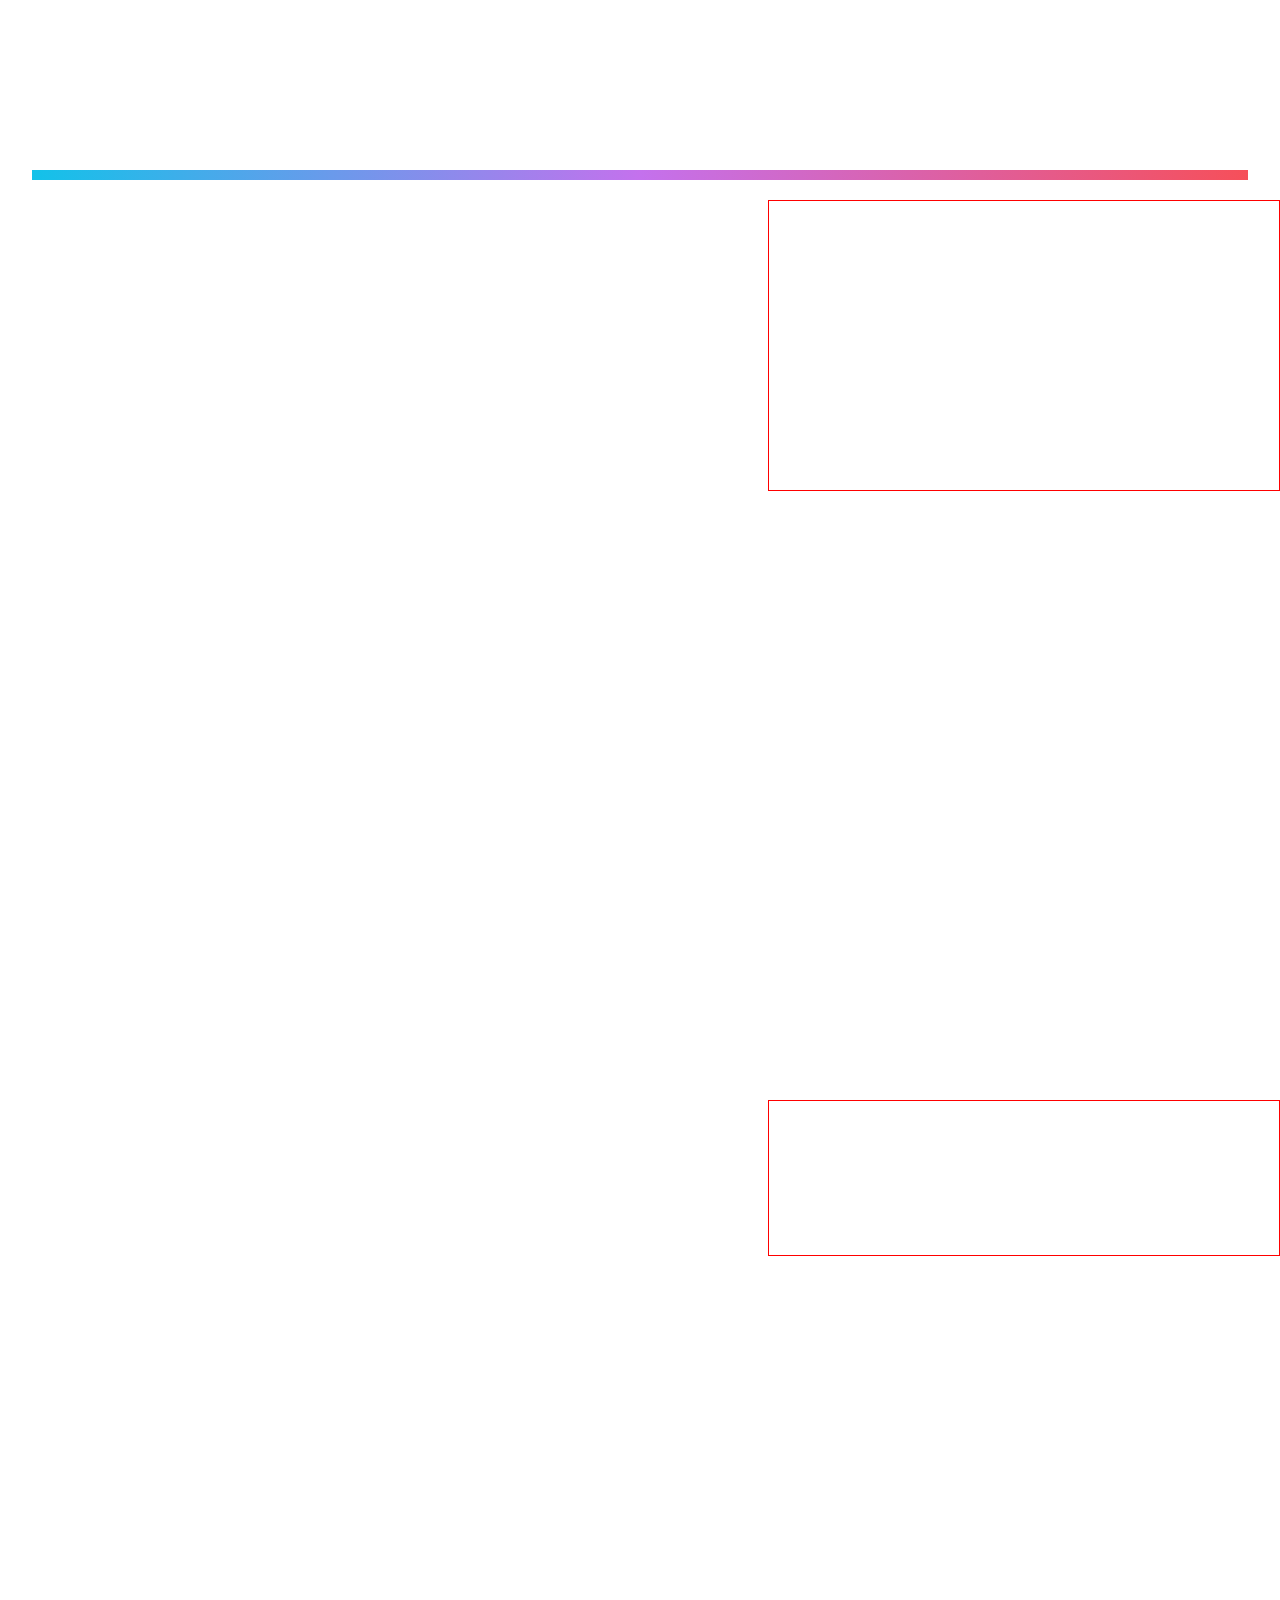
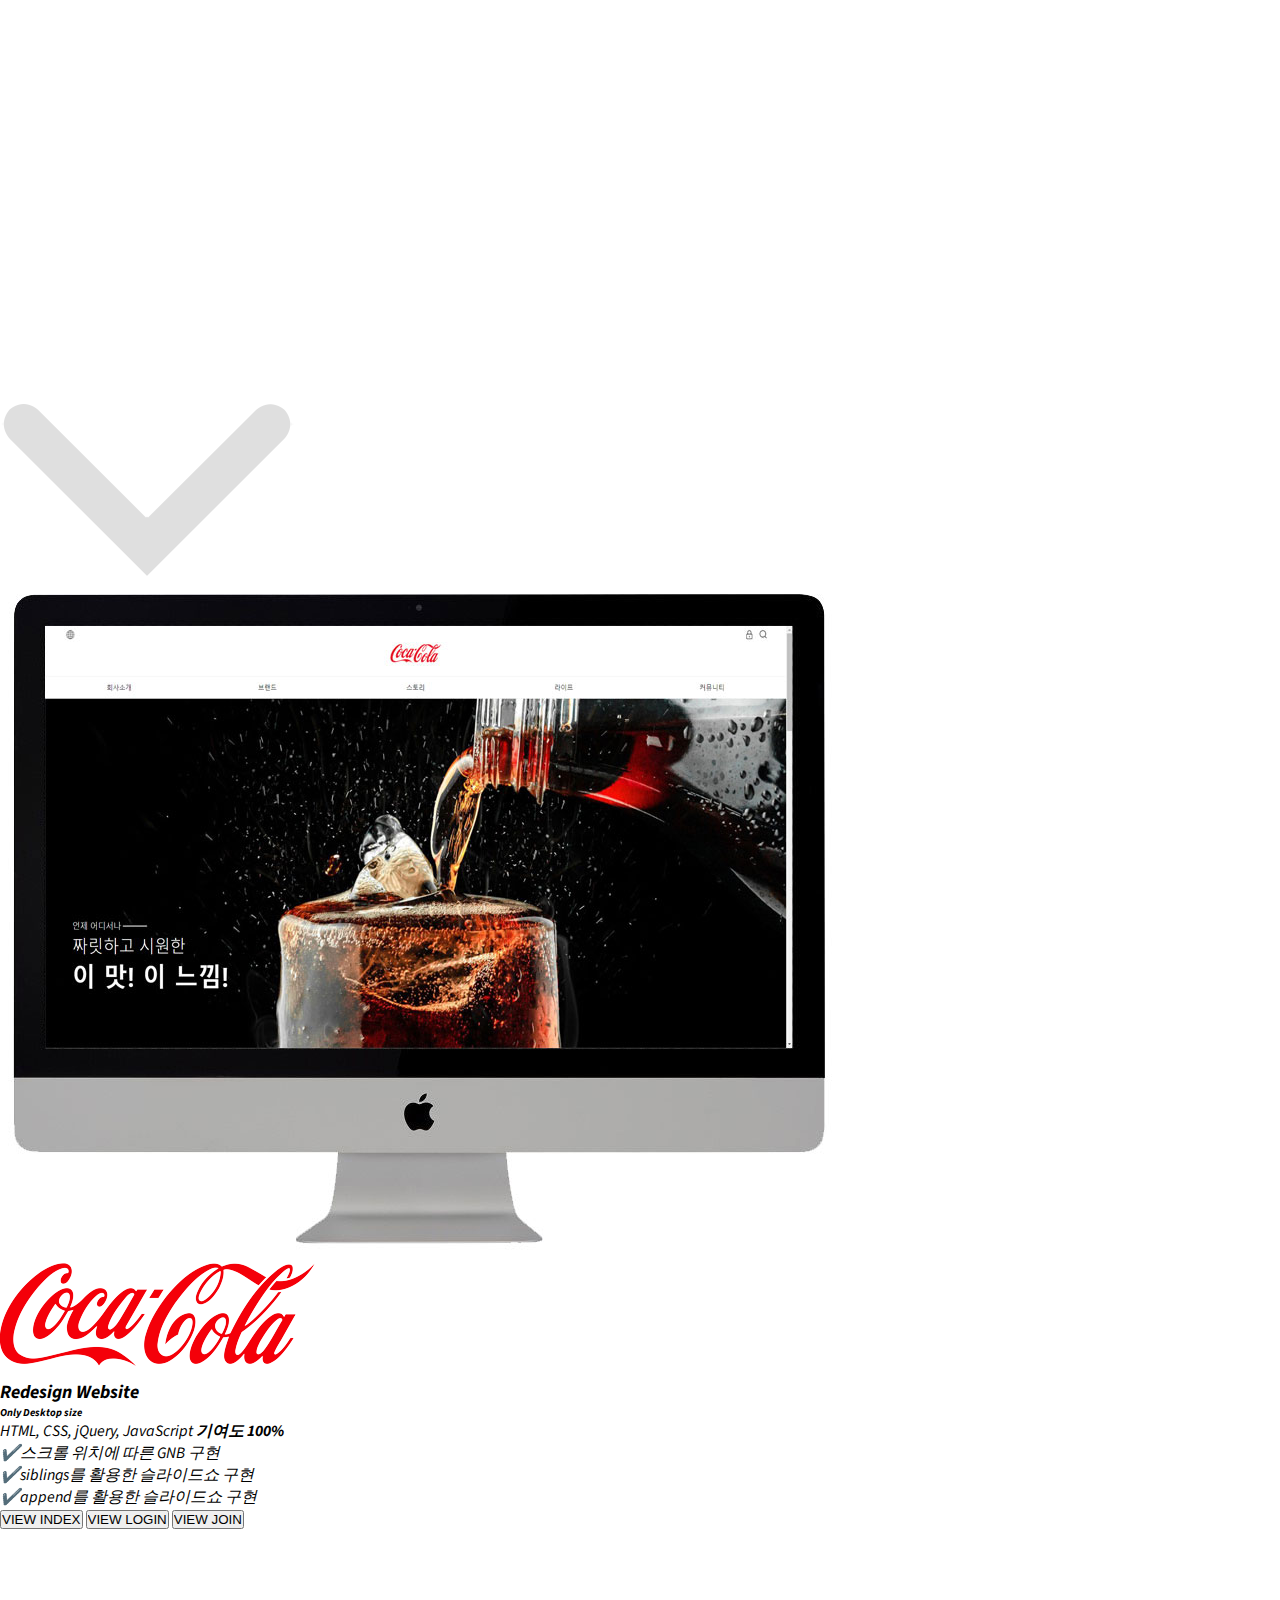
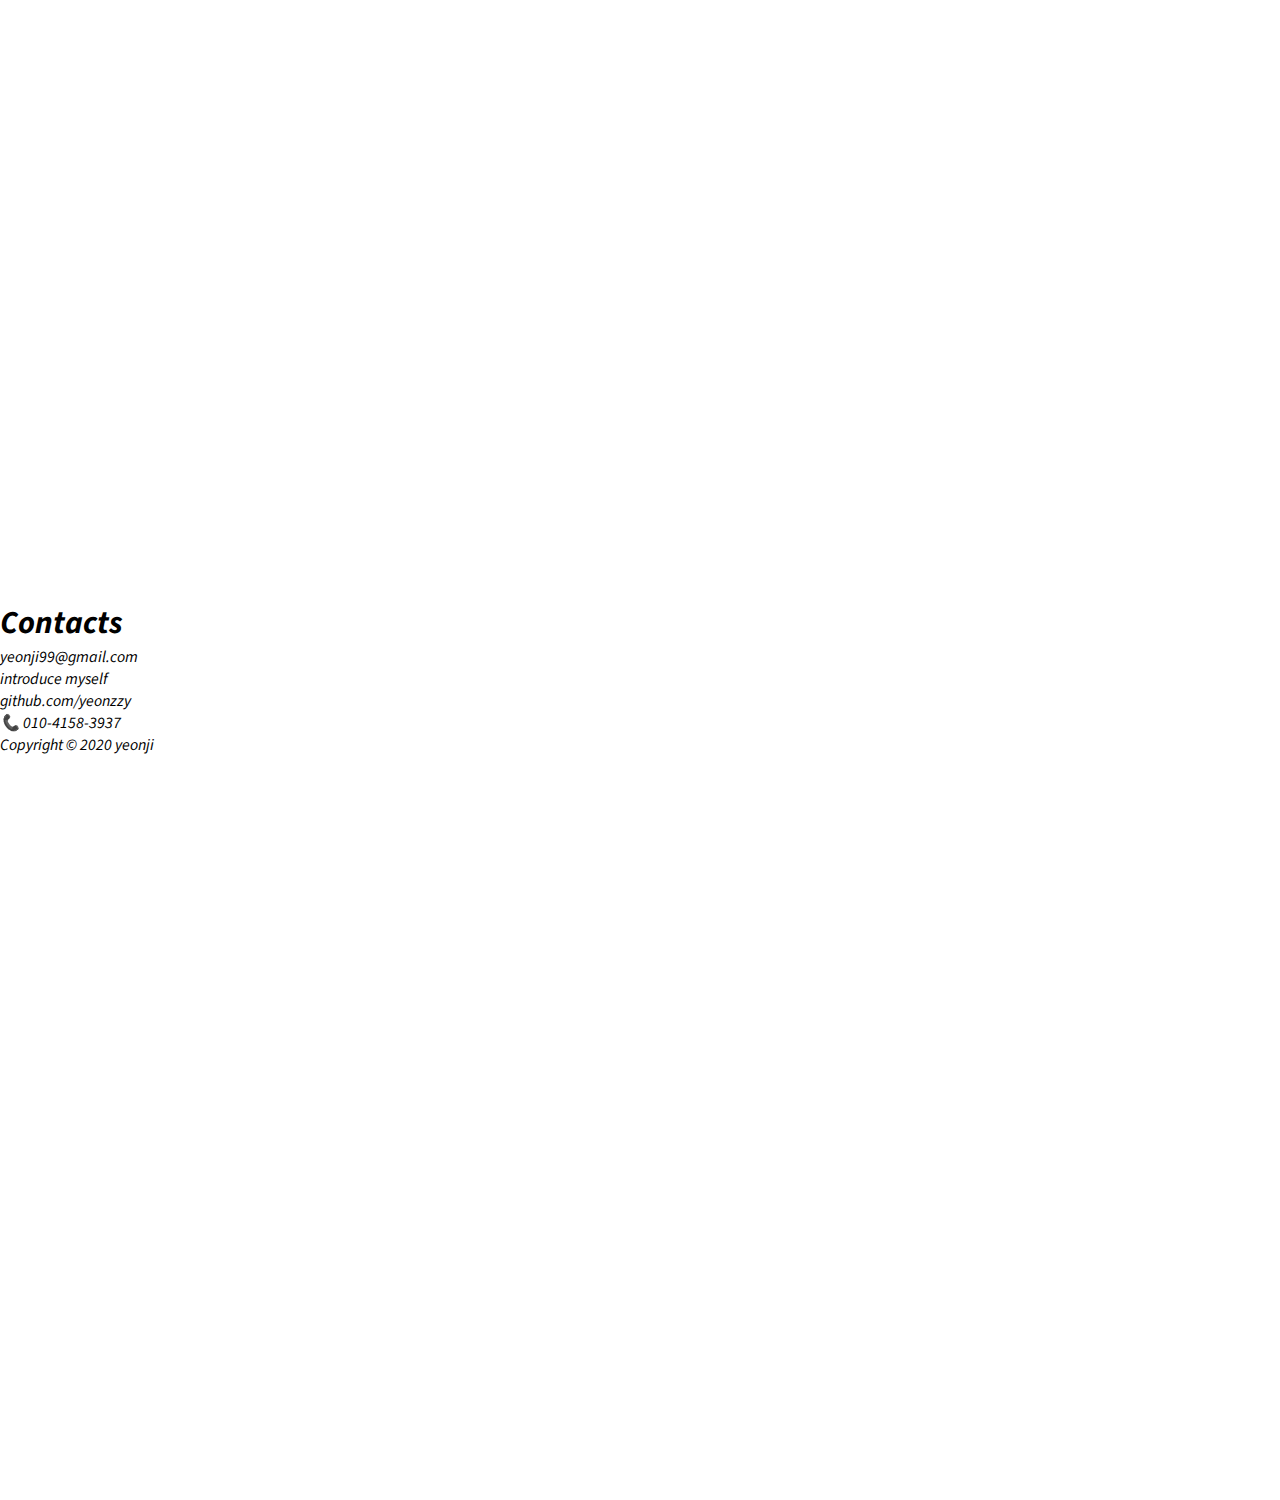
==== commit c3c947e4: "ADD section3 + EDIT mediaQuery" ====
--- a/index.html
+++ b/index.html
@@ -24,6 +24,7 @@
                 <ul>
                     <li>HOME</li>
                     <li>INTRODUCE</li>
+                    <li>HYUNDAI ELEVATOR</li>
                     <li>NAVER VIBE</li>
                     <li>COCA COLA</li>
                     <li>APPLE</li>
@@ -124,14 +125,57 @@
                     <img src="img/commons/arrow.png" alt="arrow">
                 </div>
                 <div class="sec3-port">
-                    <div class="vibeImg">
-                        <img src="img/section/section03/sec3-vibe.jpg" alt="vibeImg">
+                    <div class="hyundaiImg">
+                        <img src="img/section/section03/sec3-hyundai.jpg" alt="hyundaiImg">
                     </div>
                 </div>
                 <div class="sec3-Txt">
                     <div class="logoTxt">
+                        <h1 class="hyundaiLogo">
+                            <img src="img/section/section03/sec3-hyundai-logo.png" alt="hyundai-logo">
+                        </h1>
+                        <div class="hyundaiColor">
+                            <ul>
+                                <li></li>
+                                <li></li>
+                                <li></li>
+                            </ul>
+                        </div>
+                    </div>
+                    <div class="hyundai-about">
+                        <h3>Reponsive Website</h3>
+                        <h6>Only Desktop, Tablet, Mobile size</h6>
+                        <span>반응형 웹<br>
+                        HTML, CSS, jQuery, JavaScript <strong>기여도 100%</strong></span>
+                        <p>✔️mouseWheel 이벤트 사용, 원페이지 구현<br>
+                        ✔️scroll에 따른 header 변화<br>
+                        ✔️hide, show를 이용한 햄버거 메뉴</p>
+                        <input type="button" value="VIEW INDEX"><br>
+                        <input type="button" value="SUB ABOUT" class="h-sub">
+                        <input type="button" value="SUB BUSSINESS" class="h-sub"><br>
+                        <input type="button" value="SUB NEWS" class="h-sub">
+                        <input type="button" value="SUB CAREER" class="h-sub">
+                        <input type="button" value="SUB SUPPORT" class="h-sub">
+                    </div>
+                </div>
+            </div>
+        </div>
+        <script type="text/javascript" src="js/section03.js"></script>
+        <!--section4--->
+        <div class="section sec4">
+            <div class="inner-sec4">
+                <div class="sec4-arrow">
+                    <img src="img/commons/arrow.png" alt="arrow">
+                </div>
+                <div class="sec4-port">
+                    <div class="vibeImg">
+                        <img src="img/section/section04/sec4-vibe.jpg" alt="vibeImg">
+                    </div>
+                </div>
+                <div class="sec4-Txt">
+                    <div class="logoTxt">
                         <h1 class="vibeLogo">
-                            <img src="img/section/section03/sec3-vibe-logo.png" alt="vibe-logo">
+                            <img src="img/section/section04/sec4-vibe-logo.png" alt="vibe-logo">
                         </h1>
                         <div class="vibeColor">
                             <ul>
@@ -154,22 +198,22 @@
                 </div>
             </div>
         </div>
-        <script type="text/javascript" src="js/section03.js"></script>
-        <!--section4--->
-        <div class="section sec4">
-            <div class="inner-sec4">
-                <div class="sec4-arrow">
-                    <img src="img/commons/arrow.png" alt="arrow">
-                </div>
-                <div class="sec4-port">
+        <script type="text/javascript" src="js/section04.js"></script>
+        <!--section5--->
+        <div class="section sec5">
+            <div class="inner-sec5">
+                <div class="sec5-arrow">
+                    <img src="img/commons/arrow.png" alt="arrow">
+                </div>
+                <div class="sec5-port">
                     <div class="cocaImg">
-                        <img src="img/section/section04/sec4-coca.jpg" alt="cocaImg">
-                    </div>
-                </div>
-                <div class="sec4-Txt">
+                        <img src="img/section/section05/sec5-coca.jpg" alt="cocaImg">
+                    </div>
+                </div>
+                <div class="sec5-Txt">
                     <div class="logoTxt">
                         <h1 class="cocaLogo">
-                            <img src="img/section/section04/sec4-coca-logo.png" alt="coca-logo">
+                            <img src="img/section/section05/sec5-coca-logo.png" alt="coca-logo">
                         </h1>
                         <div class="cocaColor">
                             <ul>
@@ -193,22 +237,22 @@
                 </div>
             </div>
         </div>
-        <script type="text/javascript" src="js/section04.js"></script>
-        <!--section5--->
-        <div class="section sec5">
-            <div class="inner-sec5">
-                <div class="sec5-arrow">
-                    <img src="img/commons/arrow.png" alt="arrow">
-                </div>
-                <div class="sec5-port">
+        <script type="text/javascript" src="js/section05.js"></script>
+        <!--section6--->
+        <div class="section sec6">
+            <div class="inner-sec6">
+                <div class="sec6-arrow">
+                    <img src="img/commons/arrow.png" alt="arrow">
+                </div>
+                <div class="sec6-port">
                     <div class="appleImg">
-                        <img src="img/section/section05/sec5-apple.png" alt="appleImg">
-                    </div>
-                </div>
-                <div class="sec5-Txt">
+                        <img src="img/section/section06/sec6-apple.png" alt="appleImg">
+                    </div>
+                </div>
+                <div class="sec6-Txt">
                     <div class="logoTxt">
                         <h1 class="appleLogo">
-                            <img src="img/section/section05/sec5-apple-logo.png" alt="apple-logo">
+                            <img src="img/section/section06/sec6-apple-logo.png" alt="apple-logo">
                         </h1>
                         <div class="appleColor">
                             <ul>
@@ -231,7 +275,7 @@
                 </div>
             </div>
         </div>
-        <script type="text/javascript" src="js/section05.js"></script>
+        <script type="text/javascript" src="js/section06.js"></script>
         <!--footer--->
         <div class="section footer">
             <div class="inner-foot">
@@ -255,6 +299,7 @@
         </div>
         </div>
         <script type="text/javascript" src="js/footer.js"></script>
+        <script type="text/javascript" src="js/commons/onepageMousewheel.js"></script>
         <script type="text/javascript" src="js/clock.js"></script>
         <script type="text/javascript" src="js/commons/menu.js"></script>
     </div>
--- a/css/index.css
+++ b/css/index.css
@@ -1,4 +1,14 @@
 @charset "utf-8";
+@import url(commons/menu.css);
+@import url(commons/topGo.css);
+@import url(section/section01.css);
+@import url(section/section02.css);
+@import url(section/section03.css);
+@import url(section/section04.css);
+@import url(section/section05.css);
+@import url(section/section06.css);
+@import url(section/footer.css);
+@import url(commons/media.css);
 
 #wrap{
     width: 100%;
@@ -7,2021 +17,12 @@
 
 .inner-wrap{
     width: 100%;
-    height: 600%;
+    height: 700%;
 }
 
-.inner-wrap span.topGo{
-    width: 50px;
-    height: 50px;
-    position: fixed;
-    bottom: 30px;
-    right: 30px;
-    background: rgba(255,255,255,0.5);
-    display: block;
-    box-shadow: 1px 1px 3px rgba(0,0,0,0.7);
-    border-radius: 50%;
-    z-index: 99;
-    display: none;
-    cursor: pointer;
-}
-
-.inner-wrap span.topGo >p{
-    text-align: center;
-    font-size: 20px;
-    line-height: 10px;
-    font-family: 'VT323', monospace;
-    padding: 11px 0 0 0;
-}
-
-.inner-wrap span.menu{
-    width: 50px;
-    height: auto;
-    position: fixed;
-    top: 50px;
-    right: 50px;
-    display: block;
-    z-index: 99;
-    display: none;
-    cursor: pointer;
-}
-
-.inner-wrap span.menu >img{
-    width: 45px;
-    display: block;
-    margin: 0 auto;
-}
-
-/*section1 부분!!!!!!*/
 .inner-wrap .section{
     width: 100%;
-    height: 16.6666%;
+    height: 14.2857%;
     font-style: italic;
 }
 
-.inner-wrap .section.sec1{
-    background: #000;
-}
-
-.inner-wrap .section.sec1 .openGrdient{
-    width: 100%;
-    height: 100%;
-    display: none;
-    position: absolute;
-    /* background: linear-gradient(to right, #EC6EAD, #3494E6); */
-    /* background: linear-gradient(to right, #FC5C7D,#6A82FB); */
-    /* background: linear-gradient(to right, #A770EF,#CF8BF3,#FDB99B); */
-    background: linear-gradient(to right, #f64f59, #c471ed, #12c2e9);
-}
-
-.section.sec1 .introTxt-1{
-    color: #fff;
-    width: 0;
-    position: absolute;
-    top: 50%;
-    margin-top: -25px;
-    padding-left: 5%;
-    box-sizing: border-box;
-    display: none;
-    /* border: 1px solid #fff; */
-}
-
-.section.sec1 p{
-    font-size: 40px;
-}
-
-.section.sec1 .introTxt-1 >p{
-    letter-spacing: 30px;
-    font-weight: 500;
-    /* border: 1px solid #fff; */
-}
-
-.section.sec1 .introTxt-2{
-    color: #fff;
-    width: 0;
-    position: absolute;
-    top: 50%;
-    margin-top: -25px;
-    padding-left: 5%;
-    box-sizing: border-box;
-    display: none;
-    /* border: 1px solid #f00; */
-}
-
-.section.sec1 .introTxt-2 >p{
-    letter-spacing: 10px;
-    font-weight: 300;
-    /* border: 1px solid #fff; */
-}
-
-.section.sec1 .introTxt-3{
-    color: #fff;
-    width: 0;
-    position: absolute;
-    top: 50%;
-    margin-top: -25px;
-    padding-left: 5%;
-    box-sizing: border-box;
-    display: none;
-    /* border: 1px solid #f00; */
-}
-
-.section.sec1 .introTxt-3 >p{
-    letter-spacing: 10px;
-    font-weight: 500;
-    /* border: 1px solid #fff; */
-}
-
-.section.sec1 .introTxt-4{
-    color: rgba(255,255,255,0.7);
-    position: absolute;
-    top: 58%;
-    padding-left: 5%;
-    box-sizing: border-box;
-    display: none;
-    font-style: normal !important;
-}
-
-.section.sec1 .introTxt-4 >p{
-    font-size: 12px !important;
-    letter-spacing: 5px;
-    font-weight: 500;
-    /* border: 1px solid #fff; */
-    cursor: pointer;
-}
-
-/*section2 부분!!!!!!*/
-.section.sec2 {
-    background: #fff;
-}
-
-.section.sec2 .inner-sec2{
-    width: 100%;
-    height: 100%;
-    position: relative;
-    margin: 0 auto;   
-}
-
-.section.sec2 .inner-sec2 .grdient-border{
-    width: 95%;
-    height: 10px;
-    box-sizing:border-box;
-    position: absolute;
-    left: 0;
-    margin-left :2.5%;
-}
-
-.section.sec2 .inner-sec2 .grdient-border.g-b-top{
-    top: 0;
-    margin-top: 20px;
-    border-image:linear-gradient(to right, #f64f59, #c471ed, #12c2e9);
-    border-style: solid;
-    border-image-slice: 1;
-    border-image-width: 10px 0 0 0;
-}
-
-.section.sec2 .inner-sec2 .grdient-border.g-b-bottom{
-    bottom: 0;
-    margin-bottom: 20px;
-    border-image:linear-gradient(to right, #12c2e9, #c471ed, #f64f59);
-    border-style: solid;
-    border-image-slice: 1;
-    border-image-width: 10px 0 0 0;
-}
-
-.section.sec2 .inner-sec2 .grdient-border::after{
-    content: "";
-    display: block;
-    clear: both;
-}
-
-.section.sec2 .inner-sec2 .sec2-arrow{
-    position: absolute;
-    width:30px;
-    height: 18px;
-    bottom: 50px;
-    left: 50%;
-    margin-left: -15px;
-    display: none;
-}
-
-.section.sec2 .inner-sec2 .sec2-arrow >img{
-    display: block;
-    width: 100%;
-    cursor: pointer;
-}
-
-.section.sec2 .inner-sec2 .sec2-arrow >img:hover{
-    transition: ease-in-out 1.0s;
-    transform: scale(1.1);
-}
-
-/*좌측 myself : innner-text , graph*/
-.section.sec2 .inner-sec2 .myself-txt{
-    width: 60%;
-    height: 100%;
-    padding: 2% 5% 0 5%;
-    box-sizing: border-box;
-    /* border: 5px solid #f00; */
-    float: left;
-}
-
-.section.sec2 .inner-sec2 .myself-txt .inner-txt{
-    width: 100%;
-    height: auto;
-    text-align: center;
-    box-sizing: border-box;
-    padding: 0 0 30px 0;
-}
-
-.section.sec2 .inner-sec2 .myself-txt .inner-txt::after{
-    content: "";
-    display: block;
-    clear: both;
-}
-
-.section.sec2 .inner-sec2 .myself-txt .inner-txt >h1{
-    letter-spacing: 20px;
-    font-weight: 700;
-    font-size: 45px;
-    line-height: 100px;
-    display: none;
-}
-
-.section.sec2 .inner-sec2 .myself-txt .inner-txt >span{
-    font-style: normal;
-    font-family: 'NanumSquare', sans-serif;
-    font-size: 14px;
-    line-height: 30px;
-    display: none;
-}
-
-.section.sec2 .inner-sec2 .myself-txt .inner-txt >span::before{
-    content: "";
-    width: 100px;
-    height: 50px;
-    display: inline-block;
-    background: url(../img/sec2-heartEffect.gif) no-repeat;
-    background-size: 50px;
-    background-position: center;
-    position: absolute;
-    margin-top: -30px;
-    margin-left: 135px;
-}
-
-.section.sec2 .inner-sec2 .myself-txt .graph{
-    width: 100%;
-    height: auto;
-    box-sizing: border-box;
-    padding: 20px 70px;
-    /* border: 1px solid; */
-}
-
-.section.sec2 .inner-sec2 .myself-txt .graph::after{
-    content: "";
-    display: block;
-    clear: both;
-}
-
-.section.sec2 .inner-sec2 .myself-txt .graph .graph-txt{
-    width: 20%;
-    height: auto;
-    float: left;
-    display: none;
-}
-
-.section.sec2 .inner-sec2 .myself-txt .graph .graph-txt >ul >li{
-    line-height: 40px;
-    padding: 15px 0;
-    box-sizing: border-box;
-    font-size: 14px;
-    font-weight: 500;
-    font-style: normal;
-    text-align: center;
-}
-
-.section.sec2 .inner-sec2 .myself-txt .graph .graph-shape{
-    width: 80%;
-    height: auto;
-    float: left;
-    box-sizing: border-box;
-    padding: 0 20px 0 0;
-}
-
-.section.sec2 .inner-sec2 .myself-txt .graph .graph-shape >ul >li{
-    line-height: 40px;
-    padding: 15px 0;
-    box-sizing: border-box;
-    display: none;
-}
-
-.section.sec2 .inner-sec2 .myself-txt .graph .graph-shape >ul >li >div{
-    font-size: 14px;
-    font-weight: 500;
-    font-style: normal;
-    text-align: right;
-    color: #fff;
-}
-
-.section.sec2 .inner-sec2 .myself-txt .graph .graph-shape >ul >li .markup{
-    background: #f35e85;
-}
-
-.section.sec2 .inner-sec2 .myself-txt .graph .graph-shape >ul >li .markup.html{
-    width: 0;
-}
-
-.section.sec2 .inner-sec2 .myself-txt .graph .graph-shape >ul >li .markup.html::after{
-    content:"90%";
-    padding: 0 10px 0 0;
-    letter-spacing: 1px;
-}
-
-.section.sec2 .inner-sec2 .myself-txt .graph .graph-shape >ul >li .markup.css{
-    width: 0;
-}
-
-.section.sec2 .inner-sec2 .myself-txt .graph .graph-shape >ul >li .markup.css::after{
-    content:"95%";
-    padding: 0 10px 0 0;
-    letter-spacing: 1px;
-}
-
-.section.sec2 .inner-sec2 .myself-txt .graph .graph-shape >ul >li .coding{
-    background: #c26baf;
-}
-
-.section.sec2 .inner-sec2 .myself-txt .graph .graph-shape >ul >li .coding.jquery{
-    width: 0;
-}
-
-.section.sec2 .inner-sec2 .myself-txt .graph .graph-shape >ul >li .coding.jquery::after{
-    content:"80%";
-    padding: 0 10px 0 0;
-    letter-spacing: 1px;
-}
-
-.section.sec2 .inner-sec2 .myself-txt .graph .graph-shape >ul >li .coding.jScript{
-    width: 0;
-}
-
-.section.sec2 .inner-sec2 .myself-txt .graph .graph-shape >ul >li .coding.jScript::after{
-    content:"50%";
-    padding: 0 10px 0 0;
-    letter-spacing: 1px;
-}
-
-.section.sec2 .inner-sec2 .myself-txt .graph .graph-shape >ul >li .design{
-    background: #8e78dc;
-}
-
-.section.sec2 .inner-sec2 .myself-txt .graph .graph-shape >ul >li .design.pho{
-    width: 0;
-}
-
-.section.sec2 .inner-sec2 .myself-txt .graph .graph-shape >ul >li .design.pho::after{
-    content:"95%";
-    padding: 0 10px 0 0;
-    letter-spacing: 1px;
-}
-
-.section.sec2 .inner-sec2 .myself-txt .graph .graph-shape >ul >li .design.ill{
-    width: 0;
-}
-
-.section.sec2 .inner-sec2 .myself-txt .graph .graph-shape >ul >li .design.ill::after{
-    content:"80%";
-    padding: 0 10px 0 0;
-    letter-spacing: 1px;
-}
-/*우측 myself-pic*/
-.section.sec2 .inner-sec2 .myself-pic{
-    width: 40%;
-    height: 100%;
-    float: left;
-    /* border: 1px solid;
-    box-sizing: border-box; */
-}
-
-.section.sec2 .inner-sec2 .myself-pic .inner-pic{
-    width: 100%;
-    height: 100%;
-    margin: 0 auto;
-}
-
-.section.sec2 .inner-sec2 .myself-pic .inner-pic .selfie{
-    width: 100%;
-    height: 100%;
-    background: url(../img/sec2-selfie.png) no-repeat;
-    background-size: 400px;
-    background-position: center;
-    overflow: hidden;
-    display: none;
-}
-
-.section.sec2 .inner-sec2 .myself-pic .inner-pic .selfie .heartBack{
-    width: 100%;
-    height: 100%;
-    display: none;
-    padding: 30px 0;
-    box-sizing: border-box;
-} 
-
-.section.sec2 .inner-sec2 .myself-pic .inner-pic .selfie .heartBack >img{
-    display: block;
-    height: 100%;
-    margin: 0 auto
-}
-
-/*section3 부분!!!!!!*/
-.section.sec3 {
-    background: #fff;
-}
-
-.section.sec3 .inner-sec3{
-    width:100%;
-    height:100%;
-    /* border:5px solid #f00;
-    box-sizing: border-box; */
-    position: relative;
-}
-
-.section.sec3 .inner-sec3::after{
-    content: "";
-    display: block;
-    clear: both;
-}
-
-.section.sec3 .inner-sec3 .sec3-arrow{
-    position: absolute;
-    width:30px;
-    height: 18px;
-    bottom: 50px;
-    left: 50%;
-    margin-left: -15px;
-    display: none;
-    z-index: 10;
-}
-
-.section.sec3 .inner-sec3 .sec3-arrow >img{
-    display: block;
-    width: 100%;
-    cursor: pointer;
-}
-
-.section.sec3 .inner-sec3 .sec3-arrow >img:hover{
-    transition: ease-in-out 1.0s;
-    transform: scale(1.1);
-}
-
-.section.sec3 .inner-sec3 .sec3-port{
-    width: 60%;
-    height: 100%;
-    float: left;
-    position: absolute;
-    left: -100%;
-    z-index: 1;
-}
-
-.section.sec3 .inner-sec3 .sec3-port .vibeImg{
-    width: 100%;
-    height: 100%;
-    padding: 150px 0 0 0;
-    box-sizing: border-box;
-}
-
-.section.sec3 .inner-sec3 .sec3-port .vibeImg img{
-    width: 800px;
-    height: 552px;
-    margin: 0 auto;
-    display: block;
-}
-
-.section.sec3 .inner-sec3 .sec3-Txt{
-    width: 40%;
-    height: auto;
-    padding: 12% 0 0 0;
-    box-sizing: border-box;
-    float: left;
-    font-style: normal;
-    color: #333;
-    position: absolute;
-    margin: 0 0 0 60%;
-    
-}
-
-.section.sec3 .inner-sec3 .sec3-Txt .logoTxt{
-    width: 100%;
-    height: auto;
-}
-
-.section.sec3 .inner-sec3 .sec3-Txt .logoTxt h1.vibeLogo{
-    width: 500px;
-    height: 82px;
-    position: absolute;
-}
-
-.section.sec3 .inner-sec3 .sec3-Txt .logoTxt h1.vibeLogo img{
-    width: 500px;
-    display: block;
-    opacity: 0;
-}
-
-.section.sec3 .inner-sec3 .sec3-Txt .logoTxt .vibeColor >ul >li{
-    display: none;
-}
-
-.section.sec3 .inner-sec3 .sec3-Txt .logoTxt .vibeColor >ul >li:nth-child(1)::after{
-    content:"";
-    background: #000;
-    width: 15px;
-    height: 15px;
-    border-radius: 50%;
-    float: left;
-    margin: 5px;
-    position: absolute;
-    margin-top: 100px;
-    margin-left: 420px;
-}
-.section.sec3 .inner-sec3 .sec3-Txt .logoTxt .vibeColor >ul >li:nth-child(2)::after{
-    content: "";
-    background: #ff3a4e;
-    width: 15px;
-    height: 15px;
-    border-radius: 50%;
-    float: left;
-    margin: 5px;
-    position: absolute;
-    margin-top: 100px;
-    margin-left: 450px;
-}
-.section.sec3 .inner-sec3 .sec3-Txt .logoTxt .vibeColor >ul >li:nth-child(3)::after{
-    content: "";
-    background: #7e4cff;
-    width: 15px;
-    height: 15px;
-    border-radius: 50%;
-    float: left;
-    margin: 5px;
-    position: absolute;
-    margin-top: 100px;
-    margin-left: 480px;
-}
-
-.section.sec3 .inner-sec3 .sec3-Txt .vibe-about >h3{
-    font-size: 28px;
-    font-weight: 500;
-    margin: 120px 0 0 0;
-    font-family: 'NanumSquare', sans-serif;
-    display: none;
-}
-
-.section.sec3 .inner-sec3 .sec3-Txt .vibe-about >h6{
-    font-size: 14px;
-    font-weight: 500;
-    font-family: 'NanumSquare', sans-serif;
-    line-height: 24px;
-    display: none;
-    margin: 0 0 20px 0;
-}
-
-.section.sec3 .inner-sec3 .sec3-Txt .vibe-about >span{
-    font-size: 16px;
-    line-height: 24px;
-    font-family: 'NanumSquare', sans-serif;
-    display: none;
-}
-
-.section.sec3 .inner-sec3 .sec3-Txt .vibe-about >p{
-    font-size: 16px;
-    line-height: 24px;
-    font-family: 'NanumSquare', sans-serif;
-    display: none;
-    margin: 20px 0 0 0;
-}
-
-.section.sec3 .inner-sec3 .sec3-Txt .vibe-about >input[type=button]{
-    width: 150px;
-    height: 40px;
-    border-radius: 10px;
-    background: #000;
-    margin: 25px 0 0 0;
-    color: #fff !important;
-    text-align: center;
-    border: 0;
-    cursor: pointer;
-    display: none;
-    outline: none;
-    font-weight: bold;
-    letter-spacing: 1px;
-}
-
-.section.sec3 .inner-sec3 .sec3-Txt .vibe-about >input[type=button]:hover{
-    background: linear-gradient(60deg, #ff3a4e,#7e4cff);
-}
-
-/*section4 부분!!!!!!*/
-.section.sec4 {
-    background: #fff;
-}
-
-.section.sec4 .inner-sec4{
-    width:100%;
-    height:100%;
-    position: relative;
-}
-
-.section.sec4 .inner-sec4::after{
-    content: "";
-    display: block;
-    clear: both;
-}
-
-.section.sec4 .inner-sec4 .sec4-arrow{
-    position: absolute;
-    width:30px;
-    height: 18px;
-    bottom: 50px;
-    left: 50%;
-    margin-left: -15px;
-    display: none;
-    z-index: 10;
-}
-
-.section.sec4 .inner-sec4 .sec4-arrow >img{
-    display: block;
-    width: 100%;
-    cursor: pointer;
-}
-
-.section.sec4 .inner-sec4 .sec4-arrow >img:hover{
-    transition: ease-in-out 1.0s;
-    transform: scale(1.1);
-}
-
-.section.sec4 .inner-sec4 .sec4-port{
-    width: 60%;
-    height: 100%;
-    float: left;
-    position: absolute;
-    left: -100%;
-    z-index: 1;
-}
-
-.section.sec4 .inner-sec4 .sec4-port .cocaImg{
-    width: 100%;
-    height: 100%;
-    padding: 150px 0 0 0;
-    box-sizing: border-box;
-    /* border: 1px solid; */
-}
-
-.section.sec4 .inner-sec4 .sec4-port .cocaImg img{
-    width: 720px;
-    height: 579px;
-    margin: 0 auto;
-    display: block;
-}
-
-.section.sec4 .inner-sec4 .sec4-Txt{
-    width: 40%;
-    height: auto;
-    padding: 12% 0 0 0;
-    box-sizing: border-box;
-    float: left;
-    font-style: normal;
-    color: #333;
-    position: absolute;
-    margin: 0 0 0 60%;
-    
-}
-
-.section.sec4 .inner-sec4 .sec4-Txt .logoTxt{
-    width: 100%;
-    height: auto;
-}
-
-.section.sec4 .inner-sec4 .sec4-Txt .logoTxt h1.cocaLogo{
-    width: 315px;
-    height: 103px;
-    position: absolute;
-}
-
-.section.sec4 .inner-sec4 .sec4-Txt .logoTxt h1.cocaLogo img{
-    width: 315px;
-    display: block;
-    opacity: 0;
-}
-
-.section.sec4 .inner-sec4 .sec4-Txt .logoTxt .cocaColor >ul >li{
-    display: none;
-}
-
-.section.sec4 .inner-sec4 .sec4-Txt .logoTxt .cocaColor >ul >li:nth-child(1)::after{
-    content:"";
-    background: #000;
-    width: 15px;
-    height: 15px;
-    border-radius: 50%;
-    float: left;
-    margin: 5px;
-    position: absolute;
-    margin-top: 120px;
-    margin-left: 200px;
-}
-.section.sec4 .inner-sec4 .sec4-Txt .logoTxt .cocaColor >ul >li:nth-child(2)::after{
-    content: "";
-    background: #bfbfbf;
-    width: 15px;
-    height: 15px;
-    border-radius: 50%;
-    float: left;
-    margin: 5px;
-    position: absolute;
-    margin-top: 120px;
-    margin-left: 230px;
-}
-.section.sec4 .inner-sec4 .sec4-Txt .logoTxt .cocaColor >ul >li:nth-child(3)::after{
-    content: "";
-    background: #f40009;
-    width: 15px;
-    height: 15px;
-    border-radius: 50%;
-    float: left;
-    margin: 5px;
-    position: absolute;
-    margin-top: 120px;
-    margin-left: 260px;
-}
-
-.section.sec4 .inner-sec4 .sec4-Txt .coca-about >h3{
-    font-size: 28px;
-    font-weight: 500;
-    margin: 180px 0 0 0;
-    font-family: 'NanumSquare', sans-serif;
-    display: none;
-}
-
-.section.sec4 .inner-sec4 .sec4-Txt .coca-about >h6{
-    font-size: 14px;
-    font-weight: 500;
-    font-family: 'NanumSquare', sans-serif;
-    line-height: 24px;
-    display: none;
-    margin: 0 0 20px 0;
-}
-
-.section.sec4 .inner-sec4 .sec4-Txt .coca-about >span{
-    font-size: 16px;
-    line-height: 24px;
-    font-family: 'NanumSquare', sans-serif;
-    display: none;
-}
-
-.section.sec4 .inner-sec4 .sec4-Txt .coca-about >p{
-    font-size: 16px;
-    line-height: 24px;
-    font-family: 'NanumSquare', sans-serif;
-    display: none;
-    margin: 20px 0 0 0;
-}
-
-.section.sec4 .inner-sec4 .sec4-Txt .coca-about >input[type=button]{
-    width: 150px;
-    height: 40px;
-    border-radius: 10px;
-    background: #000;
-    margin: 25px 0 0 0;
-    color: #fff !important;
-    text-align: center;
-    border: 0;
-    cursor: pointer;
-    display: none;
-    outline: none;
-    font-weight: bold;
-    letter-spacing: 1px;
-}
-
-.section.sec4 .inner-sec4 .sec4-Txt .coca-about >input[type=button]:hover{
-    background: #f40009;
-    transition: ease-in 0.5s;
-}
-
-/*section5 부분!!!!!!*/
-.section.sec5 {
-    background: #fff;
-}
-
-.section.sec5 .inner-sec5{
-    width:100%;
-    height:100%;
-    /* border:5px solid #f00;
-    box-sizing: border-box; */
-    position: relative;
-}
-
-.section.sec5 .inner-sec5::after{
-    content: "";
-    display: block;
-    clear: both;
-}
-
-.section.sec5 .inner-sec5 .sec5-arrow{
-    position: absolute;
-    width:30px;
-    height: 18px;
-    bottom: 50px;
-    left: 50%;
-    margin-left: -15px;
-    display: none;
-    z-index: 10;
-}
-
-.section.sec5 .inner-sec5 .sec5-arrow >img{
-    display: block;
-    width: 100%;
-    cursor: pointer;
-}
-
-.section.sec5 .inner-sec5 .sec5-arrow >img:hover{
-    transition: ease-in-out 1.0s;
-    transform: scale(1.1);
-}
-
-.section.sec5 .inner-sec5 .sec5-port{
-    width: 60%;
-    height: 100%;
-    float: left;
-    position: absolute;
-    left: -100%;
-    z-index: 1;
-}
-
-.section.sec5 .inner-sec5 .sec5-port .appleImg{
-    width: 100%;
-    height: 100%;
-    padding: 150px 0 0 0;
-    box-sizing: border-box;
-}
-
-.section.sec5 .inner-sec5 .sec5-port .appleImg img{
-    width: 780px;
-    height: 543px;
-    margin: 0 auto;
-    display: block;
-}
-
-.section.sec5 .inner-sec5 .sec5-Txt{
-    width: 40%;
-    height: auto;
-    padding: 11% 0 0 0;
-    box-sizing: border-box;
-    float: left;
-    font-style: normal;
-    color: #333;
-    position: absolute;
-    margin: 0 0 0 60%;
-    
-}
-
-.section.sec5 .inner-sec5 .sec5-Txt .logoTxt{
-    width: 100%;
-    height: auto;
-}
-
-.section.sec5 .inner-sec5 .sec5-Txt .logoTxt h1.appleLogo{
-    width: 300px;
-    height: 107px;
-    position: absolute;
-}
-
-.section.sec5 .inner-sec5 .sec5-Txt .logoTxt h1.appleLogo img{
-    width: 300px;
-    display: block;
-    opacity: 0;
-}
-
-.section.sec5 .inner-sec5 .sec5-Txt .logoTxt .appleColor >ul >li{
-    display: none;
-}
-
-.section.sec5 .inner-sec5 .sec5-Txt .logoTxt .appleColor >ul >li:nth-child(1)::after{
-    content:"";
-    background: #1d1d1f;
-    width: 15px;
-    height: 15px;
-    border-radius: 50%;
-    float: left;
-    margin: 5px;
-    position: absolute;
-    margin-top: 120px;
-    margin-left: 220px;
-}
-.section.sec5 .inner-sec5 .sec5-Txt .logoTxt .appleColor >ul >li:nth-child(2)::after{
-    content: "";
-    background:#86868b ;
-    width: 15px;
-    height: 15px;
-    border-radius: 50%;
-    float: left;
-    margin: 5px;
-    position: absolute;
-    margin-top: 120px;
-    margin-left: 250px;
-}
-.section.sec5 .inner-sec5 .sec5-Txt .logoTxt .appleColor >ul >li:nth-child(3)::after{
-    content: "";
-    background:#2997ff;
-    width: 15px;
-    height: 15px;
-    border-radius: 50%;
-    float: left;
-    margin: 5px;
-    position: absolute;
-    margin-top: 120px;
-    margin-left: 280px;
-}
-
-.section.sec5 .inner-sec5 .sec5-Txt .apple-about >h3{
-    font-size: 28px;
-    font-weight: 500;
-    margin: 180px 0 0 0;
-    font-family: 'NanumSquare', sans-serif;
-    display: none;
-}
-
-.section.sec5 .inner-sec5 .sec5-Txt .apple-about >h6{
-    font-size: 14px;
-    font-weight: 500;
-    font-family: 'NanumSquare', sans-serif;
-    line-height: 24px;
-    display: none;
-    margin: 0 0 20px 0;
-}
-
-.section.sec5 .inner-sec5 .sec5-Txt .apple-about >span{
-    font-size: 16px;
-    line-height: 24px;
-    font-family: 'NanumSquare', sans-serif;
-    display: none;
-}
-
-.section.sec5 .inner-sec5 .sec5-Txt .apple-about >p{
-    font-size: 16px;
-    line-height: 24px;
-    font-family: 'NanumSquare', sans-serif;
-    display: none;
-    margin: 20px 0 0 0;
-}
-
-.section.sec5 .inner-sec5 .sec5-Txt .apple-about >input[type=button]{
-    width: 150px;
-    height: 40px;
-    border-radius: 10px;
-    background: #000;
-    margin: 25px 0 0 0;
-    color: #fff !important;
-    text-align: center;
-    border: 0;
-    cursor: pointer;
-    display: none;
-    outline: none;
-    font-weight: bold;
-    letter-spacing: 1px;
-}
-
-.section.sec5 .inner-sec5 .sec5-Txt .apple-about >input[type=button]:hover{
-    background: #2997ff;
-    transition: ease-in 0.5s;
-}
-
-/*footer 부분!!!!!!*/
-.section.footer{
-    background: linear-gradient(to right, #f64f59, #c471ed, #12c2e9);    
-}
-
-.section.footer .inner-foot{
-    padding: 15%;
-    width: 100%;
-    height: 100%;
-    box-sizing: border-box;
-    margin: 0 auto;
-    display: none;
-}
-
-.section.footer .inner-foot .inner-foot-con{
-    width: 100%;
-    height: auto;
-    /* border: 5px solid #000; */
-    box-sizing: border-box;
-}
-
-.section.footer .inner-foot .inner-foot-con::after{
-    content: "";
-    display: block;
-    clear: both;
-}
-
-.section.footer .inner-foot .inner-foot-con .foot-intro{
-    width: 50%;
-    height: auto;
-    float: left;
-    margin: 0 auto;
-    border-right: 1px solid rgba(255,255,255,0.4);
-    box-sizing: border-box;
-}
-
-/* .section.footer .inner-foot .inner-foot-con .foot-intro >p{
-    width: 50px;
-    height: 50px;
-    text-align: center;
-} */
-
-.section.footer .inner-foot .inner-foot-con .foot-intro >h1{
-    line-height: 100px;
-    padding: 70px 0 40px 0;
-    box-sizing: border-box;
-    color: rgba(255,255,255,0.7);
-    font-family: 'Timmana', sans-serif;
-    font-size: 100px;
-    text-align: center;
-    letter-spacing: 10px;
-    /* border: 1px solid #000; */
-}
-
-.section.footer .inner-foot .inner-foot-con .foot-info{
-    width: 50%;
-    height: auto;
-    padding: 0 120px;
-    float: left;
-    /* border: 1px solid #00f; */
-    box-sizing: border-box;
-}
-
-.section.footer .inner-foot .inner-foot-con .foot-info >ul>li{
-    line-height: 70px;
-    font-family: 'VT323', monospace;
-    font-size: 30px;
-    font-style: normal;
-    /* border: 1px solid #000; */
-}
-
-.section.footer .inner-foot .inner-foot-con .foot-info >ul>li{
-    display: block;
-}
-
-.section.footer .inner-foot .inner-foot-con .foot-info >ul>li:nth-child(1){
-    cursor: pointer;
-}
-
-.section.footer .inner-foot .inner-foot-con .foot-info >ul>li:nth-child(3){
-    cursor: pointer;
-}
-
-
-.section.footer .inner-foot .inner-foot-con .foot-info >ul>li:nth-child(1)::before{
-    content: "✉️";
-    padding-right: 5px;
-    box-sizing: border-box;
-}
-
-.section.footer .inner-foot .inner-foot-con .foot-info >ul>li:nth-child(2)::before{
-    content: "📞";
-    padding-right: 5px;
-    box-sizing: border-box;
-}
-
-.section.footer .inner-foot .inner-foot-con .foot-info >ul>li:nth-child(3)::before{
-    content: "📂";
-    padding-right: 5px;
-    box-sizing: border-box;
-}
-
-.section.footer .inner-foot .foot-bottom{
-    width: 100%;
-    height: auto;
-    /* border: 1px solid #f00; */
-    font-style: normal;
-    display: flex;
-    justify-content: start;
-    flex-wrap: nowrap;
-}
-
-.section.footer .inner-foot .foot-bottom >p{
-    display: inline-block;
-    width: 33.3333%;
-    padding: 80px 0;
-    
-}
-
-.section.footer .inner-foot .foot-bottom p.resume{
-    font-family: 'Timmana', sans-serif;
-    opacity: 0.9;
-    text-align: right;
-}
-
-.section.footer .inner-foot .foot-bottom p.copyright{
-    text-align: center;
-    font-family: 'Timmana', sans-serif;
-    opacity: 0.9;
-}
-
-.section.footer .inner-foot .foot-bottom p.nowTime{
-    letter-spacing: 2px;
-    font-family: 'VT323', monospace;
-    font-size: 20px;
-    opacity: 0.9;
-}
-
-/*미디어쿼리!!!!!!!!!!!!!!*/
-/*태블릿사이즈*/
-@media only screen and (min-width:768px) and (max-width:1024px){
-    /*menu 부분*/
-    .inner-wrap span.menu{
-        right: 30px;
-    }
-
-    /*topGoBtn 부분*/
-    .inner-wrap span.topGo{
-        bottom: 50px;
-        right: 40px;
-    }
-    
-    /*section1 부분*/
-    .section.sec1 .introTxt-1 >p{
-        letter-spacing: 20px;
-    }
-     /*section2 부분*/
-     .section.sec2{
-        background: url(../img/sec2-selfie-m.jpg) no-repeat;
-        background-size: cover;
-        background-position: center;
-    }
-
-    .section.sec2 .inner-sec2 .myself-txt{
-        height: 100%;
-        padding: 50px 0;
-        float: unset;
-        color: #fff;
-        margin: 0 auto;
-    }
-
-    .section.sec2 .inner-sec2 .myself-txt .inner-txt{
-        width:100%;
-        margin: 0 0 10px 0;
-        padding: 0 0 30px 0;
-        opacity: 0.8;
-        margin: 0 auto;
-    }
-
-    .section.sec2 .inner-sec2 .myself-txt .inner-txt >h1{
-        font-size: 35px;
-        line-height: 120px;
-    }
-
-    .section.sec2 .inner-sec2 .myself-txt .graph{
-        padding: 40px 20px;
-    }
-
-    .section.sec2 .inner-sec2 .myself-txt .graph .graph-txt{
-        width: 25%;
-        color: #fff;
-    }
-    
-    .section.sec2 .inner-sec2 .myself-txt .graph .graph-txt >ul >li{
-        opacity: 0.8;
-    }
-    
-    .section.sec2 .inner-sec2 .myself-txt .graph .graph-shape{
-        width: 75%;
-        padding: 0 0 0 10px;
-    }
-    
-    .section.sec2 .inner-sec2 .myself-txt .graph .graph-shape >ul >li{
-        opacity: 0.6;
-    }
-
-    .section.sec2 .inner-sec2 .myself-pic{
-        display: none;
-    }
-
-    .section.sec2 .inner-sec2 .myself-pic .inner-pic .selfie .heartBack >img{
-        display: none;
-    }
-
-    /*section3 부분*/
-    .section.sec3{
-        /* border:1px solid #00f; */
-        padding: 5% 0 0 0;
-        box-sizing: border-box;
-    }
-
-    .section.sec3 .inner-sec3 .sec3-port{
-        width: 100%;
-        height: auto;
-        float: unset;
-        /* border: 1px solid #f00; */
-    }
-
-    .section.sec3 .inner-sec3 .sec3-port .vibeImg{
-        width: 100%;
-        height: auto;
-        float: unset;
-        padding: 0 0 0 0;
-    }
-    
-    .section.sec3 .inner-sec3 .sec3-port .vibeImg img{
-        width: 600px;
-        height: 414px;
-    }
-
-    .section.sec3 .inner-sec3 .sec3-Txt{
-        width: 100%;
-        height: auto;
-        padding: 0 0 0 0;
-        margin: 55% 0 0 0;
-        /* border: 1px solid #000; */
-    }
-
-    .section.sec3 .inner-sec3 .sec3-Txt .logoTxt h1.vibeLogo{
-        width: 400px;
-        height: 66px;
-        position: absolute;
-        right:0;
-        margin-right:100px;
-    }
-    
-    .section.sec3 .inner-sec3 .sec3-Txt .logoTxt h1.vibeLogo img{
-        width:400px;
-        display: block;
-        opacity: 0;
-        float:right;
-    }
-
-    .section.sec3 .inner-sec3 .sec3-Txt .logoTxt .vibeColor >ul >li:nth-child(1)::after{
-        width: 15px;
-        height: 15px;
-        margin-top: 80px;
-        right:0;
-        margin-right: 160px;
-    }
-    .section.sec3 .inner-sec3 .sec3-Txt .logoTxt .vibeColor >ul >li:nth-child(2)::after{
-        width: 15px;
-        height: 15px;
-        margin-top: 80px;
-        right:0;
-        margin-right: 130px;
-    }
-    .section.sec3 .inner-sec3 .sec3-Txt .logoTxt .vibeColor >ul >li:nth-child(3)::after{
-        width: 15px;
-        height: 15px;
-        margin-top: 80px;
-        right:0;
-        margin-right: 100px;
-    }
-
-    .section.sec3 .inner-sec3 .sec3-Txt .vibe-about{
-        padding: 0 80px;
-        box-sizing:border-box;
-    }
-
-    /*section4 부분*/
-    .section.sec4{
-        /* border:1px solid #00f; */
-        padding: 5% 0 0 0;
-        box-sizing: border-box;
-    }
-
-    .section.sec4 .inner-sec4 .sec4-port{
-        width: 100%;
-        height: auto;
-        float: unset;
-        /* border: 1px solid #f00; */
-    }
-
-    .section.sec4 .inner-sec4 .sec4-port .cocaImg{
-        width: 100%;
-        height: auto;
-        float: unset;
-        padding: 0 0 0 0;
-    }
-    
-    .section.sec4 .inner-sec4 .sec4-port .cocaImg img{
-        width: 560px;
-        height: 450px;
-    }
-
-    .section.sec4 .inner-sec4 .sec4-Txt{
-        width: 100%;
-        height: auto;
-        padding: 0 0 0 0;
-        margin: 60% 0 0 0;
-        /* border: 1px solid #000; */
-    }
-
-    .section.sec4 .inner-sec4 .sec4-Txt .logoTxt h1.cocaLogo{
-        width: 230px;
-        height: 75px;
-        position: absolute;
-        right:0;
-        margin-right:110px;
-    }
-    
-    .section.sec4 .inner-sec4 .sec4-Txt .logoTxt h1.cocaLogo img{
-        width:230px;
-        display: block;
-        opacity: 0;
-        float:right;
-    }
-
-    .section.sec4 .inner-sec4 .sec4-Txt .logoTxt .cocaColor >ul >li:nth-child(1)::after{
-        width: 15px;
-        height: 15px;
-        margin-top: 100px;
-        right:0;
-        margin-right: 200px;
-    }
-    .section.sec4 .inner-sec4 .sec4-Txt .logoTxt .cocaColor >ul >li:nth-child(2)::after{
-        width: 15px;
-        height: 15px;
-        margin-top: 100px;
-        right:0;
-        margin-right: 170px;
-    }
-    .section.sec4 .inner-sec4 .sec4-Txt .logoTxt .cocaColor >ul >li:nth-child(3)::after{
-        width: 15px;
-        height: 15px;
-        margin-top: 100px;
-        right:0;
-        margin-right: 140px;
-    }
-
-    .section.sec4 .inner-sec4 .sec4-Txt .coca-about{
-        padding: 0 80px;
-        box-sizing:border-box;
-    }
-
-    .section.sec4 .inner-sec4 .sec4-Txt .coca-about >h3{
-        font-size: 20px;
-        margin: 120px 0 0 0;
-    }
-
-    /*section5 부분*/
-    .section.sec5{
-        /* border:1px solid #00f; */
-        padding: 5% 0 0 0;
-        box-sizing: border-box;
-    }
-
-    .section.sec5 .inner-sec5 .sec5-port{
-        width: 100%;
-        height: auto;
-        float: unset;
-        /* border: 1px solid #f00; */
-    }
-
-    .section.sec5 .inner-sec5 .sec5-port .appleImg{
-        width: 100%;
-        height: auto;
-        float: unset;
-        padding: 0 0 0 0;
-    }
-    
-    .section.sec5 .inner-sec5 .sec5-port .appleImg img{
-        width: 600px;
-        height: 414px;
-    }
-
-    .section.sec5 .inner-sec5 .sec5-Txt{
-        width: 100%;
-        height: auto;
-        padding: 0 0 0 0;
-        margin: 55% 0 0 0;
-        /* border: 1px solid #000; */
-    }
-
-    .section.sec5 .inner-sec5 .sec5-Txt .logoTxt h1.appleLogo{
-        width: 218px;
-        height: 75px;
-        position: absolute;
-        right:0;
-        margin-right:110px;
-    }
-    
-    .section.sec5 .inner-sec5 .sec5-Txt .logoTxt h1.appleLogo img{
-        width:218px;
-        display: block;
-        opacity: 0;
-        float:right;
-    }
-
-    .section.sec5 .inner-sec5 .sec5-Txt .logoTxt .appleColor >ul >li:nth-child(1)::after{
-        width: 15px;
-        height: 15px;
-        margin-top: 90px;
-        right:0;
-        margin-right: 170px;
-    }
-    .section.sec5 .inner-sec5 .sec5-Txt .logoTxt .appleColor >ul >li:nth-child(2)::after{
-        width: 15px;
-        height: 15px;
-        margin-top: 90px;
-        right:0;
-        margin-right: 140px;
-    }
-    .section.sec5 .inner-sec5 .sec5-Txt .logoTxt .appleColor >ul >li:nth-child(3)::after{
-        width: 15px;
-        height: 15px;
-        margin-top: 90px;
-        right:0;
-        margin-right: 110px;
-    }
-
-    .section.sec5 .inner-sec5 .sec5-Txt .apple-about{
-        padding: 0 80px;
-        box-sizing:border-box;
-    }
-
-    .section.sec5 .inner-sec5 .sec5-Txt .apple-about >h3{
-        font-size: 20px;
-        margin: 130px 0 0 0;
-    }
-
-    /*footer 부분!*/
-    .section.footer .inner-foot .inner-foot-con .foot-intro{
-        width: 100%;
-        float: unset;
-        border-right: 0px;
-        border-bottom: 1px solid rgba(255,255,255,0.4);
-    }
-    
-    .section.footer .inner-foot .inner-foot-con .foot-info{
-        width: 100%;
-        padding: 50px 120px;
-        float: unset;
-        /* border: 1px solid #00f; */
-        border-bottom: 1px solid rgba(255,255,255,0.4);
-    }
-    
-    .section.footer .inner-foot .inner-foot-con .foot-info >ul>li:nth-child(1)::before{
-        padding-right: 10px;
-    }
-    
-    .section.footer .inner-foot .inner-foot-con .foot-info >ul>li:nth-child(2)::before{
-        padding-right: 10px;
-    }
-    
-    .section.footer .inner-foot .inner-foot-con .foot-info >ul>li:nth-child(3)::before{
-        padding-right: 10px
-    }
-    
-    .section.footer .inner-foot .foot-bottom >p{
-        padding: 50px 0;
-    }
-    
-    .section.footer .inner-foot .foot-bottom p.resume{
-        text-align: left;
-    }
-    
-    .section.footer .inner-foot .foot-bottom p.nowTime{
-        letter-spacing: 2px;
-        font-family: 'VT323', monospace;
-        font-size: 20px;
-        opacity: 0.9;
-        text-align: right;
-    }
-}
-
-/*모바일사이즈*/
-@media only screen and (max-width:767px){
-    /*mewnu 부분*/
-    .inner-wrap span.menu{
-        width: 40px;
-        top: 40px;
-        right: 10px;
-    }
-    
-    .inner-wrap span.menu >img{
-        width: 30px;
-    }
-
-    /*goTopBtn 부분*/
-    .inner-wrap span.topGo{
-        width: 40px;
-        height: 40px;
-        bottom: 40px;
-        right: 20px;
-    }
-    
-    .inner-wrap span.topGo >p{
-        text-align: center;
-        font-size: 15px;
-        line-height: 10px;
-        font-family: 'VT323', monospace;
-        padding: 9px 0 0 0;
-    }
-    /*section1 부분*/
-    .section.sec1 p{
-        font-size: 20px;
-    }
-    .section.sec1 .introTxt-1 >p{
-        letter-spacing: 10px;
-    }
-    .section.sec1 .introTxt-2 >p{
-        letter-spacing: 5px;
-    }
-    .section.sec1 .introTxt-3 >p{
-        letter-spacing: 5px;
-    }
-    .section.sec1 .introTxt-4{
-        padding-left: 10%;
-    }
-
-    /*section2 부분*/
-    .section.sec2{
-        background: url(../img/sec2-selfie-m.jpg) no-repeat;
-        background-size: 900px;
-        background-position: center;
-    }
-
-    .section.sec2 .inner-sec2 .sec2-arrow{
-        width:20px;
-        height: 12px;
-        bottom: 40px;
-        margin-left: -10px;
-    }
-
-    .section.sec2 .inner-sec2  .myself-txt{
-        height: auto;
-        padding: 10px 0;
-        box-sizing: border-box;
-        float: unset;
-        color: #fff;
-        margin: 0 auto;
-    }
-    
-    .section.sec2 .inner-sec2 .myself-txt .inner-txt{
-        width: 100%;
-        padding: 0 0 20px 0;
-        opacity: 0.8;
-        margin: 0 auto;
-        /* border: 1px solid #f00; */
-    }
-
-    .section.sec2 .inner-sec2 .myself-txt .inner-txt >h1{
-        font-size: 16px;
-        line-height: 110px;
-        letter-spacing: 10px;
-    }
-
-    .section.sec2 .inner-sec2 .myself-txt .inner-txt >span{
-        font-size: 10px;
-        line-height: 24px;
-    }
-
-    .section.sec2 .inner-sec2 .myself-txt .inner-txt >span::before{
-        content: "";
-        width: 50px;
-        height: 50px;
-        display: inline-block;
-        margin-top: -35px;
-        margin-left: 105px;
-        background: url(../img/sec2-starEffect-m.gif) no-repeat;
-        background-size: 20px;
-        background-position: center;
-        position: absolute;
-    }
-
-    .section.sec2 .inner-sec2 .myself-txt .graph{
-        padding: 20px 0px;
-    }
-
-    .section.sec2 .inner-sec2 .myself-txt .graph .graph-txt{
-        width: 25%;
-        color: #fff;
-    }
-    
-    .section.sec2 .inner-sec2 .myself-txt .graph .graph-txt >ul >li{
-        line-height: 22px;
-        padding: 12px 0;
-        opacity: 0.8;
-        font-size: 12px;
-    }
-    
-    .section.sec2 .inner-sec2 .myself-txt .graph .graph-shape{
-        width: 75%;
-        padding: 0 0 0 10px;
-    }
-    
-    .section.sec2 .inner-sec2 .myself-txt .graph .graph-shape >ul >li{
-        line-height: 22px;
-        padding: 12px 0;
-        opacity: 0.6;
-        font-size: 12px;
-    }
-
-    .section.sec2 .inner-sec2 .myself-pic{
-        width: 100%;
-        height: auto;
-        display: none;
-    }
-
-    .section.sec2 .inner-sec2 .myself-pic .inner-pic .selfie .heartBack >img{
-        display: none;
-    }
-    
-    /*section3 부분*/
-    .section.sec3{
-        /* border:1px solid #00f; */
-        padding: 5% 0 0 0;
-        box-sizing: border-box;
-    }
-
-    .section.sec3 .inner-sec3 .sec3-arrow{
-        width:20px;
-        height: 12px;
-        bottom: 20px;
-        margin-left: -10px;
-    }
-
-    .section.sec3 .inner-sec3 .sec3-port{
-        width: 100%;
-        height: auto;
-        float: unset;
-        /* border: 1px solid #f00; */
-    }
-
-    .section.sec3 .inner-sec3 .sec3-port .vibeImg{
-        width: 100%;
-        height: auto;
-        float: unset;
-        padding: 0 0 0 0;
-    }
-    
-    .section.sec3 .inner-sec3 .sec3-port .vibeImg img{
-        width: 300px;
-        height: 207px;
-    }
-
-    .section.sec3 .inner-sec3 .sec3-Txt{
-        width: 100%;
-        height: auto;
-        padding: 0 0 0 0;
-        margin: 58% 0 0 0;
-        /* border: 1px solid; */
-    }
-
-    .section.sec3 .inner-sec3 .sec3-Txt .logoTxt h1.vibeLogo{
-        width: 220px;
-        height: 36px;
-        position: absolute;
-        right:0;
-        margin-right:30px;
-    }
-    
-    .section.sec3 .inner-sec3 .sec3-Txt .logoTxt h1.vibeLogo img{
-        width: 100%;
-        display: block;
-        opacity: 0;
-        float:right;
-    }
-
-    .section.sec3 .inner-sec3 .sec3-Txt .logoTxt .vibeColor >ul >li:nth-child(1)::after{
-        width: 12px;
-        height: 12px;
-        margin-top: 50px;
-        right:0;
-        margin-right: 70px;
-    }
-    .section.sec3 .inner-sec3 .sec3-Txt .logoTxt .vibeColor >ul >li:nth-child(2)::after{
-        width: 12px;
-        height: 12px;
-        margin-top: 50px;
-        right:0;
-        margin-right: 50px;
-    }
-    .section.sec3 .inner-sec3 .sec3-Txt .logoTxt .vibeColor >ul >li:nth-child(3)::after{
-        width: 12px;
-        height: 12px;
-        margin-top: 50px;
-        right:0;
-        margin-right: 30px;
-    }
-
-    .section.sec3 .inner-sec3 .sec3-Txt .vibe-about{
-        padding: 0 30px;
-        box-sizing:border-box;
-    }
-
-    .section.sec3 .inner-sec3 .sec3-Txt .vibe-about >h3{
-        font-size: 20px;
-        margin: 80px 0 0 0;
-    }
-    
-    .section.sec3 .inner-sec3 .sec3-Txt .vibe-about >h6{
-        font-size: 14px;
-        margin: 0 0 5px 0;
-    }
-    
-    .section.sec3 .inner-sec3 .sec3-Txt .vibe-about >span{
-        font-size: 12px;
-        line-height: 14px;
-    }
-    
-    .section.sec3 .inner-sec3 .sec3-Txt .vibe-about >p{
-        font-size: 12px;
-        line-height: 20px;
-        margin: 10px 0 0 0;
-    }
-    
-    .section.sec3 .inner-sec3 .sec3-Txt .vibe-about >input[type=button]{
-        width: 120px;
-        height: 30px;
-        margin: 10px 0 0 0;
-    }
-
-    /*section4 부분*/
-    .section.sec4{
-        /* border:1px solid #00f; */
-        padding: 5% 0 0 0;
-        box-sizing: border-box;
-    }
-
-    .section.sec4 .inner-sec4 .sec4-arrow{
-        width:20px;
-        height: 12px;
-        bottom: 20px;
-        margin-left: -10px;
-    }
-
-    .section.sec4 .inner-sec4 .sec4-port{
-        width: 100%;
-        height: auto;
-        float: unset;
-        /* border: 1px solid #f00; */
-    }
-
-    .section.sec4 .inner-sec4 .sec4-port .cocaImg{
-        width: 100%;
-        height: auto;
-        float: unset;
-        padding: 0 0 0 0;
-    }
-    
-    .section.sec4 .inner-sec4 .sec4-port .cocaImg img{
-        width: 300px;
-        height: 214px;
-    }
-
-    .section.sec4 .inner-sec4 .sec4-Txt{
-        width: 100%;
-        height: auto;
-        padding: 0 0 0 0;
-        margin: 58% 0 0 0;
-        /* border: 1px solid #000; */
-    }
-
-    .section.sec4 .inner-sec4 .sec4-Txt .logoTxt h1.cocaLogo{
-        width: 140px;
-        height: 46px;
-        position: absolute;
-        right:0;
-        margin-right:40px;
-    }
-    
-    .section.sec4 .inner-sec4 .sec4-Txt .logoTxt h1.cocaLogo img{
-        width: 100%;
-        display: block;
-        opacity: 0;
-        float:right;
-    }
-
-    .section.sec4 .inner-sec4 .sec4-Txt .logoTxt .cocaColor >ul >li:nth-child(1)::after{
-        width: 12px;
-        height: 12px;
-        margin-top: 60px;
-        right:0;
-        margin-right: 100px;
-    }
-    .section.sec4 .inner-sec4 .sec4-Txt .logoTxt .cocaColor >ul >li:nth-child(2)::after{
-        width: 12px;
-        height: 12px;
-        margin-top: 60px;
-        right:0;
-        margin-right: 80px;
-    }
-    .section.sec4 .inner-sec4 .sec4-Txt .logoTxt .cocaColor >ul >li:nth-child(3)::after{
-        width: 12px;
-        height: 12px;
-        margin-top: 60px;
-        right:0;
-        margin-right: 60px;
-    }
-
-    .section.sec4 .inner-sec4 .sec4-Txt .coca-about{
-        padding: 0 30px;
-        box-sizing:border-box;
-    }
-
-    .section.sec4 .inner-sec4 .sec4-Txt .coca-about >h3{
-        font-size: 20px;
-        margin: 80px 0 0 0;
-    }
-    
-    .section.sec4 .inner-sec4 .sec4-Txt .coca-about >h6{
-        font-size: 14px;
-        margin: 0 0 5px 0;
-    }
-    
-    .section.sec4 .inner-sec4 .sec4-Txt .coca-about >span{
-        font-size: 12px;
-        line-height: 14px;
-    }
-    
-    .section.sec4 .inner-sec4 .sec4-Txt .coca-about >p{
-        font-size: 11px;
-        line-height: 20px;
-        margin: 10px 0 0 0;
-    }
-    
-    .section.sec4 .inner-sec4 .sec4-Txt .coca-about >input[type=button]{
-        width: 100px;
-        height: 30px;
-        font-size: 10px;
-        margin: 10px 0 0 0;
-    }
-
-     /*section5 부분*/
-     .section.sec5{
-        /* border:1px solid #00f; */
-        padding: 5% 0 0 0;
-        box-sizing: border-box;
-    }
-
-    .section.sec5 .inner-sec5 .sec5-arrow{
-        width:20px;
-        height: 12px;
-        bottom: 20px;
-        margin-left: -10px;
-    }
-    
-    .section.sec5 .inner-sec5 .sec5-port{
-        width: 100%;
-        height: auto;
-        float: unset;
-        /* border: 1px solid #f00; */
-    }
-
-    .section.sec5 .inner-sec5 .sec5-port .appleImg{
-        width: 100%;
-        height: auto;
-        float: unset;
-        padding: 0 0 0 0;
-    }
-    
-    .section.sec5 .inner-sec5 .sec5-port .appleImg img{
-        width: 280px;
-        height: 195px;
-    }
-
-    .section.sec5 .inner-sec5 .sec5-Txt{
-        width: 100%;
-        height: auto;
-        padding: 0 0 0 0;
-        margin: 55% 0 0 0;
-        /* border: 1px solid #000; */
-    }
-
-    .section.sec5 .inner-sec5 .sec5-Txt .logoTxt h1.appleLogo{
-        width: 135px;
-        height: 47px;
-        position: absolute;
-        right:0;
-        margin-right:40px;
-    }
-    
-    .section.sec5 .inner-sec5 .sec5-Txt .logoTxt h1.appleLogo img{
-        width: 100%;
-        display: block;
-        opacity: 0;
-        float:right;
-    }
-
-    .section.sec5 .inner-sec5 .sec5-Txt .logoTxt .appleColor >ul >li:nth-child(1)::after{
-        width: 12px;
-        height: 12px;
-        margin-top: 60px;
-        right:0;
-        margin-right: 80px;
-    }
-    .section.sec5 .inner-sec5 .sec5-Txt .logoTxt .appleColor >ul >li:nth-child(2)::after{
-        width: 12px;
-        height: 12px;
-        margin-top: 60px;
-        right:0;
-        margin-right: 60px;
-    }
-    .section.sec5 .inner-sec5 .sec5-Txt .logoTxt .appleColor >ul >li:nth-child(3)::after{
-        width: 12px;
-        height: 12px;
-        margin-top: 60px;
-        right:0;
-        margin-right: 40px;
-    }
-
-    .section.sec5 .inner-sec5 .sec5-Txt .apple-about{
-        padding: 0 30px;
-        box-sizing:border-box;
-    }
-
-    .section.sec5 .inner-sec5 .sec5-Txt .apple-about >h3{
-        font-size: 20px;
-        margin: 80px 0 0 0;
-    }
-    
-    .section.sec5 .inner-sec5 .sec5-Txt .apple-about >h6{
-        font-size: 14px;
-        margin: 0 0 5px 0;
-    }
-    
-    .section.sec5 .inner-sec5 .sec5-Txt .apple-about >span{
-        font-size: 12px;
-        line-height: 14px;
-    }
-    
-    .section.sec5 .inner-sec5 .sec5-Txt .apple-about >p{
-        font-size: 12px;
-        line-height: 20px;
-        margin: 10px 0 0 0;
-    }
-    
-    .section.sec5 .inner-sec5 .sec5-Txt .apple-about >input[type=button]{
-        width: 120px;
-        height: 30px;
-        margin: 10px 0 0 0;
-    }
-
-    /*footer 부분!*/
-    .section.footer .inner-foot{
-        padding: 30% 10%;
-    }
-
-    .section.footer .inner-foot .inner-foot-con .foot-intro{
-        width: 100%;
-        float: unset;
-        border-right: 0px solid rgba(255,255,255,0.4);
-        border-bottom: 1px solid rgba(255,255,255,0.4);
-    }
-    
-    .section.footer .inner-foot .inner-foot-con .foot-intro >h1{
-        line-height: 60px;
-        padding: 35px 0 15px 0;
-        box-sizing: border-box;
-        font-size: 60px;
-        letter-spacing: 10px;
-        /* border: 1px solid #000; */
-    }
-    
-    .section.footer .inner-foot .inner-foot-con .foot-info{
-        width: 100%;
-        padding: 0 50px;
-        float: unset;
-        border-bottom: 1px solid rgba(255,255,255,0.4);
-        /* border: 1px solid #00f; */
-    }
-    
-    .section.footer .inner-foot .inner-foot-con .foot-info >ul>li{
-        line-height: 60px;
-        font-size: 22px;
-        /* border: 1px solid #000; */
-    }
-
-    .section.footer .inner-foot .foot-bottom{
-        /* border: 1px solid #f00; */
-        display: block;
-        justify-content: unset;
-        flex-wrap: unset;
-        padding: 20px 0 0 0;
-    }
-    
-    .section.footer .inner-foot .foot-bottom >p{
-        display: block;
-        width: 100%;
-        padding: 10px 0 0 0;
-        font-size: 10px;
-        
-    }
-    
-    .section.footer .inner-foot .foot-bottom p.resume{
-        text-align: right;
-    }
-    
-    .section.footer .inner-foot .foot-bottom p.copyright{
-        text-align: right;
-    }
-    
-    .section.footer .inner-foot .foot-bottom p.nowTime{
-        text-align: right;
-        font-size: 10px;
-    }
-
-}